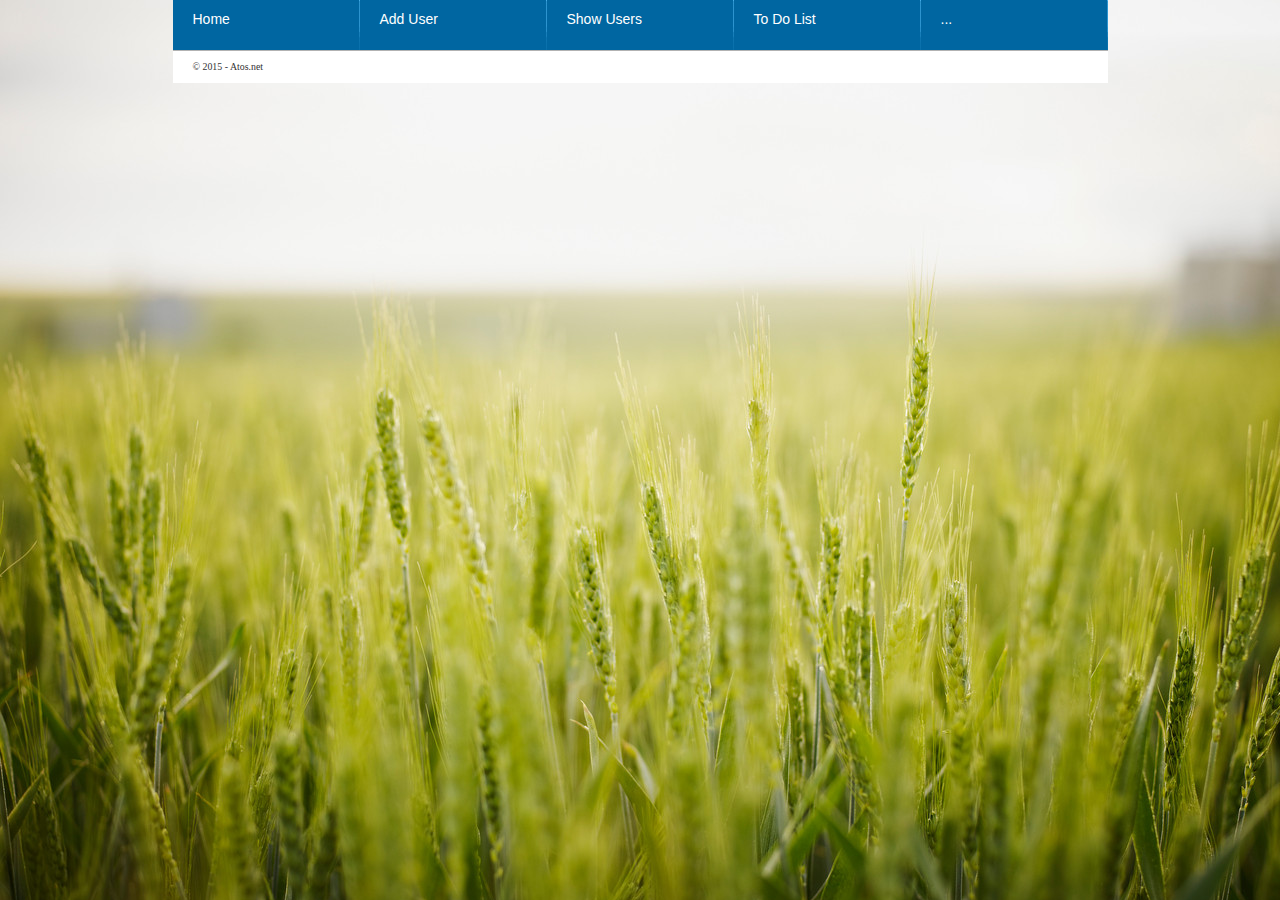
==== AtosKnowledgebase/WebContent/index.html @ ce6799cc "andere jquery css en js ingeladen in de edit en add page de confirm dialog gegooid, maar de html che" ====
<!DOCTYPE html>

<html xmlns="http://www.w3.org/1999/xhtml"
    xmlns:ui="http://java.sun.com/jsf/facelets"
    xmlns:h="http://java.sun.com/jsf/html"
    xmlns:f="http://java.sun.com/jsf/core"
	ng-app="myApp">

	<f:loadBundle basename="webapp.application" var="msg"/>

	<head>
	    <title>Knowledgebase</title>
	    <meta http-equiv="Content-Type" content="text/html" charset="utf-8" />
	    
	    <!--  Load CSS -->
	    <link rel="stylesheet" type="text/css" href="css/main.css"/>
	    <link rel="stylesheet" type="text/css" href="css/print.css"/>
		<link rel="stylesheet" type="text/css" href="css/reset-min.css"/>
		<link rel="stylesheet" type="text/css" href="css/chosen.css"/>
		<link rel="stylesheet" type="text/css" href="css/jquery-ui.css"/>
		
	    <!--  Load jQuery libraries -->
	    <script src="jscript/libs/jquery.js" type="text/javascript"></script> 
		<script src="jscript/libs/chosen.jquery.js" type="text/javascript"></script> 
		<script src="jscript/libs/jquery-ui.js" type="text/javascript"></script> 
		
		<!-- Load xml to json library -->
		<script src="jscript/libs/xml2json.js"></script>
		
	    <!-- Load AngularJS libraries -->
	    <script src="jscript/libs/angular.js"></script>
		<script src="jscript/libs/angular-route.min.js"></script>
		<script src="jscript/libs/angular-resource.js"></script>
		
	    <!-- Load Javascript files -->
	    <script src="jscript/app.js"></script>
	    <script src="jscript/services.js"></script>
	    <script src="jscript/controllers1.js"></script>
	    <script src="jscript/controllers2.js"></script>
	    <script src="jscript/controllers3.js"></script>
	    <script src="jscript/controllers4.js"></script>
	    <script src="jscript/controllers5.js"></script>
	</head>

	<body id="contentpage">
		<div id="bgimgwrapper">
			<img style="width: 100%; display: block;" id="bg1" src="images/grain-landscape.jpg" class="active">
		</div>
		<div id="wrapper">
			<div id="headerrow" >	
					<div id="header">
						<ul class="navigation-list">
							<li class="header-carousel-tab firstslide"><a href="#/home">Home</a></li>
							<li class="header-carousel-tab firstslide"><a href="#/addUser">Add User</a></li>
							<li class="header-carousel-tab firstslide"><a href="#/userList">Show Users</a></li>
							<li class="header-carousel-tab firstslide"><a href="#/toDoList">To Do List</a></li>
							<li class="header-carousel-tab firstslide"><a href="#/">...</a></li>
						</ul>
					</div>
			</div>
			<div id="contentrow">
				<div id="content" ng-view>
								
				</div>
			</div>
			<div id="footerrow">
					<div id="footer">
						<div id="footercontent">
								<span id="copyright-legal">© 2015 - Atos.net</span>
						</div>
					</div>
			</div>
		</div>
	</body>
</html>
---- AtosKnowledgebase/WebContent/css/main.css ----
@charset "utf-8";   

/*  
=================================================================================================   
Body, colors and text elements  
=================================================================================================   
*/  
    
body {  
    font-family: Verdana, Helvetica, sans-serif;
    font-size: 0.7em;
    line-height: 16px;
	height:500px;
}   
/* scrollbar always visible */  
html { 
    overflow-y: scroll;
}
div p {
    width: auto;
    position: block;
}

#bg img {
            position: fixed;
            top:0;
            left:0;
            z-index: 1;
        }

.bgwidth {
    width: 100%;
}
.bgheight {
    height: 100%;
}
.banner-img 
{
    width: 935px;
    height: 150px;
}
.banner-def-image {
    background-image: url("/etc/designs/neoweb/images/mood-images/moodimage_white_h150px.png");
}
#portfolio_cycler {position:relative;}
#portfolio_cycler img{position:absolute;z-index:1}
#portfolio_cycler img.active{z-index:3}
/* link colors */   
a { 
    text-decoration:none;
}   
#content a, #content a:link, #content a:active, #content a:visited { 
   color: #A626AA;
}   
#content a:hover,
.runtime-hover { 
    color: #FFFFFF !important;
    background-color: #A626AA;
}

p#wait-warning {
    color: #0066A1;
} 
a.internal:hover {
    color: #FFFFFF;
}
ul.toplist div.red-mdd-border ul a:link, ul.toplist div.red-mdd-border ul a:visited, ul.toplist div.red-mdd-border ul a:active {    
    /* unvisited link */
    color: #0066A1;
}

a:hover img {   
    text-decoration: none;
}
.AO-colors-Dark-grey {  
    color: #666666;
}   
.AO-colors-Darker-grey {    
    color: #333333;
}   
.AO-colors-Red, a, .redhead {   
    color: #0066A1;
}   
.AO-colors-Blue {   
    color: #00B2A9;
}   
.AO-colors-Green {  
    color: #AEA400;
}   
.AO-colors-Grey {   
    color: #999999;
}   
.AO-colors-Orange { 
    color: #FF6319;
}   

.AO-colors-AllWhite{
    color:#FFFFFF;
}

.AO-colors-Purple { 
    color: #6639B7;
}   
.AO-colors-Grey {   
    color: #999999;
}   
.AO-colors-header-Light-red {   
    color: #66A3C7;
}   
.AO-colors-header-Lighter-grey {    
    color: #F2F2F2;
}   
.AO-colors-light-grey { 
    color: #cfcfcf;
}   
.AO-colors-Black {  
    color: #000000;
}  
/*  
=================================================================================================   
headers and such    
=================================================================================================   
*/  
    
h1, h2, h3, h4, h5 {    
    font-weight: normal;
}   
h3, h4, h5, #content h2.smallheader, #content h1.smallheader {  
    font-size: 1em;
}   
h3, h4, h5 {    
    margin-top: 15px;
}   
.subnav h3, .subnav h4, .subnav h5, .subtitle { 
    margin-top: 0;
    margin-bottom: 1px;
}
#content h1, #content h2, #package-popup h2, #package-popup-download h2, #sendtocolleague-popup h2, #content div.important-post h3 {    
    font-size: 12px;
    padding-bottom: 1px;
    border-bottom: 4px solid #000000;
    margin-bottom: 5px;
    margin-top: 10px;
}   

div.secondlineofcontent {   
    border-top: 4px solid #D5D5D5;
}   
#content h1.noline, #content h2.noline {    
    border-bottom: 0 none #D5D5D5;
}   
#content h2.noline {    
    float: left;
    margin-bottom: 3px;
    margin-top: 3px;

}
#content .secondlineofcontent h2 {  
    font-size: 12px;
    margin-bottom: 1px;
}   
#content h1, #content h2, #content h3, #content h4, #content h5 {   
    padding-left: 10px;
}   

#content h1.red, #content h2.red, #package-popup h2, #package-popup-download h2, #sendtocolleague-popup h2 {    
    border-bottom-color: #000000;
    padding-bottom:1px;
    padding-left:5px;

}   
#content p {  
    color: #333;
    padding-left: 5px !important;
    padding-right: 5px !important;
    line-height: 1.4em;
}   
#content .related p {   
    margin-bottom: 20px;
}   

#content .subnav h3 {   
    border-bottom-style:none;
    border-width: 0;
}   
#content p.timestamp {  
    font-weight: bold;
    margin-top: 5px;
    margin-bottom: 10px;
}   
#content span.timestamp {   
    color: #999;
}   
#content q, #content blockquote, #content blockquote p {    
    color: #00B2A9;
    color: #1A86C8;
    font-weight: bold;
    font-style:italic;
    margin-bottom: 12px;
    padding-top: 2px;
}   
#content blockquote p { 
    margin-left: 12px;
}   
#content q, #content blockquote {   
    display: block;
    width: auto;
    padding-left: 62px;
    overflow:hidden;
    background:url(../images/quote.png) no-repeat;
}   
#content q span.author, #content blockquote span.author, #content blockquote p span.author {    
    font-weight: normal;
    color: #93BEE5;
}   
#content h1, #content h2, #content h3, #content h4, #content h5 {   
    padding-right: 1px;
    font-family: "Stag-Medium", Helvetica, Verdana, sans-serif;  
    font-size: 1.6em;
    line-height: 1.1em;
}   
p#wait-warning {    
    font-size: 12px;
    font-weight: bold;
    text-transform:uppercase;
}   
strong {
    font-weight: bold;
}
a.outside-link {
    padding-right: 12px;
    background-image: url(../images/list-icons/list-items-external-link.gif);
    background-repeat: no-repeat;
    background-position: right top;
}
@font-face {
     font-family: 'Stag-Medium';
     src: url('../assets/StagLC-Medium.eot');
     src: local('?'), url('../assets/StagLC-Medium.woff') format('woff'),
     url('../assets/StagLC-Medium.ttf') format('truetype'),
     url('../assets/StagLC-Medium.svg#webfont0aPpTG5b') format('svg');
     font-weight: normal;
     font-style: normal;
}

.helvetica {    
    /* you know, you should really find a *good* alternative for this shite. Something with @font-face or such */   
    font-family: "Stag-Medium", Helvetica, Verdana, sans-serif;
}
div.clickable { 
    cursor: pointer;
}   

/*  
=================================================================================================   
structure: body & #wrapper styling  
general structure   
=================================================================================================   
*/  
.clearfix:after {
    content: ".";
    display: block;
    clear: both;
    visibility: hidden;
    line-height: 0;
    height: 0;
}
.clearfix {
    display: inline-block;
}
html[xmlns] .clearfix {
    display: block;
}
* html .clearfix {
    height: 1%;
}
#wrapper {  
    position: relative;
    margin: 0 auto;
    width: 935px;
    background-color: transparent;
    z-index: 50;
}
#wrapper #headerrow, #wrapper #contentrow, #wrapper #footerrow {   
    width: 100%;
    display: block;
    float: none;
   
}   
#navigation-searchbox-moodimage, #pagetitle-div, #content, #footer, #pagebanner_div {  
    margin: 0 auto;
    width: 935px;
} 
#breadcrumbrow {
    margin: 0 auto;
    width: 935px;
    background: #FFF;
}  

/*  
=================================================================================================   
structure: textelements in #content styling 
=================================================================================================   
*/  
    
#content p, #content blockquote, #content form legend, #content dl, #content h1, #content h2, #content h3, #content h4, #content h5, #content ul, #content ol, .press_release_article_image {   
    padding-left: 5px;
}   
#content p, #content blockquote, #content form legend, #content dl, #content h1, #content h2, #content h3, #content h4, #content h5, #content ul, #content ol { 
    padding-right: 5px;
}   
#content ul ul {    
    padding-left: 0px;
    padding-right: 0px;
}   
#content table {    
    margin-top: 10px;
}   
/*  
=================================================================================================   
structure: #navigation-searchbox-moodimage styling  
=================================================================================================   
*/  
    
#header{    
    overflow:hidden;
    width: 935px;
    display: block;
    float: none;
    clear: both;
	background-image: url(../images/bg_title-bar.jpg);
    background-repeat: repeat-y;
    background-position: bottom;
    background-color: transparent;
}   
body #headerrow #moodimage {   
    height: 150px;
}   
#moodimage {    
    z-index: 50 !important;
}   
#headerrow, #contentrow, #breadcrumbrow, #footerrow {   
    margin-bottom: 0;
}  

#headerrow #logosearch {    
    display: block;
    float: none;
    height: 92px;
    background-repeat: no-repeat;
    background-position: left top;
    padding-left: 20px;
    padding-right: 20px;
}   
#headerrow #logolink {  
    display: inline;
    float: left;
}   
#navigation-searchbox-moodimage {   
    color: #333;
}   
#navigation-searchbox-moodimage #logosearch {   
    height: 92px;
    background: #FFFFFF;
}   
/*  
=================================================================================================   
structure: #breadcrumb & #footer styling    
=================================================================================================   
*/  
#footerrow {    
    height: 35px;
}
#footerlinks .rss-link a:hover span {
    text-decoration:underline;
}
#copyright-legal {
    margin-left: 20px;
}
#footercontent a, #footercontent a:link, 
#footercontent a:active, #footercontent a:visited {    
    color: #000000;
}
#footercontent a:hover {    
    color: #FFFFFF;
    background-color: #000000;
}
#footercontent {    
    padding-top: 8px;
    padding-bottom: 8px;
    font-size: 0.9em;
    border-top: 1px solid #B2B2B2
}
#footercontent, #footerrow, #footer {   
    color: #333;
    overflow: hidden;
    display: block;
}   
#breadcrumbcontent {   
    height: 32px;
}
#main_navigation {  
    width: 915px;
}   
#breadcrumbcontent, #footercontent, #headercontent {   
    width: 935px;
}   
#breadcrumbcontent {    
    padding-left: 20px;
    padding-right: 20px;
    width: 895px;
}   
#footercontent {    
    width: 100%;
}   
#breadcrumbcontent {    
    padding-top: 8px;   
    height: 24px;
}   
div#top-navigation {    
    display: block;
    float: none;
    height: 30px;
    background-color:#404040;
}   
#footercontent ul { 
    width: auto;
    float: right;
    display: block;
}   
#footercontent ul li {  
    white-space:nowrap;
}   
/*  
=================================================================================================   
structure: #content structure   
=================================================================================================   
*/  
    
#content {  
    background-color: #FFF;
    overflow: hidden;
    padding: 10px 20px 10px 20px;
    width: 895px !important;

}   
#contentrow {   
    background-color: #FFF;
    background-image: url(../images/bg_content_bottom.jpg);
    background-repeat: no-repeat;
    background-position: bottom;
}   
.content_1col_wide, .content_2col_wide, content_3col_wide, content_col4wide_wide, .content_5col_wide {  
    float: left;
    color: #000000;
}   
.nested, .nested .nested {  
    overflow: hidden;
}   
div.secondlineofcontent {   
    border-top: 2px solid #DADADA;
}   
.containercolumn, .contains_1col, .contains_2col, .contains_3col, .contains_4col, .contains_5col {  
    display: block;
    float: left;
    overflow: hidden;
 
}   
.content_1col_wide, .content_2col_wide, .content_3col_wide, .content_4col_wide, .content_5col_wide {    
    overflow: hidden;
    display: inline;
    float: left;
}

/*  
=================================================================================================   
structure: #content structure - width of columns    
=================================================================================================   
*/  
    
.content_1col_wide, .contains_1col {    
    width: 163px;
    min-height: 358px;
}   
.content_2col_wide, .contains_2col {    
    width: 346px; /* (163px x 2) + 20 */
}   
.content_3col_wide, .contains_3col {    
    width: 529px; /* (163px x 3) + (20 x 2) */
}   
.content_4col_wide, .contains_4col {    
    width: 712px; /* (163px x 4) + (20 x 3) */
    min-height: 358px;
}   
.content_5col_wide, .containercolumn5 { 
    width: 895px; /* (163px x 5) + (20 x 4) */
    min-height: 358px;
}   
/*  
=================================================================================================   
structure: #content structure - margins & paddings  
=================================================================================================   
*/  
    
.content_1col_wide, .content_2col_wide, content_3col_wide, content_4col_wide, .content_5col_wide {  
    margin: 0 0 0 0;
}   
.contains_1col, .contains_2col, .contains_3col, .contains_4col, .contains51col {    
    margin-left: 0px;

}   
.lastcolumn {   
    /* no margin-right for the last column, otherwise it breaks out of the 935 width for the content */
    margin-right: 0 !important;
}   
.content_1col_wide, .content_2col_wide, .content_3col_wide, .content_4col_wide, .content_5col_wide, .paddingtop10px {   
    padding-top: 0px;
}   
.content_1col_wide, .content_2col_wide, .content_3col_wide, .content_4col_wide, .content_5col_wide {    
    padding-bottom: 10px;
}   
.nested .contains_1col, .nested .contains_2col, .nested .contains_3col, .nested .contains_4col, .nested .contains_5col {    
    margin-right: 0;
}   
.nopaddingtop, .contains_2col .content_1col_wide, .contains_4col .content_3col_wide, .contains_4col .content_2col_wide, .contains_4col .content_1col_wide { 
    padding-top: 0;
}
#content .nopaddingbottom {
    padding-bottom: 0 !important;
}   
#content .nomarginbottom, #pacakage-popup .nomarginbottom {
    margin-bottom: 0 !important;
}   
#content .nomargintop {
    margin-top: 0;
}
#content div.make-border-red h2 {   
    margin-bottom: 0;
}   
.nested .contentcontainer { 
    margin-left: 20px;
}
div.contact ul.vcard ul.more-contact-options {
    display: none;
    visibility: hidden;
}
div.contact ul.vcard li.open ul.more-contact-options {
    display: block;
    visibility: visible;
}
div.contact, div.related {
    padding-bottom: 4px; /* safe margin */
    color: #000;
    overflow: hidden;
    width:163px;
}
div.contact + div.contact {
    margin-top: 24px; /* */
}
#content div.contact + div.related, #content div.related + div.related {
    margin-top: 24px; 
}

/*  
=================================================================================================   
structure: #content - specific blocks   
=================================================================================================   
*/  
    
#content div.subnav {   
    width: 163px; /* 2 columns */
    display: inline;
    float: right;
    background-color: #FFF;
    padding-left: 20px;
    background-image: url(../images/bg_Schadow_Interal-nav.png);
    background-repeat: no-repeat;
    background-position: left top;
}   
.contains_3col #navigationgallery div.incontentcolum_left, .contains_3col #navigationgallery div.incontentcolum_right { 
    width: 203px; /* 163px + (2* 20px) */
    float: left;
    display: inline;
    background-image:none;
    margin-bottom:25px;
}   
.contains_3col #navigationgallery div.incontentcolum_right {    
    margin-left: 81px; /* 41px + (2* 20px) */
}   
.content_4col_wide #navigationgallery div.incontentcolum_left, .content_4col_wide #navigationgallery div.incontentcolum_right { 
    width: 285px; /* (5*41px) + (4*20px) */
    float: left;
    display: inline;
}   
.content_4col_wide #navigationgallery div.incontentcolum_right {    
    margin-left: 81px; /* 41px + (2* 20) */
}   
#content dt {   
    display: block;
    float: left;
    width: 163px;
    margin-right: 20px;
}   
#content dl.table-display { 
    float: left;
    width: 350px;
    padding: 0;
}   
#content .table-display dt {    
    clear: left;
    float: left;
    width: 163px;
    margin: 0;
    margin-right: 20px;
    padding-left: 5px;
}   
#content .table-display dd {    
    float: left;
    width: 140px;
    margin: 0;
}   
#content dl dd a, #content dl dd span { 
    padding-left: 12px;
}   
#content .nowrap {  
    padding-right: 0;
}   
/*  
=================================================================================================   
END OF structure items  
=================================================================================================   
*/  
    
/*  
=================================================================================================   
List items (yay) :-/    
=================================================================================================   
*/  
    
#nav ol li, #nav ul li {    
    padding-left: 24px;
    background-image: url(../images/sprite-transparent.png);
    background-repeat: no-repeat;
    background-position: -32px -624px;
}   
#nav ol li:hover {  
    background-position: -47px -624px;
}   
#content ol {   
    margin-left: 14px;
    color: #999;
}   
#content ol.offices span {  
    color: #000;
}   

#content ol li, 
#package-popup form ol li,
#package-popup-download form ol li, 
#sendtocolleague-popup form ol li{   
    margin-bottom: 7px;
}   
#content form ol, 
#content form ol li, 
#package-popup form ol,
#package-popup form ol li, 
#package-popup-download form ol, 
#package-popup-download form ol li,
#sendtocolleague-popup form ol , 
#sendtocolleague-popup form ol li {  
    color: #000;
    list-style:none;
    list-style-position:inside;
}   
#content form ol li, 
#package-popup form ol li,
#package-popup-download form ol li,
#sendtocolleague-popup form ol li { 
    display: block;
    float: none;
    overflow:hidden;
}
#content ul, #content ol {
    padding-top: 10px !important;
    margin-top: 0px !important;
    padding-bottom: 10px !important;
}
#content ul .leftnavul{
    padding-top: 0px !important;
    padding-bottom: 0px !important;
    margin-bottom: -2px !important;
}
#content ul li {  
    /* the default list item image */
    background-color: #fff;
    background-image: url(../images/sprite-transparent.png);
    background-repeat: no-repeat;
    background-position: -9px -1695px;
}
.backarrow{
    background-position: -663px -1020px !important;
} 
#content ul li:hover, #content ul li.hovered, #content dl dd a:hover {
    background-position: -999px -1695px; 
}   
.navig-linkblock ul li, .lang-navig-linkblock ul li, #content dl dd a,.backarrow {  
    /* the default list item image */
    background-color: #fff;
    background-image: url(../images/sprite-transparent.png);
    background-repeat: no-repeat;
    background-position: -9px -1693px;
}
#content ol li {    
    margin-left: 10px !important; 
    margin-bottom: 0px !important;
}
#content ul li
{    
    list-style: none;
    padding-left: 11px;
    line-height: 1.4em;
}
.navig-linkblock ul li ,.lang-navig-linkblock ul li, .leftNavLineheight{    
    list-style: none;
    padding-left: 11px;
    line-height: 18px;
    width:187px;
}
.leftNavLineheight {
    line-height: 16px !important;
}
#country-language-switch .navig-linkblock ul li, .lang-navig-linkblock ul li {    
    white-space: normal;
    display: block;
    float: none;
    clear: both;
    background-position: -9px -1696px;  
    line-height: 16px;
}
#services_navig_linkblock_partnerships ul li {  
    background: none;
    padding-left: 0;
}   
.navig-linkblock ul li:hover, .navig-linkblock ul li.hovered, .lang-navig-linkblock ul li:hover, .lang-navig-linkblock ul li.hovered  {  
    background-position: -999px -16937px; 
}   
#country-language-switch ul li:hover,
#country-language-switch ul li.hovered,
#country-language-switch ul li:hover,
#country-language-switch ul li.hovered {
    background-position: -9px -1696px;
}

.navig-linkblock .mdd-navig-list li:hover {
background-position: -40px -1003px;
}

/*
    section links 
    these consist of:
    - title (bold, red, underlined when hovered). For the title a <strong> tag may be used
    - story (not bold, not underlined when hovered).

*/
#content ul.sectionlink li {    
    line-height: 16px;
    margin-bottom: 10px;
    background-position: -10px -1693px;  
}
#content ul.sectionlink li:hover, #content ul.sectionlink li.hovered {  
    background-position: -1000px -1693px; 
}
#content .sectionlink span.story {  
    color: #000;
}
#content p.sectionlink span.story > img {   
    margin-top: 5px;
}


#content .sectionlink a:hover  {    
    text-decoration: none;
}
#content .sectionlink a:hover strong, #content .sectionlink a:hover .title {    
    text-decoration: underline;
}

#content ul.current-section li {    
    background-image: url(../images/sprite-transparent.png);
    padding-left: 9px;
    background-repeat: no-repeat;
    background-position: -82px -954px; 
}   
#content ul.current-section li.open {   
    background-position: -664px -990px; 
}   
#content ul.current-section ul li.open {    
    background-position: -664px -1020px; 
}   
#content ul.current-section li.current, #content ul.current-section li.currentsection { 
    padding-top: 12px;
    border-top: 1px solid #F2F2F2;
    margin-bottom: 10px;
    padding-bottom: 4px;
    border-bottom: 1px solid #CFCFCF;
}
.subnavigation {
    margin-top:30px;
    width: 163px;
}
.subnavigation hr {
    border: 0px;
    height: 4px;
    background-color: black;
}
#content div.subject-form-container div.subject-topic-list ul.subnavigation-list li {   
    line-height: 14px;
}
#content div.subject-form-container div.subject-topic-list ul.subnavigation-list li.current  {  
    border-bottom: 1px solid #CFCFCF;
    margin-bottom: 5px;
}

#content div.subject-form-container div.subject-topic-list ul.subnavigation-list li.header {    
    border-bottom: 1px solid #0066A1;
    margin-bottom: 5px;
    padding-bottom: 4px;
}
#content div.subject-form-container div.subject-topic-list ul.subnavigation-list li.current a { 
    color: #000;
    font-weight: bold
}
#content div.subject-form-container div.subject-topic-list ul.subnavigation-list li.current ul li a {   
    color: #0066A1;
    font-weight: normal;
}
#content div.subject-form-container div.subject-topic-list ul.subnavigation-list {   
    margin-bottom: 0px;
    padding-bottom: 0px
}
#content ul.current-section li.currentsection li.current {  
    border-top: 0 none #F2F2F2;
    border-bottom: 0 none #F2F2F2;
    margin-bottom: 0;
    padding-bottom: 0;
    padding-top: 0;
}   
#content ul.current-section li.currentsection { 
    background-position: -664px -1009px; 
    margin-top: 5px;
}   
#content ul.current-section li.current {    
    background-position: -42px -993px; 
}   
#content ul.current-section ul li.current { 
    background-position: -42px -1005px; 
}   
#content h3.document, #content h3.presentation, #content h3.video, #content h3.podcast {    
    margin-left: 4px;
    padding-left: 25px;
    line-height: 14px;
    background-color: #fff;
    background-image: url(../images/sprite-transparent.png);
    background-repeat: no-repeat;
    background-position: -323px -175px; 
    margin-bottom: 5px;
}   
#content h3.document:hover {    
    background-position: -880px -175px; 
}   
#content h3.presentation {  
    background-position: -283px -215px; 
}   
#content h3.presentation:hover {    
    background-position: -840px -215px; 
}   
#content h3.video { 
    background-position: -202px -296px; 
}   
#content h3.video:hover {   
    background-position: -759px -296px; 
}   
#content h3.podcast {   
    background-position: -243px -255px; 
}   
#content h3.podcast:hover { 
    background-position: -800px -255px; 
}   
#content ul.landingitems li {   
    margin-bottom: 10px;
}   
#content ul.landingitems li a:hover, #content ul.landingitems li a:active { 
    text-decoration: none !important;
}   
#content ul li .itemtitle { 
    font-weight: bold;
}   
#content ul.landingitems li a:hover .itemtitle, #content ul.landingitems li a:active .itemtitle {   
    text-decoration: underline;
}   
#content ul.download li {   
    padding-left: 24px;
    background-image: url(../images/sprite-transparent.png);
    background-position: -322px -176px; 
}   
#content ul.download li.paper { 
    background-image: url(../images/sprite-transparent.png);
    background-position: -322px -176px; 
}   
#content ul.download li.podcast {   
    background-image: url(../images/sprite-transparent.png);
    background-position: -244px -256px; 
}   
#content ul.download li.video { 
    background-image: url(../images/sprite-transparent.png);
    background-position: -203px -296px; 
}   
span.download-as-pdf a {    
    padding-left: 16px;
    background-image: url(../images/sprite-transparent.png);
    background-repeat:repeat;
    background-position: -162px -337px; 
    margin-bottom: 6px;
}   
span.download-as-pdf a:hover {  
    background-position: -719px -337px; 
}   
#content ul.agenda a .itemtitle, #content ul.agenda a:visited .itemtitle, #content ul.agenda a:hover .itemtitle {   
    color: #000 !important;
}   
#content ul.agenda a:hover {    
    text-decoration: underline;
}   
#content li.completeagenda {    
    background:none;
    background-image:none;
    padding-top: 10px;
}   
#content ul.related li, #content li.document, #content li.presentation, #content li.video, #content li.podcast {    
    padding-left: 16px;
    background-image: url(../images/sprite-transparent.png);
    background-repeat:repeat;
    background-position: -162px -335px; 
    margin-bottom: 6px;
}   
#content ul.related li:hover, #content li.document:hover {  
    background-position: -719px -335px; 
}   
#content ul.related li.presentation, #content li.presentation { 
    background-position: -122px -359px; 
}   
#content ul.related li.presentation:hover, #content li.presentation:hover { 
    background-position: -679px -359px; 
}   
#content ul.related li.podcast, #content li.podcast {   
    background-position: -82px -383px; 
}   
#content ul.related li.podcast:hover, #content li.podcast:hover {   
    background-position: -639px -383px; 
}   
#content ul.related li.video, #content li.video {   
    background-position: -42px -408px; 
}   
#content ul.related li.video:hover, #content li.video:hover {   
    background-position: -599px -408px; 
}   
#content ul.current-section li a {  
    color: #656565;
}   
#content ul.current-section li ul li a {    
    font-weight: normal;
}   
#content ul.current-section li a, #content ul.current-section li.current a {    
    font-weight: bold;
}   
#content ul.current-section li.current a {  
    color: #000;
}   
#content div.contact ul li {    
    list-style: none;
    background-image: none;
    line-height: 18px;
    width:159px;
    margin-bottom:1px;
}   
#content div.contact ul li.contact-email a {    
    font-weight: bold;
}
#content div.contact ul li.contact-email a:hover {  
    text-decoration: none;
}

#content ul.contact-further-options + div.vcard {
    margin-top: 20px;
}
    
#content div.contact ul.contact-further-options li.contact-email, #content div.contact ul.contact-further-options li.contact-email a {  
    margin-top: -2px;
    margin-bottom: 0;
    line-height: 12px;
    background-image:none;
}
li.contact-email a {
}
#content div.contact ul.contact-further-options li.contact-email {  
    padding-left: 0px;
    padding-top: 0;
    padding-bottom: 0;
    background-image: url(../images/contect_arrow.gif);
    background-position:  0px -2px; 
    padding-left: 25px;
    padding-top: 4px;
    padding-bottom: 4px;
    overflow: hidden;
    margin-top: 9px;
    margin-bottom: 1px;
}   
#content div.contact ul.contact-further-options li.contact-email a {    
    line-height: 12px; 
    font-size: 12px;
    display: block;
    padding-left: 0px;
    padding-right: 20px;
    word-wrap:break-word;
}   
#content div.contact ul.contact-further-options li.contact-email:hover {    
    background-position: -179px -2px; 
}
#content div.contact ul.contact-further-options li.contact-email a:hover {  
    color: #FFFFFF;
}   
.godirect a:hover { 
    text-decoration:none;
}   
a span.subdescription, a:hover span.subdescription {    
    color: #000 !important;
}   
.godirect li, .twocolums li {   
    margin-bottom: 10px;
}
div.connect-with-us {
    width: 100%;
}
ul.connect-with-us li {    
    display: inline;
    float: left;
    margin-left: 0;
    padding-left: 0 !important;
    width: auto;
}   
ul.connect-with-us li.flickr a, #content ul.connect-with-us li a { 
    display: block;
    margin-right: 3px;
    background-repeat: no-repeat;
}   
ul.connect-with-us li a span { 
    display: none;
    visibility: hidden;
}   
ul.connect-with-us li.flickr a:hover, #content ul.connect-with-us li a:hover { 
    background-repeat: no-repeat;
    background-color: transparent;
}
ul.connect-with-us li.youtube a {  
                                                                                                                                                                                                                      
}   
ul.connect-with-us li.youtube a:hover {    
    background-color: transparent;
}   
ul.connect-with-us li.twitter a {  
}   
ul.connect-with-us li.twitter a:hover {    
    background-color: transparent;
}   
ul.connect-with-us li.facebook a { 
}   
ul.connect-with-us li.facebook a:hover {   
    background-color: transparent;
}   
#content ul.moreinfolinks li {  
    margin-bottom: 5px;
}   
ul#breadcrumblist li {  
    margin-right: 7px;
    margin-left: 0;
    padding-left: 17px;
    background-image: url(../images/sprite-transparent.png);
    background-repeat:repeat;
    background-position: -123px -925px; 
}   
ul#breadcrumblist li.home { 
    padding-left: 0;
    background: none;
}   
ul#footerlinks li#footerlink-to-top {   
    margin-right: 10px;
}
li#footerlink-to-top a {    
    padding-right: 12px;
    
    background-color: transparent;
    background-image: url(../images/rood-naar-boven-pijltje-voor-de-gezelligheid.gif);
    background-repeat: no-repeat;
    background-position: right top;
}   
a.jump-to-top-of-tabs span {    
    display: inline-block;
    float: right;
    width: 6px;
    margin-left: 3px;
    background-image: url(../images/sprite-transparent.png);
    background-repeat: no-repeat;
    background-position: -297px -812px; 
}   
/*  
=================================================================================================   
END OF list items   
=================================================================================================   
*/  
    
    
/*  
=================================================================================================   
miscellaneous stuff, dreams, exceptions, expectations, you know...  
=================================================================================================   
*/  
.comment {  
    padding-left: 10px;
    padding-right: 10px;
    background:#FF6;
    color:#903;
}   
.navigatorLabel {   
    display: block;
    width: auto;
}   
ul#investorlinks-careers, ul#investorlinks-careers li, ul#main-navigation-ul, ul#main-navigation-ul li, ul#country-language-switch, ul#country-language-switch li, ul#register-login, ul#register-login li, #footerrow span, #footerrow ul, #footerrow ul li, form#sitesearch, form#sitesearch fieldset { 
    display: inline;
    float: left;
}   
ul#country-language-switch li, ul#register-login li, ul#investorlinks-careers li, ul#main-navigation-ul li {    
    margin: 0;
}   
#wrapper #logolink #logoimage { 
    border: 0 solid #fff;
}   
#navigation-searchbox-moodimage #logosearch form#sitesearch, #navigation-searchbox-moodimage #logosearch ul#register-login {    
    margin-top: 20px;
} 
#wrapper #tagline a#call-to-action-link:hover{
    background-position: -38px 0;
}  
#navigation-searchbox-moodimage #logosearch ul#country-language-switch {    
    margin-top: 19px;
    z-index: 8006px !important;
    float: right;
}   
#wrapper #logolink #logoimage { 
    margin-top: 19px;
}   
#navigation-searchbox-moodimage #tagline{   
    float: right;
    margin-top:18px;
}

#wrapper #tagline a#taglinelink{
    background-image:url(../images/new-images/call-to-action-arrow.gif);
    background-repeat: no-repeat;
    display: inline-block;
    height: 18px;
    width: 435px;
    overflow:hidden;
}

#wrapper #tagline a#taglinelink:hover{
    background-position: 0 -18px;
}
/*  
=================================================================================================   
styling for elements in header  
=================================================================================================   
*/  
#greytopimage { 
    background-image: url(../images/new-images/bg_greytopimage.png);
    background-color: transparent;
    background-position: left top;
    background-repeat: repeat-x;
    display: block;
    height: 30px;
    position: absolute;
    top: 100px;
    width: 100%;
    display:none;
}   
body #greytopimage {   
    top: 100px;
}   
/* styling for main navigation ====================== */
ul#country-language-switch {
}
/* start changes GZ:C2533582 WebFont */
ul#investorlinks-careers, ul#main-navigation-ul, ul#register-login {    
    margin-left:0; margin-top:2px;
    font-size: 1.38em;
}   
ul#main-navigation-ul { 
    margin-left: 14px;
}
ul#investorlinks-careers li a.clicktoopen,
ul#investorlinks-careers li a.clicktoopennew ,
ul#investorlinks-careers li a.donotopenmdd ,
ul#investorlinks-careers li a.donotopenmddchild ,
ul#main-navigation-ul li a.clicktoopen,
ul#main-navigation-ul li a.clicktoopennew,
ul#main-navigation-ul li a.donotopenmdd,
ul#main-navigation-ul li a.donotopenmddchild
 { 
    color:#FFF;   
    line-height:1.659em;
    margin: 0px;
    padding: 6px 6px 7px;
    white-space:nowrap;
}   
li.separator 
{
    color:#FFF;   
    font-size: 1.1em;
    line-height: 1.659em;
    width: 16px;
    text-align: center;
    padding: 0px;
    vertical-align: middle; 
}
/* end changes GZ:C2533582 WebFont */
.mddsubtitle {
    position: relative;
    top:-4px;
}
.mddsubtitlecolor{
    font-family: "Stag-Medium";
    font-size:  3em;
    line-height: 1.2em;
    color: #000000;
}
ul#investorlinks-careers li,
ul#main-navigation-ul li, ul#main-navigation-ul
{
    font-family: "Stag-Medium";
    }

ul#country-language-switch li a.clicktoopen,
ul#register-login li a.clicktoopen
{
    color:#FFF;   
    font-size: 11px;
    line-height: 25px;
    margin-right: 0;
    padding-bottom: 6px;
    padding-left: 10px;
    padding-right: 0;
    padding-top: 5px;
    white-space:nowrap;
}

#country-language-switch div.navig-linkblock {
    margin-bottom: 0;
    overflow: hidden;
    width: 296px;
}
#country-language-switch div.lang-navig-linkblock {
    margin-bottom: 0;
    width: 148px;
    overflow:hidden;
}
#country-language-switch {
    font-family: Verdana;
    font-size: 11px;
    font-weight: normal;
}
#country-language-switch li a.clicktoopen span{
    width: 16px;
    padding-right: 0;
    margin-right: 0;
    margin-left: 0;
    display:inline-block;
    background: url(../images/sprite-transparent.png);
    background-repeat:no-repeat;
}
#headerrow #logosearch #country-language-switch li a.clicktoopen span, #headerrow #logosearch #register-login a.clicktoopen span, li.contact-more-ways a span { 
    background-position: -133px -1591px; 
}   
ul#investorlinks-careers li a.clicktoopen:hover,ul#investorlinks-careers li a.clicktoopennew:hover,ul#investorlinks-careers li a.donotopenmdd:hover,ul#investorlinks-careers li a.donotopenmddchild:hover,
ul#main-navigation-ul li a.clicktoopen:hover,ul#main-navigation-ul li a.clicktoopennew:hover,ul#main-navigation-ul li a.donotopenmdd:hover,ul#main-navigation-ul li a.donotopenmddchild:hover,
#headerrow #logosearch #country-language-switch li a.clicktoopen:hover,
#headerrow #logosearch #register-login li a.clicktoopen:hover,
ul#investorlinks-careers li a.clicktoopen:hover span,ul#investorlinks-careers li a.clicktoopennew:hover span, ul#investorlinks-careers li a.donotopenmdd:hover span,ul#investorlinks-careers li a.donotopenmddchild:hover span,
ul#main-navigation-ul li a.clicktoopen:hover span,ul#main-navigation-ul li a.clicktoopennew:hover span, ul#main-navigation-ul li a.donotopenmdd:hover span,ul#main-navigation-ul li a.donotopenmddchild:hover span,
#headerrow #logosearch #country-language-switch li a.clicktoopen:hover span,
#headerrow #logosearch #register-login li a.clicktoopen:hover span,
ul#investorlinks-careers li a.activelink span,
ul#main-navigation-ul li a.activelink span,
#headerrow #logosearch #country-language-switch li a.activelink span,
#headerrow #logosearch #register-login a.activelink span,
#top-navigation .dropdownmenu li.currentpage a.activelink span {    
    background-position: -307px -1591px; 
}   
#top-navigation .dropdownmenu li.currentpage a span {   
    background-position: -226px -1591px; 
}   
ul#investorlinks-careers li a.clicktoopen:visited,
ul#main-navigation-ul li a.clicktoopen:visited ,
ul#investorlinks-careers li a.clicktoopennew:visited,
ul#main-navigation-ul li a.clicktoopennew:visited ,
ul#investorlinks-careers li a.donotopenmdd:visited,
ul#main-navigation-ul li a.donotopenmdd:visited,
ul#investorlinks-careers li a.donotopenmddchild:visited,
ul#main-navigation-ul li a.donotopenmddchild:visited
{    
    color: #FFFFFF;
}
.clicktoopennew {    
    color: #66a3c7 !important;
}
.clicktoopennew:hover {    
    color: #FFFFFF !important;
}
.donotopenmddchild
{
     color: #66a3c7 !important;
}
ul#investorlinks-careers li a.clicktoopen:hover,
ul#investorlinks-careers li a.clicktoopennew:hover,
ul#investorlinks-careers li a.donotopenmdd:hover ,
ul#investorlinks-careers li a.donotopenmddchild:hover ,
ul#main-navigation-ul li a.clicktoopen:hover,
ul#main-navigation-ul li a.clicktoopennew:hover,
ul#main-navigation-ul li a.donotopenmdd:hover ,
ul#main-navigation-ul li a.donotopenmddchild:hover ,
#headerrow #logosearch #country-language-switch li a.clicktoopen:hover,
#headerrow #logosearch #register-login li a.clicktoopen:hover  { 
    color: #FFF;
    background-color: #0066A1;
    text-decoration:none;
}
#top-navigation .dropdownmenu li.currentpage a.clicktoopen,
#top-navigation .dropdownmenu li.currentpage a.clicktoopen:visited,
#top-navigation .dropdownmenu li.currentpage a#link-to-home-a,
#top-navigation .dropdownmenu li.currentpage a#link-to-home-a:visited { 
    color: #0066A1;
}   
#top-navigation .dropdownmenu li.currentpage a#link-to-home-a:hover, #top-navigation .dropdownmenu li.currentpage a.clicktoopen:hover { 
    color: #fff;
}   
ul#investorlinks-careers li ul li a, ul#main-navigation-ul li ul li a, ul#country-language-switch li ul li a, ul#register-login li ul li a {    
    background-image: none;
}   
ul#investorlinks-careers li div, ul#main-navigation-ul li div, ul#investorlinks-careers li div li, ul#main-navigation-ul li div li {    
    line-height: 16px;
}   
ul#main-navigation-ul li a#link-to-home-a { 
    background-image: none;
    margin-left: 15px;
    padding-right: 10px;
}   
ul#main-navigation-ul li a#link-to-home-a span {    
    visibility: hidden;
    width: 1px;
}   

ul#investorlinks-careers {  
    float: right;
    margin-right: 14px;
}   
ul#main-navigation-ul a {   
}   
ul#main-navigation-ul div.navig-linkblock a, ul#investorlinks-careers div.navig-linkblock a {   
    background:none;
}
div.navig-linkblock .navig-title, div#share-this-content-options-container div#share-this-content-options ul {  
    background-image: url(../images/new-images/bg_greytopimage.png);
    background-color: #FFFFFF;
    background-position: left 20px;
    background-repeat: repeat-x;
}   
div#share-this-content-options-container div#share-this-content-options li#share-this-content-send_to_colleague, div#share-this-content-options-container div#share-this-content-options li#share-this-content-create_pdf { 
    margin-bottom: 10px;
}   
div.navig-linkblock .navig-title {  
    padding-bottom: 5px;
    margin-bottom: 4px;
    display: block;
    float: none;
    line-height: 18px;
}
div.lang-navig-linkblock #lang-nav-title {
    line-height: 15px;
}
div.lang-navig-linkblock .navig-title {  
    padding-top: 5px;
    padding-bottom: 5px;
    margin-bottom: 4px;
    display: block;
    float: none;
    line-height: 22px;
    font-weight: bold;
    background-image: url(../images/new-images/bg_greytopimage.png);
    background-color: #FFFFFF;
    background-position: bottom;
    background-repeat: repeat-x;
    white-space:normal;
} 
div.nobar .navig-title {    
    padding-bottom: 0;
    margin-bottom: 0;
    background: none;
}   
ul li div.navig-linkblock .navig-title, ul li div.navig-linkblock .navig-title a, ul#main-navigation-ul ul li div.navig-linkblock .navig-title, ul#main-navigation-ul ul li div.navig-linkblock .navig-title a, ul#investorlinks-careers ul li div.navig-linkblock .navig-title, ul#investorlinks-careers ul li div.navig-linkblock .navig-title a {    
     
}   
#headerrow #logosearch #country-language-switch, #headerrow #logosearch #register-login {   
    display: block;
    margin-right: 2px;
    margin-left: 0;
    padding-left: 0;
}   
#headerrow #logosearch #register-login, #headerrow #logosearch #country-language-switch {   
    white-space:nowrap;
}   
#headerrow #logosearch #register-login {    
    background:#CCD;
}   
#headerrow #logosearch #country-language-switch {   
    width: 200px;
    height: 24px;
    z-index: 8006px !important; 
}   
#headerrow #logosearch #country-language-switch a.clicktoopen,
#headerrow #logosearch #country-language-switch a.clicktoopen:visited,
#headerrow #logosearch #register-login a, 
#headerrow #logosearch #register-login a:visited {  
    color: #505050;
}   
/*  
================================================================================================= */    
/* Dropdown position and styling ================*/ 
.dropdownmenu, .dropdownmenu * {    
    margin: 0;
    padding: 0;
    list-style: none;
}   
.dropdownmenu, ul#register-login {  
}   
.dropdownmenu ul.toplist {  
    position: absolute;
    display:none;
    left: 0;
    top: 0;
    width: 935px;
}   
.dropdownmenu ul li div.greyline-div * {    
    visibility:visible;
}   
.dropdownmenu ul li div.greyline-div {  
    width: 925px;
    overflow:hidden;
}   
#country-language-switch div.greyline-div { 
    width: 317px;
    overflow: hidden;
}
#country-language-switch div.lang-greyline-div { 
    width: 167px;
    overflow: hidden;
}   
.dropdownmenu ul li div.red-mdd-border {    
    overflow: hidden;
}   
.dropdownmenu ul li div.red-mdd-border ul { 
    visibility:visible;
    display:block;
}
.dropdownmenu ul li div.lang-navig-linkblock {   
    display: block;
    overflow:hidden;
    float: left;
    margin-bottom: 17px;
}  
.dropdownmenu ul li div.navig-linkblock {   
    display: block;
    overflow:hidden;
    margin-bottom: 17px;
}   
.dropdownmenu ul li div.col4wide, .dropdownmenu ul li div.col4wide .navig-title {   
   width: 895px;
}   
.dropdownmenu ul li div.width3col { 
    width: 661px;
}   
.dropdownmenu ul li div.width2col { 
    width: 427px;
}   
.dropdownmenu ul li div.width1col, .dropdownmenu ul li div.width1col .navig-title { 
    width: 193px;
}   
.dropdownmenu ul li div.width3col, .dropdownmenu ul li div.width2col, .dropdownmenu ul li div.width1col {   
    border-right: 41px solid transparent;
}   
.dropdownmenu ul li div.nomarginright { 
    border-right: 0 solid #fff;
}   
.dropdownmenu ul li div ul {    
    display: block;
    float: left;
    position: relative;
    top: 0;
    width: 192px;
    margin-left: 0;
    margin-right: 41px;
}   
#language_select-div ul, #country-select-div ul {   
    width: 121px;
    margin-right: 41px;
}   
#language_select-div ul.nomarginright, #country-select-div ul.nomarginright, .dropdownmenu ul li div ul.nomarginright, .dropdownmenu ul li div.nomarginright {  
    margin-right: 0;
}   
.dropdownmenu ul li div ul, .dropdownmenu ul li div ul li { 
    list-style:outside;
}   
.dropdownmenu ul li div ul li { 
    display: block;
    float: none;
    margin-bottom: 0;
    line-height: 13px;
}   
.dropdownmenu ul li div.clear { 
    float: none;
    clear: both;
}

ul li#link-to-news-and-events-li div.red-mdd-border, ul#investorlinks-careers li#link-to-investors-and-analysts-li div.red-mdd-border {
    background: url(../images/mmd-vertical-line/Middellijn.png) repeat-y 454px top #fff;
}
div.red-mdd-border span.floatright {
    color: #0066A1;
    font-weight: normal;
}
/*
 =============
MMD subtitle styling 
 
 =============
*/

#mmd-subtitle {
    margin-bottom: 0px;
}

#mmd-subtitle-eng{
    margin-bottom: 0px;
    min-height:67px;
    width:430px;
    float:left;
}

#mmd-subtitle-fr{
    margin-bottom: 0px;
    min-height:67px;
    margin-left: 37px;
    float: left;
}

a.close-this-window{
    margin-right: 10px;
}

.dropdownmenu ul li #mmd-subtitle-first-wording {
    color:#000;
    font-size: 60px;
    line-height:50px;
    float:left;
    margin-right: 12px;
}

.dropdownmenu ul li #mmd-subtitle-service #mmd-subtitle-second-wording {
    color:#0066A1;
    font-size: 50px;
    line-height:50px;
    float:left;
    margin-bottom: 17px;
}

.dropdownmenu ul li #mmd-subtitle-about-us #mmd-subtitle-second-wording {
    color:#0066A1;
    font-size: 60px;
    line-height:50px;
    float:left;
    margin-bottom: 17px;
}

.dropdownmenu ul li #mmd-subtitle-insights #mmd-subtitle-second-wording {
    color:#0066A1;
    font-size: 60px;
    line-height:50px;
    float:left;
    margin-bottom: 17px;
}

.dropdownmenu ul li #mmd-subtitle-insights #mmd-subtitle-second-wording {
    color:#0066A1;
    font-size: 60px;
    line-height:50px;
    float:left;
    margin-bottom: 17px;
}

.dropdownmenu ul li #mmd-subtitle-news-events-eng #mmd-subtitle-second-wording, .dropdownmenu ul li #mmd-subtitle-news-events-fr #mmd-subtitle-second-wording {
    color:#0066A1;
    font-size: 60px;
    line-height:50px;
    margin-bottom: 17px;
}

.dropdownmenu ul li #mmd-subtitle-contact #mmd-subtitle-second-wording {
    color:#0066A1;
    font-size: 60px;
    line-height:50px;
    float:left;
    margin-bottom: 17px;
}
/*  
=================================================================================================
footer and breadcrumb items 
=================================================================================================
*/  
/*  
================================================================================================= */    
    
ul#breadcrumblist, ul#footerlinks { 
    margin-right: 0;
    margin-left: 0;
    overflow: hidden;
}   
ul#breadcrumblist { 
    width: 735px;
}   
ul#footerlinks {    
    float: right;
    margin-right:10px;
}

body ul#footerlinks {  
    float: right;
    margin-right:10px;
}

ul#footerlinks {    
    float: right;
    margin-right:5px;
}   
#breadcrumbrow { 
    height: 40px;
    color: #000000;
    font-weight: bold;
    border-top: 1px solid #E5E5E5;
    overflow-y: visisble;
    padding-bottom: 5px;
}   
#breadcrumbrow div.youarehere {
    float: left;
    width: auto;
    margin: 12px 4px 0px 20px;
}   
#breadcrumbrow div.breadcrumb {
    float: left;
    width: 80%;
    margin-top: 12px;
}
div.breadcrumb a, div.breadcrumb a:link, div.breadcrumb a:visited, div.breadcrumb a:active, span.breaddelim {
    color: #808080;
    font-weight: normal;
} 
div.breadcrumb a:hover {
    background-color: #808080;
    color: #FFFFFF
}


/* page title ======================= */    
#moodimage #pagetitle-div { 
    border-left: 1px solid #dc4d75;
    border-right: 1px solid #dc4d75;
    height: 50px;
    position: relative;
    top: -3px;
    overflow: hidden;
}   
#pagetitle h1#pagetitle-h1 {    
    color: #FFF;
    text-transform:uppercase;
    padding-top: 12px;
    padding-bottom: 12px;
    padding-left: 20px;
    padding-right: 20px;
    text-align:left;
    font-size: 21px;
    line-height: 20px;
    display: block;
    font-weight:normal;
}   
#moodimage h1#pagetitle-h1 span.vertical-align {    
    vertical-align:middle;
}   
.share-this-content, .download-as-pdf-toplink, .rss-link, span.more-info {  
    float: right;
}   
#h2-with-tabs .rss-link {   
    display: inline-block;
    float: none;
    margin-left: 12px;
    margin-right: 5px;
    position: relative;
    top: 2px;
}   
.rss-link a, a.rss-link {   
    display: block;
    height: 16px;
    margin-left: 10px; 
    width: 16px;
}
    
#content .header-with-tabs a.rss-link ,.filtercontent{ 
    margin-left: 10px;
}   
.rss-link a, #content ul li.rss, a.rss-link {   
    background-image: url(../images/sprite-transparent.png);
    background-repeat: no-repeat;
    background-position: -401px -433px; 
}   
.rss-link a:hover, #content ul li.rss:hover, a.rss-link:hover { 
    background-position: -958px -433px; 
}   
#content ul li.rss {    
    line-height: 16px;
    padding-left: 18px;
    background-image: url(../images/sprite-transparent.png);
    background-repeat: no-repeat;
    background-position: -401px -433px; 
}   
.rss-link a span, a.rss-link span { 
    display: none;
    visibility: hidden;
    padding-right: 4px;
    margin-right: 3px;
}   
#footerlinks li {
    background-image: url(../images/grey-footer-links-right-border.gif);
    background-repeat: no-repeat;
    background-position: right top;
    padding-right: 4px;
    margin-right: 3px;
}   

#footerlinks li#footerlink-email-this-link {
    padding-right: 0;
    background: none;
}   

#footerlinks li#footerlink-email-this-link a {   
    border-right: 0 none #fff;
}   
#footerlinks .rss-link a {  
    width: 40px;
    text-align: right;
}
#footerlinks a {
    margin-left: 3px;
    margin-right: 3px;
}
#footerlinks .rss-link a span { 
    display: inline;
    visibility: visible;
    padding-left: 20px;
}   
.more-info a {  
    display: block;
    float: left;
    width: 12px;
    height: 12px;
    margin-top: 5px;
    margin-left: 3px;
    margin-right: 2px;
}
.more-info a span { 
    display: none;
    visibility:hidden;
}   
li.contact-more-ways a span {   
    width: 16px;
    margin-left: 1px;
    display: inline-block;
    float: none;
    background-image: url(../images/sprite-transparent.png);
    background-repeat: no-repeat;
    background-position: -130px -1597px; 
}   
li.contact-more-ways a:hover span { 
    background-position: -130px -1597px; 
}   
li.contact-more-ways a span.open {  
    background-position: -424px -1597px; 
}   

/* Start of 'share this' block =================================== */   
.share-this-content {   
    display: inline;
    text-align: left;
    width:140px;
}   
.share-this-content-link {  
    width: 307px;
    }   
.share-this-content p, #share-this-content-options {    
    display: block;
}   
.download-as-pdf-toplink a, .share-this-content a#share-this-content-a {    
    font-size: 9.5px;
    color: #999;
    padding-right: 5px;
    padding-left: 8px;
    padding-top: 5px;
    padding-bottom: 5px;
    white-space:nowrap;
}   
.share-this-content a#share-this-content-a span, .download-as-pdf-toplink a span {  
    display: inline-block;
    width: 16px;
    padding-left: 5px;
    background-image: url(../images/sprite-transparent.png);
    background-repeat: no-repeat;
    background-position: -354px -456px; 
}   
.share-this-content a#share-this-content-a:hover span, a#share-this-content-a.activelink span { 
    background-position: -915px -456px; 
}   
.download-as-pdf-toplink a span {   
    background-position: -162px -336px; 
}   
.download-as-pdf-toplink a:hover span { 
    background-position: -719px -336px; 
}   

.share-this-content a#share-this-content-a:hover, .download-as-pdf-toplink a:hover, a#share-this-content-a.activelink { 
    color: #fff;
    background-color: #0066A1;
    text-decoration:none;
}

#share-this-content-options-container { 
    display: none;
    position:relative;
    top: 0;
    margin:0px;
    padding-left: 16px;
    left: -200px;
}   
#share-this-content-options-container #share-this-content-options, #share-this-content-options-container div#share-this-content-options p { 
    width: 307px !important;
}   
#share-this-content-options-container #share-this-content-options { 
    float: left;
    clear: both;
    position: absolute;
    overflow: visible;
    z-index: 8006;
}   
#share-this-content-options-container #share-this-content-options-red-line {    
    background:#fff;
    border: 1px solid #0066A1;
    padding-top: 10px;
    padding-left: 9px;
    padding-right: 9px;
    padding-bottom: 0 !important;
    overflow: hidden;
}   
#share-this-content-options-container #share-this-content-options-red-line ul { 
    width: 50%;
    padding: 0 !important;
    margin: 0 !important;
    display: block;
    float: left;
}   
#share-this-content-options-container #share-this-content-options-red-line ul.rightlist {   
    width: 50%;
}

#share-this-content-options-container #share-this-content-options-red-line ul li {  
    margin-left: 0;
    margin-bottom: 0px !important;
    padding-left: 16px;
    background-image: url(../images/sprite-transparent.png);
    background-position: -162px -335px; 
}   

#share-this-content-options a.close-this-window {
    margin-right: 1px;
    margin-top: 0px;
}
#share-this-content-options ul li#share-this-content-send_to_colleague {    
    background-position: -40px -862px; 
}   

#share-this-content-options ul li#share-this-content-twitter {  
    background-position: -136px -1369px; 
}   

#share-this-content-options ul li#share-this-content-facebook { 
    background-position: -96px -1409px; 
}   

#share-this-content-options ul li#share-this-content-linkedin { 
    background-position: -56px -1449px; 
}   
#share-this-content-options ul li#share-this-content-wordpress {    
    background-position: -16px -1489px; 
}   
#share-this-content-options ul li#share-this-content-netvibed { 
    background-position: -301px -1369px; 
}   
#share-this-content-options ul li#share-this-content-delicious {    
    background-position: -261px -1408px; 
}   
#share-this-content-options ul li#share-this-content-digg { 
    background-position: -221px -1449px; 
}   
#share-this-content-options ul li#share-this-content-reddit {   
    background-position: -181px -1489px; 
}
div#share-this-content-options-container #share-this-content-options-red-line {
    height: auto !important;
}
/* close this item ==========================================*/ 
a.close-this-window {   
    display: block;
    float: right;
    height: 12px;
    width: 12px;
    padding-right: 0 !important;
    background-color: #fff;
    background-image: url(../images/sprite-transparent.png) !important;
    background-position: -42px -530px !important; 
}   
.red-mdd-border a.close-this-window {   
    position: relative;
    margin: 4px 4px 0px 0px;
}   
a.close-this-window:hover { 
    background-position: -599px -530px; 
}   
a.close-this-window span {  
    display: none;
    visibility: hidden
}   

div.close-this-window {  
    display: none;
    visibility: hidden
}
/*  
=================================================================================================   
images! 
=================================================================================================   
*/  
img.press-release-image {   
    margin-bottom: 10px;
}   
.introduction-image-span {  
    display: inline;
    float: left;
    margin-right: 10px;
    margin-bottom: 10px;
    margin-left: 5px;
}   
span.column-image-with-caption, span.column-image-without-caption { 
    display: inline;
}   
span.column-image-with-caption img, span.column-image-without-caption img { 
    margin-left: 5px;
    margin-right: 5px;
}   
span.floatleft, div.floatleft, img.floatleft {  
    float: left;
}   
img.floatright, span.floatright, div.floatright {   
    float: right;
}   
div.floatright img, div.floatright span {   
    display: block;
    float: none;
}   

span.bottom-border {    
    border-bottom: 1px solid #d5d5d5;
}
span.column-image-with-caption {    
    margin-left: 20px;
    margin-bottom: 10px;
    padding-bottom: 10px;
}   
span.column-image-with-caption img {    
    margin-bottom: 10px;
    display: block;
}   
span.column-image-with-caption .image-caption-title {   
    display: block;
    font-weight: bold;
}   
/* contact elements ======================================*/    
.vcard {    
    overflow: hidden;
    display: block;
    border-bottom: 1px solid #D5D5D5;
    padding-bottom: 0px;
    float: left;
    margin-top:-2px;
}   

div.vcard div {
    display: inline;
    /*float: left;*/
}
div.vcard .name, div.vcard .role {  
    width: 112px;
    float: left;
}
.vcard .person-image {  
    overflow: hidden;
    float: right;
    width: 42px;
}   

.vcard span {   
    line-height: 13px;
    float:left;
}   
div.vcard .name {
    font-weight: bold;
    margin-top: 8px;
}   
.vcard .person-image img {  
    display: inline;
    float: right;
    vertical-align: bottom;
}

#content ul.vcard li {  
    padding-left: 1px;
}


p.introduction {    
    font-weight: bold;
    margin-bottom: 20px;
}   
/*  
=================================================================================================   
form styling    
=================================================================================================   
*/  

form em {   
    /* marking the required fields */
    color: #0066A1;
}   
    
form input, form select, form option, form textarea, form button {  
    font-family: Verdana, Helvetica, sans-serif;
}
form button + button {
    margin-left: 40px;
}
    
form select {   
    border: 1px solid #DADADA;
}   
#content form fieldset ul li {  
    display: block;
    clear:both;
    float: none;
    padding-bottom: 10px;
    padding-top: 10px;
}
#package-popup #popup-total-number-of-items-selected,
#package-popup #popup-total-number-of-items-selected-visitor {
    float: right;     
}
#content form.general-page-form, 
#package-popup form.general-page-form,
#sendtocolleague-popup form.general-page-form{  
    margin-top: 20px;
    border: 1px solid #D5D5D5;
    padding: 10px;
    margin-left: 5px;
}
#content form.general-page-form > p, 
#package-popup form.general-page-form > p, 
#sendtocolleague-popup form.general-page-form > p{  
    margin-bottom: 10px;
}                    
#content form fieldset, 
#package-popup form fieldset,  
##package-popup-download form fieldset,
#sendtocolleague-popup form fieldset {   
    margin-left: 5px;
    margin-right: 10px;
    margin-bottom: 10px;
}   

#content form#how-can-we-help fieldset {    
    margin-left: 5px;
    margin-right: 0px;
}   
#content form.general-page-form fieldset  { 
    border-bottom: 1px solid #D5D5D5;
}
#content form.general-page-form fieldset fieldset { 
    border-bottom: 0 none #D5D5D5;
}

#content form#select-location { 
    border: 0 solid #D5D5D5;
    padding: 0;
    padding-top: 29px;
    margin-top: 0;
    background-image: url(../images/bg_Worldmap.png);
    background-repeat: no-repeat;
    background-position: left top;
}   
#content form#select-location fieldset {    
    border: 0 solid #D5D5D5;
}   
#content form#how-can-we-help select, #content .contains_1col form select, #content form#select-location select {   
    width: 150px;
}   
#content form#select-location select {  
    margin-bottom: 11px; 
}   
#content form#how-can-we-help select {  
    margin-top: 6px;
    margin-bottom: 5px;
}
#content form#how-can-we-help button#how-can-we-help-submit {   
    margin-top: 6px;
}
    
p.previouspage-button { 
    margin-top: 16px;
    margin-bottom: 13px;
}   
#content form fieldset ol fieldset, 
#package-popup form fieldset ol fieldset, 
#package-popup-download form fieldset ol fieldset, 
#sendtocolleague-popup form fieldset ol fieldset{ 
    margin-left: 0;
    margin-right: 0;
    margin-bottom: 10px;
    border: 0 solid #D5D5D5;
}   
#content form fieldset ol, #content form fieldset ul, #content form fieldset li, 
#package-popup form fieldset ol, #package-popup form fieldset ul, #package-popup form fieldset li,
#package-popup-download form fieldset ol, #package-popup-download form fieldset ul, #package-popup-download form fieldset li,
#sendtocolleague-popup form fieldset ol, #sendtocolleague-popup form fieldset ul, #sendtocolleague-popup form fieldset li { 
    padding-left: 0px;
}   
#content form fieldset ul li label, #package-popup form fieldset ul li label, #sendtocolleague-popup form fieldset ul li label {    
    display: block;
    float: left;
    clear:both;
    width: 178px;
    margin-bottom: 10px;
}   
form.general-page-form label, form.general-page-form ol li p {  
    color: #666;
}   
form.general-page-form label {  
    width: 178px;
    display: block;
    float: left;
    clear: left;
    overflow:hidden;
    line-height: 18px;
    vertical-align: top;
    padding-right: 10px;
    margin-right: 5px;
}   

#content input[type='text'], #content textarea, #content select, #content form .input-type-text, #content form .textarea {  
   /* outline: #CFCFCF solid 1px;*/
    outline-offset: -1px;
    color: #333;
    line-height: 16px;
}
#content input[type='radio'], #content input.radiobutton {
    position: relative;
    top: 2px;   
}

form select {   
    width: 162px;
}

/* Styles for styled selectboxes. Working with - jquery.selectbox-0.5-modified.js*/
/* Drop down styles*/
#content div.selectbox-wrapper 
{
  border:1px solid #ccc;
  xmargin:0px;
  xmargin-top:-10px;
  wwidth:132px;
  position:absolute;
  background-color:white;
  z-index: 4;
  padding:0px;
}

/*Drop down list styles*/
#content div.selectbox-wrapper ul 
{
  list-style-type:none;
  margin:0px;
  padding:0px;
  padding-left:3px;
  
}
/* Selected item in dropdown list*/
#content div.selectbox-wrapper ul li.selected { 
  /* don't use. behaves strange when there are more select boxes on the page */
}

/* Hover state for dropdown list */
#content div.selectbox-wrapper ul li.current  
{
  background-color: #0066A1;
  color: white;
}

/* Drop down list items style*/
#content div.selectbox-wrapper ul li {
  list-style-type:none;
  display:block;
  margin:0;
  padding:0;

  cursor:pointer;
  background-image: none;
}

/* Look and feel of select box */
#content input[type=text].selectbox
{
  padding-left:3px;
  display : block;
  text-align:left; 
  background: url('../images/selectbox_arrow.png') right;
  background-repeat: no-repeat;
  background-color: white;
  cursor: pointer;
  border:1px solid #E4E4E4;
}

/* only for call to action selectboxes (homepage / landing pages)*/
#calltoaction input[type=text].selectbox 
{
    margin: 5px 5px 10px 0px;
    width : 142px; 
}

#calltoaction div.selectbox-wrapper 
    
{
  margin-top:-10px;
  width : 242px; 
}
.selectbox-default
{
    font-weight: bold; 
}
/**/

#content form .formselectbox
{
   width: 245px; /* 12px more than other form elements below  */
   font-size: 11px;
   outline: #CFCFCF solid 1px;
   border: #CFCFCF solid 1px;
   color: #333;
   padding:1px 0px 1px 4px;
}

#content input[type='text'], 
#content textarea, 
#content form .input-type-text, 
#content form .textarea,
#package-popup input[type='text'],
#package-popup-download input[type='text'],
#package-popup textarea, 
#package-popup form .input-type-text, 
#package-popup form .textarea, 
#sendtocolleague-popup input[type='text'], 
#sendtocolleague-popup textarea, 
#sendtocolleague-popup form .input-type-text, 
#sendtocolleague-popup form .textarea
{   
    width: 334px;
    font-size: 11px;
    padding: 2px;
    margin-right: 5px;
    margin-bottom: 4px;
}
#content form .textarea, #package-popup form .textarea, #sendtocolleague-popup form .textarea  {    
    height: 60px;
}  
#content form li, #package-popup form li, #package-popup-download form li, #sendtocolleague-popup form li{
    padding-top: 2px;
    padding-bottom: 2px;
}
#content form li.active, #package-popup form li.active,#package-popup-download form li.active, #sendtocolleague-popup form li.active { 
    background: #efefef;
}   
#content form.general-page-form li.form-label-width,
#package-popup form li.form-label-width,
#sendtocolleague-popup form li.form-label-width  {  
    padding-left: 193px;
}
button.popup-close-link {
    float: left;
    margin-left: 270px;
}
#package-popup-download button.popup-close-link {
    margin-left: 70px;
}
button.popup-continue-link {
    float: right;
    margin-right: 270px;
}
#content form.general-page-form li.buttonblock {
    margin-top: 15px;
}
#content form fieldset + p.form-remarks {
    font-size: 10px;
    color: #CCC;
}

#content form.general-page-form li.form-label-width label, #package-popup li.form-label-width label, #sendtocolleague-popup li.form-label-width label   {
    width: auto !important;
}

#content button:focus { 
    outline: #DADADA solid 1px;
    outline-offset: -1px;
}   
form.general-page-form fieldset {   
    margin-bottom: 10px;
}   
#content form.general-page-form fieldset ol, 
#content form.general-page-form fieldset p, 
#package-popup form.general-page-form fieldset ol, 
#package-popup form.general-page-form fieldset p,
#package-popup-download form.general-page-form fieldset ol, 
#package-popup-download form.general-page-form fieldset p {  
    margin: 0;
    padding: 0;
}

form.general-page-form fieldset li {    
    list-style: none;
    padding: 0;
    margin: 0;
}   
form.general-page-form fieldset fieldset {  
    border: none;
    margin: 3px 0 0;
}   
form.general-page-form fieldset fieldset label {    
    display: block;
    width: auto;
}   
form.general-page-form em { 
    font-weight: bold;
    font-style: normal;
}   
form.general-page-form label.floatleft {
    display: inline;
    float: left;
    clear:none;
    width: 95px;
}
form.general-page-form fieldset ol ol li {  
    margin-left: 193px; 
}   
form.general-page-form fieldset fieldset label input{   
    margin-right: 5px; 
}   

#content form.general-page-form fieldset fieldset, 
#content form.general-page-form fieldset fieldset legend, 
#package-popup form.general-page-form fieldset fieldset, 
#package-popup form.general-page-form fieldset fieldset legend {
    margin-left: 0px;
}   
form li fieldset ul li label {  
    display: block;
    float: left;
    width: 120px;
    margin-right: 20px;
    margin-left: 0;
}   
form li fieldset ul li {    
    margin-bottom: 12px;
}   
form li fieldset ul li button { 
    margin-left: 137px;
}   
#wrapper form#sitesearch input:active { 
    outline: #FFF solid 1px;
    outline-offset: -1px;
}   
form div.element-check-area {
    /* is used to give feedback on the input element */
    padding-right: 5px;
    display: block;
    float: left;
    overflow: hidden;
    width: 379px;   
}
form div.element-check-area label {
    line-height: 15px;
}
form div.correct-field {

}
form span.possible-hint {
    display: block;
    float: left;
    width: 85px;
    color: #333;
    font-style: italic;
    line-height: 14px;
    padding-top: 4px;
}
button {
    border: 0;
    padding: 0;
    cursor: pointer;
    overflow: visible; /* removes extra side padding in IE */
}
button::-moz-focus-inner {
    /* overrides extra padding in Firefox */
    border: none;  
}
button span {
    position: relative;
    display: block;
    white-space: nowrap;

}

button.submitbutton {
    /* for buttons with the class submitbutton (the bigger red ones) don't use the button arrow. Instead, set the background for the text and arrow spans */
    background: none;
}
button.cancel {
    margin-left: 20px;
}

a.button {
    display: block;
    float: left;
    margin-top: 20px;
    margin-bottom: 20px;
    width: auto;
}

a.submitbutton {
    display: block;
    float: left;
    height: 21px;
    padding-top: 0;
    padding-bottom: 0;
}
#content button.submitbutton, #content button.subjectform, a.submitbutton {
    margin-right:5px;
    color:#fff;
    font-weight: bold;
    background-color: transparent;
    text-align: left;
    text-decoration:none;
}
a.submitbutton {
    padding: 0 0 0 21px;
}
#content button.submitbutton, #content button.subjectform {
    padding: 0 0 0 0;
    line-height: 21px;
    height: 22px;
    font-size: 1em;
    margin-left: 25px;
    width: auto;
}

/* style the span.text area */
button.submitbutton span.text, a.submitbutton, #content button.subjectform span.text {
    background-image:url(../images/sprite-transparent.png);
    background-repeat: no-repeat;
    background-position: -32px -45px; 
}

button.submitbutton:hover span.text, #content button.subjectform:hover span.text {
    background-position: -512px -45px; 
    text-decoration: underline;
}

/* inactive state */
button.inactive span.text, #content button.inactive span.text, button.inactive:hover span.text, #content button.inactive:hover span.text {
    background-position: -992px -45px; 
    color: #666666;
}

a.submitbutton span.text {
    padding: 0 0 0 0;
    line-height: 20px;
    white-space:nowrap !important;
    margin-right: 10px !important;
}
#content button.subjectform span.text, button.submitbutton span.text {
    line-height: 21px;
    padding: 0 10px 0 10px;
    text-decoration:none;
    white-space:nowrap !important;
}
button.submitbutton:hover span.text, button:hover span.text, a.submitbutton:hover span.text {
    text-decoration: underline;
    text-color:#000000;

}
#content button.subjectform span.text {
    display: inline;
    float: left;
}

/* style the span.arrow area */
#content button.submitform span.arrow, button.submitbutton span.arrow, a.submitbutton span.arrow {
    display:inline-block;
    float: right;
    width: 18px;
    height: 21px;
    background-color: transparent;
    background-image:url(../images/sprite-transparent.png);
    background-repeat: no-repeat;
    background-position: -35px -13px; 
}
button.submitbutton:hover span.arrow, #content button.subjectform:hover span.arrow {
    background-position: -519px -77px; 
}
button.inactive span.arrow, #content button.inactive span.arrow, button.inactive:hover span.arrow, #content button.inactive:hover span.arrow {
    background-position: -1000px -77px; 
}


form.search {   
    background: #ffffff;
    height:20px;
    position:relative;
    width:246px;
    border: 1px solid #CFCFCF;
    margin-right: 0 !important;
}   
form.search fieldset {  
    border:0 none;
    height:20px;
    margin:0 10px 0 0;
    padding:0;
}   
form.search input.searchinput { 
    background-color:#fff;
    border:0 none #fff;
    font-size: 11px;
    height:17px;
    padding:2px 8px 0 8px;
    width: 205px;
    color:#B4B4B4;
}   
form.search input.active {  
    color:#000;
}   
form.search button {    
    display:inline-block;
    height:16px;
    position:absolute;
    right:4px;
    top:2px;
    width:25px;
    background: url(../images/sprite-transparent.png);
    background-position: -160px -568px; 
    background-repeat:no-repeat;
    padding-top: 0;
    padding-bottom: 0;
    padding-left: 0;
    white-space:nowrap;
    font-size: 14px;
}   
form.search button:hover {  
    background-position: -717px -568px; 
}   
form.search button span {   
    display:block;
    text-indent:-9999px;
}   
div.make-border-red div.redrightline, #content div.redrightline {   
    border-right: 1px solid #0066A1 !important;
} 

.rightline {
    margin-bottom: 0px !important;
}
  
#content div.secondlineofcontent h1, #content div.secondlineofcontent h2 {  
    margin-bottom: 0;
}   
/*  
=================================================================================================   
mood images and rotating carousels  
=================================================================================================   
*/
div#banner, div#banner div.item, div#banner div.txt {   
    overflow: hidden !important;
    height: 110px !important;
}   
body div#banner, body div#banner div.item, body div#banner div.txt { 
    height: 150px !important;
}   
div#banner div.txt {    
    position: relative;
    top: -114px;
    display: block;
    height: 110px;
} 

body div#banner div#txthover:hover{
    cursor : pointer;
    cursor: hand;
}
  
.showhand {
    cursor : pointer;
    cursor: hand;
}
    
body div#banner div.txt {  
    top: -154px;
    height: 150px;
    padding-left: 20px;
    padding-right: 20px;
}   
div#banner div.AO-colors-Green h2, div#banner div.AO-colors-Green h2 a {    
    color: #AEA400;
}   
div#banner div.AO-colors-Green p {  
    color: #fff;
}   
div#banner div#banner-inner {   
    display: block;
    height: 110px;
}
body div#banner div#banner-inner { 
    height: 150px;
}   
div#banner {    
    position: relative;
    overflow: hidden;
}   
ul.navigation-list {   
    width: 935px;
}   

ul.navigation-list li {    
    display: inline;
    float: left;
    height: 50px;
    width: 187px;
    background-image: url(../images/ul-banner-navigation-li-inactive-item.jpg);
    background-repeat: no-repeat;
    background-position: right top; 
    padding-left: 0px;
    margin-left: 0px;
	background-color:#0066A1;
}

ul.navigation-list li.currentslide {   
    background-image: url(../images/ul-banner-navigation-li-current-item.jpg);
    background-position: right top; 
}   
/* GZ:C2662843 change font color.
*/
ul.navigation-list li.currentslide a {
color: #BFBFBF;
}

ul.navigation-list li.no-border-right {    
    background: none; 
}   
ul.navigation-list li.no-border-right.currentslide {   
    background-image: url(../images/ul-banner-navigation-li-current-item.jpg);
    background-position: left top; 
}   
ul.navigation-list li:hover, ul.navigation-list li.no-border-right.currentslide:hover {   
    background: #004F7C;
}
ul.navigation-list li a {    
    display: block;
    padding-left: 25px;
    color: #fff !important;
    font-size:1.25em;
    line-height:16px;
    padding-top:11px;
    text-decoration: none;
    padding-right: 20px;
    padding-left: 20px;
    width: 135px;
    height: 39px;
}   
ul.navigation-list li a:hover {    
}   
li.header-carousel-tab a:hover {
    color: #000;
}

ul.navigation-list li a .raquo {   
    margin-left: 5px;
}   
div#banner .txt {   
    padding-left: 25px;
}   
div#banner .item p {    
    color: #000;
}   
div#banner .item p.bodytext {   
    width: 885px;
    line-height: 22px;
    font-weight: bold;
}    
body div#banner .item p.bodytext { 
    line-height: 22px;
    font-weight:bold;
}   
div#banner .item a, div#banner .item a:hover, div#banner .item a:visited, div#banner .item a:active {   
    text-decoration:none;
}   
div#banner .item .button p {    
    line-height: 16px;
    width: 885px;
    padding-bottom: 2px;
}   
div#banner .item .button p span {  
    padding-left: 20px;
    background-image: url(../images/sprite-transparent.png);
    background-repeat: no-repeat;
    background-position: -240px -654px; 
}   
div#banner .item .button p span:hover {    
    background-position: -797px -654px; 
}

}   
/* red text combinations */ 
div#banner .item div.AO-colors-Red p.moodimageheader,
div#banner .item div.AO-colors-Red p a,
div#banner .item div.AO-colors-Red p a:active,
div#banner .item div.AO-colors-Red p a:visited,
div#banner .item div.AO-colors-Red p a:hover {  
    color: #0066A1;
}   
div#banner .item div.AO-colors-Red p {  
    color: #fff;
}   
div#banner .item div.AO-colors-Green p.moodimageheader,
div#banner .item div.AO-colors-Green p a,
div#banner .item div.AO-colors-Green p a:active,
div#banner .item div.AO-colors-Green p a:visited,
div#banner .item div.AO-colors-Green p a:hover {    
    color: #AEA400;
}   
div#banner .item div.AO-colors-Green p {    
    color: #fff;
}   
div#banner .item div.AO-colors-Green .button p a {  
    background-position: -120px -727px; 
}   
div#banner .item div.AO-colors-Green .button p a:hover {    
    background-position: -677px -727px; 
}   
div#banner .item div.AO-colors-Blue p.moodimageheader,
div#banner .item div.AO-colors-Blue p a,
div#banner .item div.AO-colors-Blue p a:active,
div#banner .item div.AO-colors-Blue p a:visited,
div#banner .item div.AO-colors-Blue p a:hover { 
    color: #00B2A9;
}   
div#banner .item div.AO-colors-Blue p { 
    color: #000;
}   
div#banner .item div.AO-colors-Blue .button p a {   
    background-position: -200px -679px; 
}   
div#banner .item div.AO-colors-Blue .button p a:hover { 
    background-position: -757px -679px; 
}   
div#banner .item div.AO-colors-Orange p.moodimageheader,
div#banner .item div.AO-colors-Orange p a,
div#banner .item div.AO-colors-Orange p a:active,
div#banner .item div.AO-colors-Orange p a:visited,
div#banner .item div.AO-colors-Orange p a:hover {   
    color: #FF6319;
}   
div#banner .item div.AO-colors-Orange p {   
    color: #fff;
}   
div#banner .item div.AO-colors-Orange .button p a { 
    background-position: -160px -703px; 
}   
div#banner .item div.AO-colors-Orange .button p a:hover {   
    background-position: -717px -703px; 
}   

div#banner .item div.AO-colors-AllWhite p.moodimageheader,
div#banner .item div.AO-colors-AllWhite p a,
div#banner .item div.AO-colors-AllWhite p a:active,
div#banner .item div.AO-colors-AllWhite p a:visited,
div#banner .item div.AO-colors-AllWhite p a:hover { 
    color: #FFFFFF;
}   
div#banner .item div.AO-colors-AllWhite p { 
    color: #fff;
}   
div#banner .item div.AO-colors-Orange .button p a { 
    background-position: -160px -703px; 
}   
div#banner .item div.AO-colors-Orange .button p a:hover {   
    background-position: -717px -703px; 
}


div#banner .item div.AO-colors-Purple p.moodimageheader,
div#banner .item div.AO-colors-Purple p a,
div#banner .item div.AO-colors-Purple p a:active,
div#banner .item div.AO-colors-Purple p a:visited,
div#banner .item div.AO-colors-Purple p a:hover {   
    color: #6639B7;
}   
div#banner .item div.AO-colors-Purple p {   
    color: #000;
}   
div#banner .item div.AO-colors-Purple .button p a { 
    background-position: -80px -751px; 
}   
div#banner .item div.AO-colors-Purple .button p a:hover {   
    background-position: -637px -751px; 
}   
div#banner .item .moodimageheader { 
    font-size: 36px;
    line-height: 38px;
    margin-top: 10px;
    margin-bottom: 10px;
}  
body div#banner .item .moodimageheader {   
    margin-top: 10px;
    margin-bottom: 10px;
}   
div#banner .item .bodytext {    
    margin-bottom: 5px;
}   
div#banner .item .bodytext, div#banner .item .button {  
    font-size: 16px;
}   
div#banner .item .txt p {   
    vertical-align:bottom;
}   
li.header-carousel-tab {    
    position: relative;
}   
li.header-carousel-tab span.loader {    
    display: block;
    float: none;
    padding-top:0;
    position: absolute;
    top: 40px;
    width: 140px;
    margin-left: 20px;
    border-bottom: 1px solid #4D92BA;
    visibility: hidden;
}   
li.currentslide.header-carousel-tab span.loader {   
    visibility: visible;
}   
li.header-carousel-tab span.loader span {   
    border-bottom: 1px solid #B3D1E1;
    position: relative;
    height: 1px;
    top: 1px;
}   
/*  
=================================================================================================   
#content tabs styling   
=================================================================================================   
*/  
#tabbed_box_1 { 
    margin: 0px auto 0px auto;
    width:300px;
}   
#content p + div.tabbed_area {  
    margin-top: 20px;
}   
#content div.tabbed_area ul.tabs {  
    margin:0px;
    padding:0px;
    margin-top:5px;
    margin-bottom:6px;
}
#content div.tabbed_area ul.tabs li.tab_1{
    padding-left: 100px;
} 
#content div.tabbed_area ul.tabs li {   
    list-style:none;
    display: inline;
    background: #ffffff;
    padding-left: 0 !important;
    padding-right: 0 !important;
}   
#content div.tabbed_area ul.tabs {  
    border-bottom: 4px solid #D5D5D5;
}   
#content div.tabbed_area ul.tabs li a { 
    padding: 3px 6px 3px 6px;
    text-decoration:none;
    background: #ffffff;
}   
#content div.tabbed_area ul.tabs li a { 
    text-transform:uppercase;
}
#content div.tabbed_area ul.tabs li a:hover {   
    border-color:#2f343a;
    padding-bottom: 5px;
}   
#content div.tabbed_area ul.tabs li a.active {  
    padding: 3px 5px 5px 5px;
    border:1px solid #D5D5D5;
    border-bottom: 1px solid #fff;
    font-weight: bold;
    background-color:#ffffff;
    margin-right: 0;
}

/*==============================*/
#content .header-with-tabs div.tabbed_area ul.tabs {    
    margin-top: 2px;
    border-bottom: 4px solid #D5D5D5;
}   
#content .header-with-tabs div.tabbed_area ul.tabs li a {       
    text-transform: none;
    padding-top: 4px;
}
#content div div.tabbed_area ul.tabs li a.active {  
    color: #000;
    font-weight: normal;
}   
#content div div.tabbed_area ul.tabs li a:hover {   
    background-color: #0066A1;
    padding-top: 4px;
    padding-bottom: 4px;
    border-top: 1px solid #0066A1;
    border-bottom: 2px solid #0066A1;
    color: #fff;
}   

/*==============================*/

/* content in the tabbed areau */
#content div.tabbed_area .content { 
    background: #ffffff;
}   
#content div.tabbed_area .content h3 {  
    border-bottom: 1px solid #d5d5d5;
    font-size: 1em;
    font-weight: normal;
    text-transform:uppercase;
    padding-bottom: 4px;
    margin-top: 4px;
}   
#content div.tabbed_area .content .news-carousel-item h3 {  
    border-bottom:none;
}   

/*  
=================================================================================================   
#content tabs styling
exceptions for template 04a landing page content elements with carousel 
=================================================================================================   
*/  

#content .header-with-tabs h2 { 
    display: inline;
    float: left;
    margin-bottom: 0;
}   
#content .header-with-tabs div.tabbed_area div.news-carousel-item h3 a {    
    text-decoration: none;
}
div.news-carousel-item h3 a, div.news-carousel-item h3 a:link, div.news-carousel-item h3 a:active, div.news-carousel-item h3 a:visited { 
   color: #000000 !important;
}   
div.news-carousel-item h3 a:hover { 
    color: #FFFFFF !important;
    background-color: #000000 !important;
}
#content .header-with-tabs div.tabbed_area div.news-carousel-item h3 {  
    border-bottom: 0 none #fff;
}   
#content a .description {   
    text-decoration: none;
}   
#content a .description, #content div.tabbed_area .content p a, #content div.tabbed_area .content p a:visited { 
    color: #000;
}   
#content div.tabbed_area .content p a:hover, #content a:hover .description {    
    color: #000;
    text-decoration: none;
}   
#content div.tabbed_area .content p.header a:visited, #content div.tabbed_area .content .taglist a:visited {    
    color:#66A3C7;
}   
#content div.tabbed_area .content p.header a, #content div.tabbed_area .content .taglist a {    
    color: #0066A1;
}   
#content div.tabbed_area .content p.header a:hover  {   
    text-decoration: underline;
}   
#content div.tabbed_area .content p.header a:hover, #content div.tabbed_area .content .taglist a:hover {    
    color: #000 !important
}   
#content div.tabbed_area .content p {   
    margin-bottom: 20px;
}   
#content div.tabbed_area .content p.header, #content .header {  
    font-weight: bold;
    margin-bottom: 0;
}   
#content div.tabbed_area .content p a, #content div.tabbed_area .content p a:visited {  
    color: #000;
}   
#content div.tabbed_area .content a span.read-more {    
    color: #D5D5D5;
    font-size: 0.9em;
    text-transform: uppercase;
    padding-left: 22px;
    padding-right: 5px;
}   
div.red-mdd-border {    
    border: 1px solid #0066A1;
    padding: 2px 9px 9px 9px;
    background:#FFF;
}   
div.greyline-div, div.lang-greyline-div {  
    background-image: url(../images/bg_transparent-border.png);
    padding: 5px 5px 5px 5px;
    margin: 3px 0px 0px 0px;
    overflow:hidden;
}   
ul.navigationgallery-list li, ul.key-list li {  
    margin-bottom: 10px;
}   
#content .sidebar h2.back, #content .back { 
    padding-left: 0;
    padding-top: 1px;
}   
#content h2.back a, #content .back a {  
    padding-left: 15px;
    background-image: url(../images/sprite-transparent.png);
    background-repeat:no-repeat;
    background-position: -33px -888px; 
    font-weight: normal;
}
#content h2.back a, #content h2.nexte a {
    font-size: 0.7em;
    font-weight: bold;
    font-family: Verdana;
}   
#content h2.nexte {

}
#content .sidebar h2.back a:hover, #content .back a:hover { 
    background-position: -589px -887px; 
    color: #000;
}
#content h2.nexte a, #content .nexte a {
    background-image: url(../images/sprite-transparent.png);
    background-repeat:no-repeat;
    background-position: -100px -505px; 
    display: block;
}

#content h2.backd a, #content .backd a {  
    padding-left: 15px;
    font-size: 12px;
    background-image: url("../images/previous-page-icon.png");
    background-repeat:no-repeat;
    background-position: left 4px; 
    font-weight: normal;
    color: #CFCFCF;
}

#content .sidebar h2.nexte a:hover, #content .nexte a:hover { 
    background-position: -655px -505px; 
}    
 
#content div.more-on-this { 
    width: 100%;
    padding-top: 30px;
    display: inline;
    float: left; margin-left: 5px;
}

/*.pressrelease H2 {padding-left: 0px !important}*/
#content div.more-on-this p {   
    border-bottom: 2px solid #D5D5D5;
    padding-bottom: 4px;
    margin-bottom: 10px;
    font-weight: bold;
}   
#content div.more-on-this ul li {   
    background-position: -1077px -475px; 
}   
#content div.more-on-this ul li a, #content div.more-on-this ul li a:visited {  
    color: #333;
}   
/*  
=================================================================================================   
News Carousel (home page)   
=================================================================================================   
*/  
    
#content div.news-carousel h3 { 
    margin-top: 0 !important;
    font-size: 2em !important;
    margin-bottom: 1px !important;
    min-height: 50px;
    font-weight: normal !important;
}   
#content div.news-carousel div.news-carousel-next,
#content div.news-carousel div.news-carousel-previous,
#content div.news-carousel div.news-carousel-next a,
#content div.news-carousel div.news-carousel-previous a,
#content div.news-carousel div.news-carousel-inner {    
    overflow: hidden; 
    display: block;
    float: left;
}   
#content div.news-carousel div.news-carousel-next {
    float: right;
}

#content #landing-page-carousel {
    height: 250px;
    margin-top: 7px;

}

#content div.news-carousel div.news-carousel-next,
#content div.news-carousel div.news-carousel-previous,
#content div.news-carousel div.news-carousel-next a,
#content div.news-carousel div.news-carousel-previous a {   
    width: 22px;
    background: #ffffff;
    height: 137px;
}   
#content div.news-carousel div.news-carousel-inner {    
}

body #content div.sidebar div + div {  
    overflow: hidden;
    padding-top: 4px;
    padding-bottom: 4px;
    margin-top: 4px;
    margin-bottom: 4px;
}

#content div.news-carousel { 
    width: auto; /* p.38 style guide: (346-(2*22px))-12 */
    margin-right: 0px;
    margin-bottom: 12px;
    display: block;
    overflow: hidden;
    clear: right !important;
}
#content div.news-carousel-item { 
    width: 527px;
    margin-right: 12px;
    margin-bottom: 12px;
    display: block;
    overflow: hidden;
    clear: right !important;
}
div.news-carousel-item a, div.news-carousel-item a:link, div.news-carousel-item a:active, div.news-carousel-item a:visited { 
   color: #000000;
}
div.news-carousel-item a:hover { 
   color: #FFFFFF;
   background-color: #000000
}    
#content .tabbed_area div.news-carousel div.news-carousel-item {    
    width : 468px;
    height: auto;
}
#content .tabbed_area div.news-carousel div.news-carousel-top { 
    display: block;
    float: none;
    clear: both;
}
#content div.news-carousel div.news-carousel-item span.introduction-image-span {
    margin-right: 4px;
    margin-bottom: 0;
}
#content div.news-carousel div.news-carousel-top {  
    height: 136px;
}   
#content div.news-carousel div.news-carousel-previous a, #content div.news-carousel div.news-carousel-next a {  
    background-image: url(../images/sprite-transparent.png);
    background-repeat:no-repeat;
}   
#content div.news-carousel div.news-carousel-previous a {   
    background-position: -1417px -895px;
}   
#content div.news-carousel div.news-carousel-previous a:hover { 
    background-position: -1387px -895px;
}   
#content div.news-carousel div.news-carousel-previous a:active, #content div.news-carousel div.news-carousel-previous a.active {    
    background-position: -1357px -895px;
}   
#content div.news-carousel div.news-carousel-next a {   
    background-position: -1527px -895px;
}   
#content div.news-carousel div.news-carousel-next a:hover { 
    background-position: -1497px -895px;
}   
#content div.news-carousel div.news-carousel-next a:active, #content div.news-carousel div.news-carousel-next a.active {    
    background-position: -1467px -895px;
}   
#content div.news-carousel-paging  { 
    height: 25px;
    padding: 0px 0px 0px 0px; 
    clear: left;
    background-color: #B2B2B2;
    background-image: url(../images/sprite-trans-line-horizontal.png);
    background-position: 1px -20px;
    background-repeat: repeat-x;
}
#content div.news-carousel-paging ul.news-carousel-paging-ul li {   
    display: inline;
    float: left;
    background-image: none;
    background: #ffffff;
    padding-left: 0;
    margin-left: 0;
}   
#content div.news-carousel-paging ul.news-carousel-paging-ul li a,
#content div.news-carousel-paging a.news-carousel-paging-toggle-pause span.square,
#content div.news-carousel-paging a.news-carousel-paging-toggle-play span.square {  
    display: block;
    width: 17px !important;
    height: 17px !important;
    margin-right: 3px;
    background-color: #FFF; background-image: url(../images/news-carousel-normal.png); background-repeat: no-repeat;
}   
.news-carousel-desc {font-size: 1.2em; line-height: 2em}
#content div.news-carousel-paging a.news-carousel-paging-toggle-play
{
    visibility: hidden;
}
.news-carousel-pgleft {float: left; padding-left: 5px; background-color: #FFFFFF; border: 0px solid red}
.news-carousel-pgright {float: right; padding-right: 5px; background-color: #FFFFFF; padding-left: 10px; border: 0px solid yellow}
.news-carousel-pgright a, .news-carousel-pgright a:link, .news-carousel-pgright a:active, .news-carousel-pgright a:visited {color: #0066A1 !important} 
.news-carousel-pgright a:hover {color: #FFFFFF !important; background-color: #0066A1 !important}  
#content div.news-carousel-paging a.news-carousel-paging-toggle-pause span.square, #content div.news-carousel-paging a.news-carousel-paging-toggle-play span.square {   
    background-image: url(../images/sprite-transparent.png);
    background-repeat:no-repeat;
    background-position: -607px -609px;
}   
#content div.news-carousel-paging a.news-carousel-paging-toggle-pause:hover span.square {   
    background-position: -587px -609px;
}   
#content div.news-carousel-paging a.news-carousel-paging-toggle-play span.square {  
    background-position: -607px -629px;
}   
#content div.news-carousel-paging a.news-carousel-paging-toggle-play:hover span.square {    
    background-position: -587px -629px;
}   
#content div.news-carousel-paging ul.news-carousel-paging-ul li a:hover, #content div.news-carousel-paging a.news-carousel-paging-toggle-pause:hover, #content div.news-carousel-paging a.news-carousel-paging-toggle-play:hover {  
    text-decoration: none;
}   
#content div.news-carousel-paging ul.news-carousel-paging-ul li a:hover, #content div.news-carousel-paging ul.news-carousel-paging-ul li.currentslide a:hover, #content div.news-carousel-paging a.news-carousel-paging-toggle-pause:hover span.square, #content div.news-carousel-paging a.news-carousel-paging-toggle-play:hover span.square {    
    background-image: url(../images/news-carousel-hover.png); background-repeat: no-repeat;
}   
#content div.news-carousel-paging ul.news-carousel-paging-ul li.currentslide a {    
    background-color: #FFFFFF;background-image: url(../images/news-carousel-hover.png); background-repeat: no-repeat;
}   
#content div.news-carousel-paging a.news-carousel-paging-toggle-pause span, #content div.news-carousel-paging a.news-carousel-paging-toggle-play span { 
    float: left;
    color: #CDCDCD;
}   
#content div.news-carousel-paging a.news-carousel-paging-toggle-pause span:hover, #content div.news-carousel-paging a.news-carousel-paging-toggle-play:hover span { 
    color: #0066A1;
}   
#content div.news-carousel-paging .news-carousel-paging-ul {    
    display: block;
    float: left;
    overflow: hidden;
    padding-left: 0;
    margin-left: 0;
    margin-right: 0px;
    height: 20px; 
}   
#content div.news-carousel-paging .news-carousel-paging-ul li { 
    height: 12px;
    width: 14px;
}   
#content div.news-carousel-paging a.news-carousel-more-news, a.more-news {  
    display: inline;
    float: right;
    clear: right;
}   
#content div.news-carousel div.news-carousel-next a span, #content div.news-carousel div.news-carousel-previous a span, #content div.news-carousel-paging ul.news-carousel-paging-ul li a span {    
    display: none;
    visibility: hidden;
}
#content div.news-carousel-paging a.news-carousel-paging-toggle-pause span,
#content div.news-carousel-paging a.news-carousel-paging-toggle-play span,
#content div.news-carousel-paging ul.news-carousel-paging-ul li {   
}
#content div.news-carousel-paging a.news-carousel-paging-toggle-pause span.square,
#content div.news-carousel-paging a.news-carousel-paging-toggle-play span.square,
#content div.news-carousel-paging ul.news-carousel-paging-ul li {   
    margin-top: 5px !important; 
}

body #content div.news-carousel div.news-carousel-inner {  
    width: auto !important; 
}   
    
/*  
=================================================================================================   
Stock info  
=================================================================================================   
*/  
#content div.stockinfo p.share-price {  
    font-size: 12px;
    font-weight: bold;
    vertical-align: baseline !important;
    overflow:hidden;
}   
#content div.stockinfo .share-price span.up, .currentstockprice span.indicator {
    background-position: right -1px;
    background-image: url(../images/stock-price-up.gif);
    background-repeat: no-repeat;
    padding-right: 14px;
}

/*Shalaka - stock price component*/

#content div.stockinfo .share-price span.leftup, .currentstockprice span.indicator {
background-position: right -1px;
background-image: url(../images/stock-price-up.gif);
background-repeat: no-repeat;
padding-right: 14px;
}

.share-price span.down{
background-position: right 2px !important;  
}

/*Shalaka - stock price component*/

.share-price span.leftdown{
background-position: right 2px !important;
}

p.currentstockprice {   
    line-height: 27px;
    padding-top: 10px;
}   
p.currentstockprice span {  
    float: left;
}   
#content div.stockinfo p.currentstockprice span.down, #content div.stockinfo p.currentstockprice span.up {  
    font-size: 11px;
    line-height: 10px;
    padding-left: 10px;
}   

/*Shalaka - stock price component*/

#content div.stockinfo p.currentstockprice span.leftdown, #content div.stockinfo p.currentstockprice span.leftup {
font-size: 11px;
line-height: 10px;
padding-left: 10px;
} 

#content .currentstockprice span span.indicator {   
    display: block;
    float: none;
    height: 14px;
    width: 4px;
}   
#content div.stockinfo .share-price span.up, .currentstockprice span.up {   
    color: #9CBF3C;
}  

/*Shalaka - stock price component*/

#content div.stockinfo .share-price span.leftup, .currentstockprice span.leftup {
color: #9CBF3C;
} 
 
#content div.stockinfo .share-price span.down, .currentstockprice span.down {   
    color: #CD003A;
}

/*Shalaka - stock price component*/

#content div.stockinfo .share-price span.leftdown, .currentstockprice span.leftdown {
color: #CD003A;
}

#content div.stockinfo .share-price span {
    display: block;
    float: left;    
    clear: none;
}
#content div.stockinfo .share-price span.up, .currentstockprice span.up, #content div.stockinfo .share-price span.down, .currentstockprice span.down {  
    float: right;
    height: 20px;   
}   

/*Shalaka - stock price component*/

#content div.stockinfo .share-price span.leftup, .currentstockprice span.leftup, #content div.stockinfo .share-price span.leftdown, .currentstockprice span.leftdown {
float: left;
height: 20px;
}
#content div.stockinfo span.pctchg {
float: right;
height: 20px;
font-weight: normal;
line-height: 1.4em;
}
#content div.stockinfo span.leftpctchg {
float: left;
height: 20px;
font-weight: normal;
line-height: 1.4em;
}
#content .currentstockprice .down span.indicator,#content div.stockinfo .share-price span.down{
background-image: url(../images/stock-price-down.gif);
background-position: 0 2px;
background-repeat: no-repeat;
padding-right: 14px;
}
#content .currentstockprice .leftdown span.indicator,#content div.stockinfo .share-price span.leftdown {
background-image: url(../images/stock-price-down.gif);
background-position: 0 2px;
background-repeat: no-repeat;
padding-right: 14px;
} 

   
#content .currentstockprice .up span.indicator {    
    background-position: 0 -4px;
}   

/*Shalaka - stock price component*/
#content .currentstockprice .leftup span.indicator {
background-position: 0 -4px;
} 

#content div.stockinfo span.down span { 
    background-position: -80px -815px;
}  

/*Shalaka - stock price component*/
#content div.stockinfo span.leftdown span {
background-position: -80px -815px;
}
 
#content div.stockinfo p.currentstocktime, #content div.stockinfo p.currentstockprice { 
    font-weight: bold;
}   
#content div.stockinfo p.currentstockprice {    
    font-size: 22px;
    float: none;
    margin-top: 4px;
    margin-bottom: 4px;
    display: block;
    overflow: hidden;
}   
#content div.stockinfo p.currentstockprice span.share-price {   
    font-size: 12px;
    display: block;
    float: right;
}   
#content div.stockinfo p.currentstockprice span.share-price span {  
    float: none;
}   


#headerrow #logosearch #country-language-switch ul.toplist {    
    width: 330px;
}   
/*  
=================================================================================================   
z-indexes   
=================================================================================================   
*/  
    
/* z index issue in IE, all z-indexes moved  here */    
#greytopimage { 
    z-index: 3;
}   
div#top-navigation {    
    position: relative;
    z-index:15000 !important;
}   
#headerrow #logosearch #country-language-switch {   
    position: relative;
    z-index: 18006 !important;
}    
#logosearch #country-language-switch .red-mdd-border ul {   
    float: left;
}   
.force-overlay div#share-this-content-options-container {   
    position: absolute;
    z-index: 9999;
}   

/*  
=================================================================================================   
styling for the language and country MDDs   
=================================================================================================   
*/  
#country-language-switch ul.countrylist li {    
    background-image: none;
    background-repeat: no-repeat;
    background-position: -0px -0px;
    line-height: 18px;
    padding-left: 0px;
} 
#country-language-switch ul.countrylist li a span {    
    background-image: url(../images/country-images.gif);
    background-repeat: no-repeat;
    background-position: -0px -0px; 
    margin-bottom: 4px;
    padding-left: 18px;
}
ul.countrylist li#andorra a span { 
    background-position: -800px 5px; 
}   
ul.countrylist li#argentina a span {   
    background-position: -760px -35px; 
}   
ul.countrylist li#asia-pacific a span {    
    background-position: -720px -75px; 
}   
ul.countrylist li#australia a span {  
    background-position: -734px -116px;
}
ul.countrylist li#austria a span { 
    background-position: -680px -115px; 
}   
ul.countrylist li#belgium a span { 
    background-position: -640px -155px; 
}
ul.countrylist li#bulgaria a span { 
    background-position: -80px -755px;
} 
ul.countrylist li#brazil a span {  
    background-position: -600px -195px; 
}   
ul.countrylist li#canada a span {  
    background-position: -482px -355px; 
}   
ul.countrylist li#china a span {   
    background-position: -520px -275px; 
}
ul.countrylist li#colombia a span {  
    background-position: -611px -236px;
}
ul.countrylist li#croatia a span {   
    background-position: -120px -715px;
}
ul.countrylist li#czechrepublic a span {   
    background-position: -160px -674px;
}
ul.countrylist li#denmark a span {   
    background-position: -200px -634px;
}
ul.countrylist li#finland a span {   
    background-position: -240px -595px;
}
ul.countrylist li#france a span {  
    background-position: -480px -315px; 
}   
ul.countrylist li#germany a span { 
    background-position: -440px -355px; 
}   
ul.countrylist li#hong-kong a span {  
    background-position: -759px -76px;
}
ul.countrylist li#india a span {   
    background-position: -400px -395px;
}
ul.countrylist li#italy a span {   
    background-position: -280px -555px;
}
ul.countrylist li#japan a span {   
    background-position: -360px -435px;
}
ul.countrylist li#luxembourg a span {  
    background-position: -320px -475px; 
}   
ul.countrylist li#malaysia a span {  
    background-position: -789px -36px;
}
ul.countrylist li#mexico a span {  
    background-position: -569px -276px;
}
ul.countrylist li#middle-east-and-africa a span {   
    background-position: -320px -514px;
}  
ul.countrylist li#netherlands a span { 
    background-position: -280px -515px;
}   
ul.countrylist li#new-zealand a span {  
    background-position: -127px -758px;
}
ul.countrylist li#north-america a span {   
    background-position: -240px -555px;
}   
ul.countrylist li#philippines a span {  
    background-position: -163px -716px;
}
ul.countrylist li#poland a span {  
    background-position: -200px -595px;
}
ul.countrylist li#portugal a span {    
    background-position: -160px -635px; 
}   
ul.countrylist li#romania a span {  
    background-position: -360px -474px;
}
ul.countrylist li#russia a span { 
    background-position: -528px -315px;
}
ul.countrylist li#serbia a span {  
    background-position: -400px -434px;
}
ul.countrylist li#slovakia a span {  
    background-position: -440px -396px;
}
ul.countrylist li#singapore a span {  
    background-position: -200px -676px;
}
ul.countrylist li#south-africa a span {    
    background-position: -120px -675px;
}   
ul.countrylist li#spain a span {   
    background-position: -80px -715px;
}   
ul.countrylist li#sweden a span {  
    background-position: -684px -156px;
}
ul.countrylist li#switzerland a span { 
    background-position: -40px -755px;
}   
ul.countrylist li#taiwan a span {  
    background-position: -239px -636px;
}
ul.countrylist li#thailand a span {  
    background-position: -273px -596px;
}   
ul.countrylist li#turkey a span {  
    background-position: -644px -196px;
}
ul.countrylist li#united-kingdom a span {  
    background-position: 0px -795px; 
}
ul.countrylist li#chile a span {  
    background-position: -360px -514px;
}
ul.countrylist li#indonesia a span {  
    background-position: -324px -554px;
}
ul.countrylist a:hover, ul.language-list a:hover {
    text-decoration: underline;
}
/*  
=================================================================================================   
END styling for the language and country MDDs   
=================================================================================================   
*/

   
#content a.more-news, ul.countrylist li#countrylist-more a, #content li.completeagenda a, #content li.completeagenda a:visited {    
    font-size: 1.3em;
    line-height: 12px !important;
    padding-top: 0 !important;
    padding-bottom: 0 !important;
    margin-top: 0 !important;
    margin-bottom: 0 !important;
    font-weight: bold;
    padding-right: 15px;
    background-image: url(../images/read-more-arrow_s01.gif);
    background-repeat: no-repeat;
    background-position: right 2px; 
}
#content span.read-more {

}
div.download-block {
    margin-bottom: 4px;
    margin-top: 19px;
}
#content div.news-carousel-paging *, #content div.download-block * {
    font-size: 12px !important;
    line-height: 18px !important;
}
#content div.download-block span.download-as-pdf {
    font-size: 11px !important;
}
#content div.download-block a.more-news {
    background-position: right 1px;
}
#content a.more-news:hover, ul.countrylist li#countrylist-more a:hover, #content li.completeagenda a:hover {    
    background-image: url(../images/read-more-arrow_s02.gif);
    text-decoration: underline;
    color: #000; 
}
#country-language-switch div.navig-linkblock {  
    margin-bottom: 0;
}   
#logosearch #country-language-switch .red-mdd-border ul li {    
    white-space: normal;
}   

/* overrides */ 
.nested .contains_1col, .nested .contains_2col, .nested .contains_3col, .nested .contains_4col, .nested .contains_5col {    
    margin-right: 0;
}   
#content .add20pxmarginright, #content .nested div.add20pxmarginright { 
    margin-right: 20px !important;
}   
.dropdownmenu li a.activelink { 
    color: #FFF !important;
}   
.dropdownmenu li a.activelink { 
    background-color: #0066A1 !important;
}   
#footer {   
    font-size: 11px !important;
    background: #FFFFFF;
}   
#content .make-border-red { 
    border-color: #0066A1 !important;
}   
/*  
=================================================================================================   
styling for subject page    
=================================================================================================   
*/  
    

#content div.subject-header-bar  {  
    float: none;
    overflow: hidden;
    border-right: 1px solid #818285;
    height: 65px;
    display: block;
    background: #FFFFFF;
}   
#content div.ook-iets-grijs {   
    background: #e5e5e5;
    height: 39px;
}
#content .subject-header-bar ul {
    font-weight: bold;
    color: #fff;
    overflow: hidden;
    padding-left: 0;
    padding-right: 0;
    margin-right: 0;
    margin-left: 0;
    width: 100%;
    word-wrap: break-word;
}

#content ol.filterlist {
    margin-left: 14px;
    list-style: decimal outside none;
    padding-top: 0px !important;
    padding-bottom: 0px !important;
    margin-bottom: 0px !important;
    margin-top: 0px !important;
}

#content ol.filterlist li {
    list-style: decimal outside none;
    margin-bottom: 0;
}

#content .subject-header-bar ul li {
    float: left;
    background: none;
    list-style-position:outside;
    margin-left: 0;
    margin-right: 0;
    padding-left: 0;
    background-position: left top;
    background-color: #ffffff;
    margin-top:2px;
    padding-top: 2px;
    padding-bottom: 2px;
}   
#content .subject-header-bar ul li.subject-step-1, div.subject-topic-list { 
    width: 165px;
    margin-right: 20px;
}
#content .subject-header-bar ul li p span {
    display: inline-block;
    vertical-align: middle;
}
#content .subject-header-bar ul li.subject-step-1 p span {
    padding-left: 25px;
    width: 100px;
}
#content .subject-header-bar ul li.subject-step-2 p span {
    padding-left: 40px;
    width: 200px;
}
#content .subject-header-bar ul li.subject-step-3 p span {

}
#content ol.show-always, #content ol.show-toggle {
    padding-top: 0px !important;
}
#content .subject-header-bar ul li p {  
    width: 35px;
    height: 55px;
    font-size: 12px;
    margin-left: 5px;
    color: #000;
    padding-left: 15px;
    background-image: url(../images/subject-select-form-step-1.jpg);
    background-repeat: no-repeat;
    padding-top: 3px;
    display: table-cell;
    vertical-align: middle;
}   
#content .subject-header-bar ul li.subject-step-2 p {   
    background-image: url(../images/subject-select-form-step-2.jpg);
    text-align:right;
    padding-right: 0;
}
#content .subject-header-bar ul li.subject-step-2 {
    width: 200px;
    margin-right: 25px;
}
#content .subject-header-bar ul li.subject-step-3 { 
    float: right;
    margin-right: 0;
    width: 200px;
    text-align: right;
}
#content .subject-header-bar ul li.subject-step-3 p {   
    padding-left: 0px;
    background-image: url(../images/subject-select-form-step-3.jpg);
    background-position: 5px center;
    width: 185px;
}   
#content .subject-header-bar ul li.subject-step-3 button.submitbutton, 
#content .subject-header-bar ul li.subject-step-3 button.subjectform {
    margin-left: 25px;
}
div.subject-select-form  {  
    width: 712px;
    border-top: 2px solid #818285;
}   
div.subject-topic-list, div.subject-form,div.subject-form-link  {   
    padding-top: 10px;
}   

div.subject-topic-list {    
    float: left;
    display: block;
    margin-right: 9px;
}   
div.subject-form {  
    float: right;
    display: block;
    width: 530px;
    border-bottom: 2px solid #818285;
    border-right: 1px solid #818285;
    margin-top: 0;
    position: relative;
}   

div.subject-form input {    
    float: left;
}   
#content div.subject-form fieldset ol { 
    margin: 0;
    padding: 0;
    padding-right: 0 !important;
}
#content div.subject-form fieldset ol li {  
    margin: 0;
    padding: 0;
    background: none;
    overflow: hidden;
    padding-left: 0px;
    margin-bottom: 3px; 
    margin-right: 9px; 
    width: 514px;
    float: left;
}   
#content div.ook-iets-grijs fieldset ol li p {  
    padding-left: 25px;
    padding-right: 10px !important;
    margin-left: 5px;
    font-size: 12px;
}   
#content div.subject-form fieldset ol li.morelines {    
    line-height: 12px;
}
#content div.subject-form fieldset ol li.morelines a {  
    font-weight: normal;
}

#content div.subject-form fieldset ol li.subject-topic-header { 
    border-bottom: 1px solid #0066A1;
}

#package-popup ul#packagetobefilled li{ 
    padding-left: 25px;
    background-repeat: no-repeat;
}

#content div.subject-form fieldset ol li label,
#content div.subject-form fieldset ol li div#label {
    display: block;
    float: left;
    margin: 0;
    padding: 0;
    padding-left: 3px; 
    margin-top: 1px;
    margin-bottom: 1px;
    margin-left: 0;
    margin-right: 0;
    width: 462px;  
    position: relative;
    left: 2px;
    top: 0;
    height: auto;
    overflow: hidden;
}
#content div.subject-form fieldset ol li label span.description,
#content div.subject-form fieldset ol li div#label span.description {
    color: #7A7B7E;
}
#content div.subject-form fieldset ol li label span.itemnumbers,
#content div.subject-form fieldset ol li div#label span.itemnumbers {
    font-size: 11px;
}

#content div.subject-form fieldset ol li.morelines label,
#content div.subject-form fieldset ol li.morelines div#label {
    padding-top: 1px;
    background-position: -322px -176px; 
}

#content div.subject-form fieldset {    
    margin: 0;
    padding: 0;
    margin-bottom: 10px;
    margin-right: 0;
    overflow: hidden;
}
#content div.subject-form fieldset ol li span.itemnumbers { 
    float: right;
    display: inline;
}   
#content div.subject-form fieldset ol li span.itemnumbers { 
    float: right;
    display: inline;
}   
div.subject-form label span.itemnumbers {
    display: inline;
    float: right;
}
#content div.subject-form fieldset ol li input.checkbox {   
    margin-top: 0px; 
    height: 25px;
}
#content div.subject-form fieldset ol li.morelines input.checkbox { 
    margin-top: 8px; 
}

#content div.subject-form fieldset ol.show-toggle ,.downloaddisplaynone{
    display: none;
}

li#total-number-of-items-selected span, li.subject-step-2 span {
    display: block;
    width: 200px;
    white-space: nowrap;
    text-align: left;
}

#package-popup ul#packagetobefilled, #package-popup ul#packagetobefilled li  {
    display: block;
    float: none;
    clear: both;
    overflow: hidden;
}
#content div.subject-form fieldset ol li label, 
#content div.subject-form fieldset ol li div#label,
#package-popup ul#packagetobefilled li div.package-item-text {
    background: #fff;
    display: inline;
    float: left;
}
#package-popup ul#packagetobefilled li div.package-item-text {
    width: 80%;
}
#package-popup ul#packagetobefilled li span.remove {
    float: right;
}   
#package-popup ul#packagetobefilled li span.remove a {
    background-image: url(../images/Dustbin/DustbinNormal.png);
    background-position: left top; 
    background-repeat: no-repeat;
    padding-left: 17px;
}   
#package-popup ul#packagetobefilled li span.remove a:hover {
    background-image: url(../images/Dustbin/DustbinMouseOver.png);
}   
#content div.subject-form fieldset ol li label,
#content div.subject-form fieldset ol li div#label {
    float: left;
    margin-left: 5px;
}
#content div.ook-iets-grijs fieldset li#select-deselect-all label ,.downloadfloatleft {
    float: left;
}

#content div.subject-form fieldset ol li label span.sbicon,
#content div.subject-form fieldset ol li div#label span.sbicon,
#package-popup ul#packagetobefilled li  {
    background-image: url(../images/subject-filter/Download_normal.jpg);
    background-repeat: no-repeat;
}
#content div.subject-form fieldset ol li label span.sbicon:hover,
#content div.subject-form fieldset ol li div#label span.sbicon:hover, 
span.sbicon.document-hover-runtime {
    background-image: url(../images/subject-filter/download_hover.jpg) !important;
    background-repeat: no-repeat;
}
#content div.subject-form fieldset ol li.subject-topic-header label {
    background-image: none;
    padding-left: 5px; 
    width: 470px;
}
#content div.subject-form fieldset ol li.presentation label span.sbicon, #package-popup ul#packagetobefilled li.presentation  { 
    background-image: url(../images/subject-filter/PDF_normal.jpg);
    background-repeat: no-repeat;
}   
#content div.subject-form fieldset ol li.presentation label span.sbicon:hover, span.sbicon.presentation-hover-runtime { 
   background-image: url(../images/subject-filter/PDF_hover.jpg) !important;
   background-repeat: no-repeat;
}   
#content div.subject-form fieldset ol li.podcast label span.sbicon, #package-popup ul#packagetobefilled li.podcast {    
    background-image: url(../images/subject-filter/PDF_normal.jpg);
    background-repeat: no-repeat;
}   
#content div.subject-form fieldset ol li.podcast label span.sbicon:hover, span.sbicon.podcast-hover-runtime {
   background-image: url(../images/subject-filter/PDF_hover.jpg) !important;
   background-repeat: no-repeat;
}   

#content div.subject-form fieldset ol li.video label span.sbicon, #package-popup ul#packagetobefilled li.video  {
    background-image: url(../images/subject-filter/video_normal.jpg);
    background-repeat: no-repeat;
}   
#content div.subject-form fieldset ol li.video label span.sbicon:hover, span.sbicon.video-hover-runtime {
   background-image: url(../images/subject-filter/video_hover.jpg) !important;
   background-repeat: no-repeat;
}   

#content div.subject-form div.ook-iets-grijs ol li {
    display: block;
    float: left;
    margin-right: 0;
    padding-left: 0;
    padding-right: 0;
}
#content div.ook-iets-grijs ol li#select-deselect-all {
    width: 120px;
    margin-left: 11px;
    padding-left: 0;
}
#content div.ook-iets-grijs ol li#select-deselect-all * {
    margin-top: 0;
    margin-bottom: 0;
    padding-top: 0;
}
#content div.ook-iets-grijs ol li#select-deselect-all input {
    margin-top: -2px;
}
#content div.ook-iets-grijs ol li#total-number-of-items-selected {
    width: 200px;
}

#content div.ook-iets-grijs ol li#send-to-form {
    width: 200px;
    float: right;
    position: absolute;
    right: 0;
    text-align: right;
}

#content div.ook-iets-grijs ol li#select-deselect-all label {
    background: none;
    padding-left: 6px;
    width: auto;
}

li div br {
    clear:both;
}


/*  
=================================================================================================   
styling for light box items 
=================================================================================================   
*/  


div.blockUI {
    /* the container for all lightbox items */
    height: auto;
    width: 100%;
    overflow: hidden;
    top: 0;
    left: 0;
    z-index:99999 !important;
}
#package-popup .content-div,
#package-popup-download .content-div,
#please-wait, 
#sendtocolleague-popup .content-div{
    background: #fff;
    padding: 10px;
    text-align: left;
    margin: 30px auto auto auto;
    position: relative;
    border: 1px solid #cfcfcf;
}
#package-popup .content-div,
#sendtocolleague-popup .content-div {
    width: 744px;
}
#package-popup-download .content-div {
    width: 200px;
}
#please-wait {
    width: 200px;
}
.insert-reused-content {
    overflow: hidden;
    margin-bottom: 10px;
}
#package-popup #contains-details-form, 
#package-popup #package-popup-download, 
#package-popup #package-popup-download-fail,
#sendtocolleague-popup, 
#thankyou-popup, 
#package-popup #package-popup-email,
#package-popup #package-popup-email-fail,
#package-popup #visitors-details-form,
#package-popup-download
 {
    display: none; 
    cursor: default;    
}
#package-popup #reuse-me-please ul#packagetobefilled li {
    line-height: 22px;
} 
#package-popup #reuse-me-please ul#packagetobefilled {
    max-height: 60px;
    padding-right: 10px;
    overflow-y: auto;
}


#please-wait p  {
    line-height: 30px;
}
#please-wait p#lightbox-please-wait {
    display: block;
    background-image: url(../images/lightbox-zandloper-KITT.gif);
    height: 21px;
    width: 148px;
    background-position: -157px -335px; 
}
#please-wait p#wait-warning {
    font-size: 14px;
}
#please-wait p#wait-action {
    color: #808080;
}
#package-popup #reuse-me-please {
    margin-bottom: 10px;
}
#package-popup a.popup-close-link, #sendtocolleague-popup a.popup-close-link{
    display: block;
    background-image: url(../images/pop-over-close-buttons.gif);
    position:relative;
    top:-31px;
    left:11px;
    float: right;
    height: 20px;
    width: 20px;
}
#package-popup a.popup-close-link:hover, #sendtocolleague-popup a.popup-close-link:hover {
    background-color: #ff0;
    background-image: url(../images/pop-over-close-buttons-hover.gif);
}
.popup-close-image {
    border: 1px solid #000;
    visibility: hidden;
}
#package-popup-email button #sendtocolleague-popup-send button {
    margin-bottom: 10px;
    margin-top: 10px;
}


/* styling for template 05 start page general */

#content div.profile-selector p.branding {  
    height: 122px;
    overflow: hidden;
    width: 346px;
    overflow: hidden;
    border-bottom: 4px solid #0066A1;
    background: url(../images/career-switch-image-standaard.jpg) no-repeat 72px 0 #fff;
}   
#content div.profile-selector p.interns {   
    background-image: url(../images/career-switch-image-vrouwke-rood.jpg);
}   
#content div.profile-selector p.professional {  
    background-image: url(../images/career-switch-image-menneke-rood.jpg);
}   

#content div.profile-selector p.branding a {    
    position: absolute; 
    display: block;
    float: left;
    height: 92px;
    overflow: visible;
    padding-top: 30px;
    width: 173px;
    color: #333;
    text-decoration: none;
}
#content div.profile-selector p.branding a.hoverstate, #content div.profile-selector p.branding a.hoverstate span { 
    text-decoration: none;
    color: #0066A1;
}

#content div.profile-selector p.branding a .subline {   
    color: #666;
}

#content div.profile-selector p.branding a.professional {
    float: right;
    text-align: right;
    margin-left: 158px;
}



#content ul.twocolums { 
    margin-top: 10px;
    padding-left: 0;
    width: 100%;
}
#content ul.hasgreybottombar li {   
    padding-bottom: 10px;
    border-bottom: 1px solid #D5D5D5;
    margin-bottom: 10px;
}
#content .twocolums li {
    padding: 0;
    margin: 0;  
    float: left;
}
#content ul.twocolums li:first-child  {
    margin-left: 5px;
    padding-left: 12px; 
    width: 170px;
}
#content ul.twocolums li:last-child  {
    padding-left: 12px; 
    width: 135px;
}

#content p.open-form a.form-open-indicator {
    font-weight: bold;
    padding-left: 12px;
    background-image: url(../images/sprite-transparent.png);
    background-repeat: no-repeat;
    background-position: -1387px -649px; 
}
#content p.open-form a.form-is-open {
    background-position: -1387px -496px; 
}
#content form#apply-now fieldset p {
    margin-bottom: 4px;
}

#content #search-and-apply form p {
    padding-left: 0;
}
#content #search-and-apply form, #content #search-and-apply form select {
    margin-bottom: 10px;
}

#content #search-and-apply   {
    height: 240px;
}
#content .contact .contact-further-options .contact-more-ways ul.more-contact-options {
    background: url(../images/contactheader-sublist-glow.png);
    background-repeat: no-repeat;
    background-position: center top;
    padding-top: 10px;
}
#content .contact .contact-further-options .contact-more-ways ul.more-contact-options li {
    background-color: transparent;
    padding-left: 20px;
    background-image: url(../images/social-media-icons-small/Linkedin_normal.gif);
    background-repeat: no-repeat;
    background-position: left top;
    margin-bottom: 0px;
    list-style-position:outside;
}
#content .contact .contact-further-options .contact-more-ways ul.more-contact-options li:hover {
    background-image: url(../images/social-media-icons-small/Linkedin_mouse_over.gif);
    list-style-position:outside;
}
#content .contact .contact-further-options .contact-more-ways ul.more-contact-options li.contact-my-weblog {
    background-image: url(../images/social-media-icons-small/blognormal.gif);
    list-style-position:outside;
}
#content .contact .contact-further-options .contact-more-ways ul.more-contact-options li.contact-my-weblog:hover {
    background-image: url(../images/social-media-icons-small/blogmouseover.gif);
    list-style-position:outside;
}
span.raquo div {
    display: inline-block;  
    height: 14px; 
    position: relative;
}
span.raquo {
    background: url(../images/Chefrons/NormalVersion.png) no-repeat 0 4px transparent;
    position: absolute;
    width: 10px;
}

/*  
=================================================================================================   
styling for template 7: blog page
=================================================================================================   
*/  

div.blog-post {
    border-bottom: 2px solid #D5D5D5;
    margin-bottom: 24px;
}
div.last-article {
    border-bottom: 0 none #D5D5D5;
    margin-bottom: 10px;
}

div.important-post, #content div.important-post h3 {
    border-bottom-color: #0066A1;
}

div.blog-post ul.blog-permalinks-tags {
    display: block;
    float: none;
    overflow: hidden;
    margin-top: 18px;
    margin-bottom: 3px;
}

div.blog-post ul.blog-permalinks-tags li {
    display: inline;
    float: left;
}
#content div.blog-post ul.blog-permalinks-tags li.blog-more {
    background: none;
    padding-left: 0;
    margin-right: 3px;
}
div.blog-post ul.blog-permalinks-tags li.blog-post-tag {
    margin-right: 23px;
}
div.blog-post ul.blog-permalinks-tags li.permalink {
    display: block;
    float: none;
}

p.comments-and-author {
    margin-top: 12px;
    margin-bottom: 18px;
}
p.comments-and-author a.comments {
    float: right;
    padding-right: 15px;
    margin-right: 5px;
    background-image: url(../images/icon-comments.jpg);
    background-repeat: no-repeat;
    background-position: right 5px;
}
#content div.important-post h3 {    
    margin-top: 0;
}
#content ul.blog-subscriptions  {
    margin-bottom: 14px;
}
#content ul.blog-subscriptions li  {
    background-position: -241px -507px; 
    padding-left: 12px;
    font-size: 12px;
    font-weight: bold;
    margin-top: 5px;
    margin-bottom: 4px;
}
div.blog-bottom {
    border-top: 2px solid #D5D5D5;
}

li.nolistitembullet {
    padding-left: 0 !important;
    background: none !important;
}

div.content_4col_wide div.clearfix div.content_1col_wide span.press_release_article_image > img {
    margin-top: 7px;
}

div.secondlineofcontent ul.landingitems li {    
    min-height: 71px; /* fixed height, blimey! */
}

.introduction { 
    font-weight: bold;
    margin-bottom: 20px;
}

.detail_anchor_link  {  
     
    background-color: #fff;
    background-image: url(../images/sprite-transparent.png);
    background-repeat: no-repeat;
    background-position: -10px -1695px;
    padding-left: 10px;  
}  

.image_align{
    margin-top: 5px;
    margin-left: 5px;
    margin-bottom: 5px;
    margin-right: 5px;
    height : 100px;
    width : 100px;
}
/*  
=================================================================================================   
styling for preview pane: blog page
=================================================================================================   
*/  
#previewWin {
     background-color: #FF9;
     width: 400px;
     height: 100px;
     font: .8em arial, helvetica, sans-serif;
     padding: 5px;
     position: absolute;
     visibility: hidden;
     top: 10px;
     left: 10px;
     border: 1px #CC0 solid;
     clip: auto;
     overflow: hidden;
}

#previewWin h1, #previewWin h2 {
     font-size: 1.0em;
}
div.sitemap div.linkcontainer {
    padding:0 0 5px 0px;
}
div.link1, div.link2, div.link3, 
    div.link4, div.link5, div.link6, 
    div.linkfirstchild, div.link2nonfirstchild, 
    div.link3nonfirstchild, div.link4nonfirstchild, 
    div.link5nonfirstchild {
    color: #cd003a;
    width: 178px;
    display: block;
    line-height: 14px;
    padding-bottom: 2px;
    padding-top: 2px; 
    padding-left: 11px;
    background-color: #FFFFFF;
    background-image: url("../images/sprite-transparent.png");
    background-position: -10px -1695px;
    background-repeat: no-repeat;
    margin-left: 0px;
    margin-right: 0px;
    word-wrap: break-wrod;
    white-space: -moz-pre-wrap;
    font-family: arial;
}
div.level1Font {
    font-size: 14px !important;
    font-weight: bold;
    margin-top: 30px !important;
}
div.level2Font {
    font-size: 12px !important;
    font-weight: bold;
}
div.level3Font, div.level4Font, div.level5Font, div.level6Font {
    font-size: 11px !important;
    font-weight: normal;
}
div.link2, div.link2abovegreyborder {
    font-size: 12px !important;
    font-weight: bold;
}
div.link3, div.link3nonfirstchild, div.link3abovegreyborder {
    margin-left: 178px;
}
div.link4, div.link4nonfirstchild, div.link4abovegreyborder {
    margin-left: 356px;
}
div.link5, div.link5nonfirstchild, div.link5abovegreyborder {
    margin-left: 534px;
}
div.link6 {
    margin-left: 712px;
}
div.linkfirstchild, div.link2nonfirstchild, div.link3nonfirstchild, div.link4nonfirstchild, div.link5nonfirstchild {
    display: inline;
    float: left;
    width: 167px;
}
div.link2abovegreyborder,  div.link3abovegreyborder, div.link4abovegreyborder, div.link5abovegreyborder{
    border-top: 2px solid #d5d5d5;
    width: 350px;
    margin-top: 12px;
}
div.middle{
   width: 100%; 
}
.introduction { 
    font-weight: bold;
    margin-bottom: 20px;
}

.detail_anchor_link  {  
     
    background-color: #fff;
    background-image: url(../images/sprite-transparent.png);
    background-repeat: no-repeat;
    background-position: -10px -1695px;
    padding-left: 10px;  
}  

.image_align{
    margin-top: 5px;
    margin-left: 5px;
    margin-bottom: 5px;
    margin-right: 5px;
    height : 100px;
    width : 100px;
}
/*  
=================================================================================================   
styling for preview pane: blog page
=================================================================================================   
*/  
#previewWin {
     background-color: #FF9;
     width: 400px;
     height: 100px;
     font: .8em arial, helvetica, sans-serif;
     padding: 5px;
     position: absolute;
     visibility: hidden;
     top: 10px;
     left: 10px;
     border: 1px #CC0 solid;
     clip: auto;
     overflow: hidden;
}

#previewWin h1, #previewWin h2 {
     font-size: 1.0em;
}
h2.nobottomborder { 
    border-bottom: 0px !important;
}
div.middle{
   width: 100%; 
}
div.subject-select-form-link  { 
    width: 30%;
    border-top: 1px solid #818285;
}   

div.subject-form-link { 
    float: right;
    display: block;
    width: 210px;
    border-bottom: 2px solid #818285;
    border-right: 1px solid #818285;
    border-left: 1px solid #818285;
    margin-top: 0;
}   
#content div.subject-form-link fieldset ol {    
    margin: 0;
    padding: 0;
    padding-right: 0 !important;
}

.stock-height {
    height: 90px;
}

.location-height {
    height: 12em;
}

.help-height {
    height: 24em;
   margin-top:10px; 
}

div.parsys_column {
    height: 100%;
    width: 100%;
    float: left;
    border: 0;
    vertical-align:top;
    padding: 0;
    margin: 0;
}

div.section {
    /* Property added to avoid IE hasLayout issue on paragraphs
       see #20817 - IE6: div around Drag Components image not big enough
    */
    zoom: 1;
}

div.parsys_column .section {
    overflow:hidden;
    width: 100%;
}

/* column control layouts */
div.cq-colctrl-cols {width: 100%; float: left; }

div.cq-colctrl-default { width: 100%;}

div.cq-colctrl-lt0 { }
div.cq-colctrl-lt0-c0 { width: 49%; margin-right:1%}
div.cq-colctrl-lt0-c1 { width: 49%; margin-right:1%}

div.cq-colctrl-lt1 { }
div.cq-colctrl-lt1-c0 { width: 59%; margin-right:1%}
div.cq-colctrl-lt1-c1 { width: 39%; margin-right:1%}

div.cq-colctrl-lt2 { }
div.cq-colctrl-lt2-c0 { width: 39%; margin-right:1%}
div.cq-colctrl-lt2-c1 { width: 59%; margin-right:1%}

div.cq-colctrl-lt3 { }
div.cq-colctrl-lt3-c0 { width: 24%; margin-right:1%}
div.cq-colctrl-lt3-c1 { width: 74%; margin-right:1%}

div.cq-colctrl-lt4 { }
div.cq-colctrl-lt4-c0 { width: 74%; margin-right:1%}
div.cq-colctrl-lt4-c1 { width: 24%; margin-right:1%}

div.cq-colctrl-lt5 { }
div.cq-colctrl-lt5-c0 { width: 19%; margin-right:1%}
div.cq-colctrl-lt5-c1 { width: 79%; margin-right:1%}

div.cq-colctrl-lt6 { }
div.cq-colctrl-lt6-c0 { width: 79%; margin-right:1%}
div.cq-colctrl-lt6-c1 { width: 19%; margin-right:1%}

div.cq-colctrl-lt7 { }
div.cq-colctrl-lt7-c0 { width: 65%; margin-right:1%}
div.cq-colctrl-lt7-c1 { width: 32%; margin-right:1%}

div.cq-colctrl-lt8 { }
div.cq-colctrl-lt8-c0 { width: 32%; margin-right:1%}
div.cq-colctrl-lt8-c1 { width: 65%; margin-right:1%}


/* layout 1 : 33% 33% 33%( grid4 + grid4 + grid4 ) */
div.cq-colctrl-lt9 { }
div.cq-colctrl-lt9-c0 { width: 32%; margin-right:1%}
div.cq-colctrl-lt9-c1 { width: 32%; margin-right: 1%}
div.cq-colctrl-lt9-c2 { width: 32%; margin-right:1% }

/* layout 2: 20% 60% 20%( grid4 + grid4 + grid4 ) */
div.cq-colctrl-lt10 { }
div.cq-colctrl-lt10-c0 { width: 19%; margin-right:1%}
div.cq-colctrl-lt10-c1 { width: 59%; margin-right:1%}
div.cq-colctrl-lt10-c2 { width: 19%; margin-right:1%}

div.middle{
   width: 100%; 
}

.content_3col_wide_richtext, .contains_3col_richtext {    
    width: 515px; /* (163px x 3) + (20 x 2) */
} 

.featuredrss {
    float :right;
    margin-right:2em;
}

.rssoverwidth {
}
div.rssoverwidth div.floatleft {
    width: 200px;
}
.rssovermargin {
    width: 300px;
    float: right;
}

.mediamarginleft {
    margin-left:6px;
}

.floatright {
float:right;
}

.mediawidth {
    width:19em;
}

.whitebackground {
float:right;
width:15em;
background-color:#FCFCFC;
}

div.subject-filter {
line-height: 14px;
padding-bottom: 2px;
padding-top: 2px; 
padding-left: 11px;
background-color: #FFFFFF;
background-image: url("../images/sprite-transparent.png");
background-position: -10px -1695px;
background-repeat: no-repeat;
margin-left: 5px;
padding-left: 13px;
}
div.subject-filter:hover {background-position: -1000px -1695px;}

div.valign{
   display: table-cell;
   vertical-align: top;   
}
IMG.displayed {
    display: block;
    margin-left: auto;
    margin-right: auto;
}

DIV.container {
    display: table-cell;
    vertical-align: text-top;
}
#event ul li{
  background-color: #FFF2F3;
}
.nochange {
    margin-left: 19px;  
    color: #9CBF3C;
}
#content div.stockinfo .share-price span.down
{
  background-image: url(../images/stock-price-down.gif) !important ;
}

.commercialbox {
    float: left;
    padding-bottom: 20px;
}

.box {
    width: 278px;
    min-height: 170px;
    float: left;
    margin-right: 25px;
}
.fr {
    float: right !important;
    margin-right: 0px !important;
}
.cf {
    clear: both;
}
.minibox {
    float: left;
    min-height: 105px;
    margin-right: 20px;
    width: 160px;
}

form .form_captcha_img {
padding-left: 200px !important;
float:left !important;
}
form select, 
form .form_field_textarea {
    border-top-style: none !important;
    border-bottom-style: none !important;
    border-left-style: none !important;
    border-right-style: none !important;
   
}

#content ul.button-link li a { 
    display: block;
    width: 25px;
    height: 25px;
    margin-right: 3px;
    background-image: url(../images/Buttons/linkbutton.png);
    background-repeat: no-repeat;
}

.moreon {
    text-align: left; 
}
.moreon  a, .moreon a:link, .moreon a:active, .moreon a:hover, .moreon a:visited {border-right: 1px solid #B2B2B2; height: 5px; padding-right:10px}
h2.nonext, h2.noback {
    display: none;
    visibility: hidden;
}

.table_type_01 a,
.table_type_02 a,
.table_type_03 a,
.table_type_04 a{
    color: #15548a;
}
/****************************************/
/*              [TABLE 01]              */
/****************************************/
.table_type_01{
    width: 100%;
    border-collapse: collapse;
    font-family: Verdana;
    color: #757577;
}
.table_type_01 caption{
    text-align: left;
    font-weight: bold;
    font-size: 16px;
    margin-bottom: 5px;
    color: #d21241;
    }
    
.table_type_01 th{
    padding: 0 10px 0 5px;
    height: 44px;
    border: 1px solid #dfdfdf;
    background-color: #e3e9ed;
    background-image: url(../images/tablebg.jpg);
    background-repeat: repeat-x;
    text-align: right;
}

.table_type_01 tr.header2 th{
    height: 20px;
    padding: 4px 10px 4px 5px;
    border: 1px solid #dfdfdf;
    background-color: #e3e9ed;
    background-image: url(../images/tablebg_small.jpg);
    background-repeat: repeat-x;
    text-align: right;
}
.table_type_01 td{
    padding: 4px 10px 4px 5px;
    text-align: right;
    }
.table_type_01 .t_head_1,
.table_type_01 tr.header2 th.t_head_1{
    text-align: left;
    padding-left: 25px;
}

.space td{
    padding:0;
    }

/****************************************/
/*              [TABLE 02]              */
/****************************************/

.table_type_02{
    width: 100%;
    border: 1px solid #dfdfdf;
    border-collapse: collapse;
    font-family: Verdana;
    color: #757577;
}

.table_type_02 caption{
    text-align: left;
    font-weight: bold;
    font-size: 16px;
    margin-bottom: 5px;
    color: #d21241;
    }
.table_type_02 th{
    padding: 0 10px 0 5px;
    height: 44px;
    border-left: 1px solid #dfdfdf !important;
    background-color: #e3e9ed !important;
    background-image: url(../images/tablebg.jpg);
    background-repeat: repeat-x;
    text-align: right;
    width: 60px;
}
.table_type_02 .t_head_1{
    text-align: left;
    width: 131px;
    padding-left: 25px;
}
.table_type_02 td{
    border-left: 1px solid #dfdfdf !important;
    padding: 4px 10px 4px 0;
    text-align: right;
}
.table_type_02 tr.alt{
    background-color: #F3F3F3 !important;
}
.table_type_02 tr.total{
    font-weight: bold;
}
/****************************************/
/*              [TABLE 03]              */
/****************************************/
.table_type_03{
    width: 100%;
    border: 1px solid #dfdfdf;
    border-collapse: collapse;
    font-family: Verdana;
    color: #757577;
}
.table_type_03 caption{
    text-align: left;
    font-weight: bold;
    font-size: 16px;
    margin-bottom: 5px;
    color: #d21241;
    }
.table_type_03 th{
    padding: 0 5px 0 5px;
    height: 44px;
    border-left: 1px solid #dfdfdf;
    background-color: #e3e9ed;
    background-image: url(/general/images/tablebg.jpg);
    background-repeat: repeat-x;
	cursor:pointer;
}

.table_type_03 #status,
.table_type_03 #userstory{
	width:65px;
	cursor:pointer;
}

.table_type_03 .Klaar{
	display:none;
}

.table_type_03 .t_head_1{
    text-align: left;
    width: 131px;
    padding-left: 25px;
}

.table_type_03 tr.alt{
    background-color: #F3F3F3;
}

.table_type_03 tr{
    border-top: 1px solid #dfdfdf;
}

.table_type_03 td{
    padding: 10px 10px 10px 0;
    text-align: left;
    }
    
    
/****************************************/
/*              [TABLE 04]              */
/****************************************/


.table_type_04{
    width: 100%;
    border: 1px solid #dfdfdf;
    border-collapse: collapse;
    font-family: Verdana;
    color: #757577;
    padding: 0;
}
.table_type_04 caption{
    text-align: left;
    font-weight: bold;
    font-size: 16px;
    margin-bottom: 5px;
    color: #d21241;
    }
.table_type_04 td{
    padding: 10px;
    text-align: center;
    width: 33%;
    }
.table_type_04 tr.alt{
    background-color: #F3F3F3;
}
.table_type_04 td.alt{
    background-color: #F3F3F3;
    border: 1px solid #dfdfdf;
    border-width: 0 1px 0 1px;
}
.table_type_04 tr.alt td.alt{
    background-color: #e3e3e3;
}
.table_type_04 .t_head_1{
    text-align: left;
    font-weight: bold;
    padding-left: 25px;
}

#content div img{
}
#content ul, #content div ul{
    padding-top: 10px;
    margin-top: 10px;
	/*margin-bottom: 10px;*/
    list-style-position: inside;
    display: block;
    padding-left: 5px !important;
}
#content ul.connect-with li {    
    display: inline;
    float: left;
    margin-left: 0;
    padding-left: 0;
}

#content ul.connect-with li a { 
    display: block;
    width: 25px;
    height: 25px;
    margin-right: 3px;
    
}   
#content ul.connect-with li a span { 
    display: none;
    visibility: hidden;
} 
.mylist {
    width: 520px;
}     
#richtextlist ul li {
    list-style: inside !important;
    background: none !important;
   
}
#richtextlist ol li {color: #000000 !important;}

.escapebtn {
   width: 132px; 
   height: 30px !important; 
   line-height: 30px; 
   text-align: center; 
   background: url(../images/Buttons/linkbutton.png) no-repeat; 
   float: left; 
   margin-right: 10px; 
}

.topmargin {
   margin-top: -20px;
} 

form div.section {
    padding-bottom: 10px;
}

form .form_row,
.form_row_title .form_leftcol .form_leftcollabel span {
    clear: both;
    color: #666666;
    line-height: inherit !important;
}

form .form_row_description {
    clear: both;
    color: #666666;
}
form .form_row_description {
    clear: both;
    color: #666666;
    font-size: 11px;
    line-height: 12px;
    padding-left: 5px;
}
form .form_field_select ,.visitordownloadbutton {
    width: 340px;
}
form .form_rightcolnobr {
    clear: none;
    float: right;
    margin-bottom: 15px;
}
form .form_leftcolnobr {
    float: left;
    margin-bottom: 15px;
}
form .form_field_text, form .form_field_textarea {
    background: none !important;
    border-color: #7C7C7C #C3C3C3 #DDDDDD;
    border-style: solid;
    border-width: 1px;
    color: #333333;
    margin: 0;
    padding: 2px;
    font-family: inherit !important;
    font-size: inherit !important;
}

form .form_field_text {
    margin-bottom: 4px;
    width: 334px;
}

.blank {
    padding-left: 0px !important;
    background:none !important; 
    margin-bottom: 9px !important;
}
.blank a span {
    width: 21px !important;
    float: left !important;
}
.bgheight {
    height:100%;
}
.bgwidth {
    width:100%;
}
form#sitesearch {
    float: right !important;
}
.linkdisable{
   pointer-events: none;
   font-weight: bold;
}
.mainnavigationdropdown{
    float:left;
    width:100px;    
}
.imagefloatleft {
    float: left;
    padding-right: 10px;
}
.imagefloatright {
    float: right;
    padding-left: 10px;
}
.imagefloatnone {
    float: none;
}
.imagenoalignment {
}

.Width196{
width:auto;
}

.userimg {
      float:right; 
      height: 173px;
      width: 163px;
}
.username{
      margin-top: 2px; 
      font-weight:bold; 
      font-family:Verdana, Arial, Helvetica, sans-serif; 
      font-size:11px; 
      line-height:16px;
}
.userdegin{
        font-family:Verdana, Arial, Helvetica, sans-serif; 
        font-size:11px; 
        line-height:16px;
        margin-left: -2px !important;
}
.marleft{
}
a.rss-link-space {
    background-image: url(../images/sprite-transparent.png); 
    background-repeat: no-repeat;
    background-position: -958px -433px; 
    visibility: hidden;
    display: block;
    height: 16px;
    margin-left: 10px; 
    width: 16px;
    float: right;
}

.downloadyour {
    width: 436px;
}
.autoheight {
    height:auto;
    min-height: 200px;
}
.posabs {
    position: absolute;
}
.clearboth {
    clear: both;
}
.invetinfobox{
 min-height:45px; 
 margin-bottom:9px;
}
.conthead{
    padding-left: 5px !important; 
    margin-bottom: 2px !important;
}
.emailbot{
    padding-bottom: 2px !important;
}
.usermargin{
    margin-left: -1px !important;
}
div.vcard .marbot{
      float:left;
      height:3px;
}
#content ul, #content ol.emailtop{
        padding-top:1px !important;
        padding-bottom:1px !important;
        list-style-position:outside;
}
#content .contact .contact-further-options .contact-more-ways ul.more-contact-options li.blogtop{
         height:3px; 
         width:100px; 
         margin-bottom:0px; 
         background-image:none;
}
#content .contact .contact-further-options .contact-more-ways ul.more-contact-options li.blogspaer{
    padding-bottom:8px;
}
#content ul, #content div ul.blogbotm{
         margin-bottom:0px;
}
.conimage{
    width:110px; 
    word-wrap:break-word;
    overflow:hidden;
    padding-left : 3px;
    float : left;
}
.conimgno{
    width:156px; 
    word-wrap:break-word;
    overflow:hidden;
    padding-left : 3px;
    float : left;
}
.contblog{
 margin-top:2px;
 margin-bottom:-1px;
 margin-left: 1px;
 }
 #content div.contact ul.contact-further-options li.contact-email.txtwidth{
    width:154px;
    min-height:12px;
}
.add10pxPaddingTop{
    padding-top: 8px;
}
.add14pxPaddingTop{
    padding-top: 14px;
}
.addRightListPadding{
    padding-left: 11px !important;
    padding-right: 9px !important;
}
.addLeftListPadding{
    padding-left: 9px !important;
}
.add3pxPaddingBottom {
    padding-bottom: 3px;
    padding-top: 1px;
}
.add12pxPaddingBottom {
    padding-bottom: 10px;
}
#content ul, #content div ul.liststyle{
list-style-position:outside;
}
div.marbot{
    float:left;
    height:3px;
}
#content h2.galpadleft{
padding-left:19px;
margin:5px 0 5px 0;
}
.height8{
      height:8px;
}
.height1{
    height:1px;
}
.helpsearchhead{
      padding-top :17px;
      padding-right :30px; 
      margin-left : 0px;
      margin-bottom : -20px; 
      font-weight: bold; 
      font-size: 15px;
      width: 880px;
}
.helpsearchbody{
      margin-left : 0px;
      margin-bottom : -20px; 
      width: 880px;
}
div#gsaSearch {
    padding-right: 25px;
    padding-top: 10px;
}
#M_Overview {
    background-color: #fff;
    background-image: url(../images/sprite-transparent.png);
    background-repeat: no-repeat;
    background-position: -11px -1695px !important;
}

#selectcolor{
 color:#000000;
}
.enablebutton {
    font-size: 14px;
    /* show the button arrow on the left */
    background-color:#fff;
    background-image: url(../images/sprite-transparent.png);
    background-repeat:no-repeat;
    background-position: -32px -13px;
    padding-top: 2px;
    padding-bottom: 6px;
    padding-left: 25px;
    height: 22px;
    white-space:nowrap;
    color: #0066A1;
    font-size: 14px;
    font-weight: bold;
    border: 0 none #000;
}
.disablebutton {
    font-size: 14px;
    /* show the button arrow on the left */
    background-color:#fff;
    background-image: url(../images/contect_arrow.gif);
    background-repeat:no-repeat;
    background-position: -379px -2px;
    padding-top: 2px;
    padding-bottom: 6px;
    padding-left: 25px;
    height: 22px;
    white-space:nowrap;
    color: #939393;
    font-size: 14px;
    font-weight: bold;
    border: 0 none #000;
}
button.disablebutton:hover {
    background-color:#fff;
    background-image: url(../images/contect_arrow.gif);
    background-repeat: no-repeat;
    background-position: -379px -2px;

}

button.disablebutton:hover span.text{
    text-decoration: none !important;
}
div#rssoverwidth a, div.rssoverwidth a{
    text-decoration: none;
}
div#rssoverwidth a:hover,
div#rssoverwidth a:visited, 
div.rssoverwidth a:hover,
div.rssoverwidth a:visited,
div.rssovermargin a:hover,
div.rssovermargin a:visited {
    background-color: transparent !important;
}
div.connectwithus {
    min-height: 60px;
}
.mddSplitLevel2ItemsLeft {
    position:relative; 
    float:left; 
    width:427px;
    left: 0px;
}

.mddSplitLevel2ItemsRight {
    position:relative;
    float:right; 
    width:427px;
    right:0px;
}

.mddClearDiv
{
    clear: both;
}

.navig-linkblock .navig-title {
    font-family: "Stag-Medium";
    font-size: 1.0em;
    font-style: normal;
}


div#country-select_options .navig-title, div#language_select_options .navig-title {
    font-family: "Verdana";
    font-size: 1.0em;
    font-weight: bold;
}

.navig-linkblock .navig-title a, .navig-linkblock .mdd-navig-list li  {
    color: #000000;
}

.navig-linkblock .mdd-navig-list li a:active, .navig-linkblock .mdd-navig-list li a:visited, .navig-linkblock .mdd-navig-list li a:link, {
    color: #000000;
}

.mdd-navig-list li a {
font-family: Verdana;
font-size: 0.7em;
line-height: 1.2em;
}
#top-navigation .dropdownmenu .red-mdd-border {
    width: 905px;
}
#_contact_us_form_,
#_contact_us_form_ .form_row,
#_neo_form_,
#_neo_form_ .form_row,
#_visitor_form_,
#_visitor_form_ .form_row,
#_download_form_,
#_download_form_ .form_row,
#_vm_registration_form_,
#_vm_registration_form_ .form_row,
.form_row_title .form_leftcol .form_leftcollabel span,
.x-form-field,
.x-combo-list-item {
    font-size: 11px !important;
}

#_contact_us_form_ .form_leftcol label,
#_neo_form_ .form_leftcol label,
#_neo_form_ .form_leftcollabel span,
#_visitor_form_ .form_leftcol label,
#_download_form_ .form_leftcol label,
#_vm_registration_form_ .form_leftcol label,
#form_row_title .form_leftcol .form_leftcollabel span {
    font-weight: normal;
}

#_contact_us_form_ .input input,
#_neo_form_ .input input,
#_visitor_form_ .input input,
#_download_form_ .input input, .ta{
    height:18px;
    padding:2px 0 0 0;
    margin:0 0 0 0;
    border:none;
    background:#8EBFD3;
    color:#373737;
}
#_contact_us_form_ .ta,
#_neo_form_ .ta,
#_visitor_form_ .ta,
#_download_form_ .ta{
    height:111px;
    overflow:auto;
    padding:5px 0 0 0;
    margin:0 0 20px 0;
}
#_contact_us_form_ .eq_height,
#_neo_form_ .eq_height,
#_visitor_form_ .eq_height,
#_download_form_ .eq_height {
    height:31px;
}

div.element {
    margin-bottom: 2px;
}
#_contact_us_form_ .form_1,
#_neo_form_ .form_1,
#_visitor_form_ .form_1,
#_download_form_ .form_1 {
    background:#F0F0F0;
    padding:17px 34px 16px 8px;
}
#_contact_us_form_ .form_1 .link_1,
#_neo_form_ .form_1 .link_1,
#_visitor_form_ .form_1 .link_1,
#_download_form_ .form_1 .link_1{
    background:url("/etc/designs/mobile/images/bullet1.gif") 0 0 no-repeat;
    padding:0 0 0 10px;
    color:#14729E;
}
#_contact_us_form_ .form_1 input,
#_neo_form_ .form_1 input,
#_visitor_form_ .form_1 input
#_download_form_ .form_1 input {
    width:180px;
    height:17px;
    margin:0 0 13px 0;
}
#_contact_us_form_ .form_row,
#_neo_form_ .form_row,
#_visitor_form_ .form_row,
#_download_form_ .form_row,
.form_row_title .form_leftcol .form_leftcollabel span {
    width: 100%;
}

#_contact_us_form_ .form_leftcol,
#_neo_form_ .form_leftcol,
#_visitor_form_ .form_leftcol,
#_download_form_ .form_leftcol {
    padding-left: 5px;
    float: left;
    width: 145px;
}

#_contact_us_form_ .form_leftcollabel,
#_neo_form_ .form_leftcollabel,
#_visitor_form_ .form_leftcollabel,
#_download_form_ .form_leftcollabel {
    float: left;
    width: 130px;
}
#_contact_us_form_ .form_leftcolmark,
#_neo_form_ .form_leftcolmark,
#_visitor_form_ .form_leftcolmark,
#_download_form_ .form_leftcolmark {
    float: left;
    width: 2px;
}
#_contact_us_form_ .form_field_checkbox,
#_neo_form_ .form_field_checkbox,
#_visitor_form_ .form_field_checkbox,
#_download_form_ .form_field_checkbox,
form .form_field_radio {
    margin-left: 5px;
    vertical-align: middle;
}
#_contact_us_form_ .form_rightcol,
#_neo_form_ .form_rightcol,
#_visitor_form_ .form_rightcol,
#_download_form_ .form_rightcol  {
    margin-left: 125px;
    clear: none !important;
    width: 100%;
   color: #FF0000;
}

#_contact_us_form_ .form_rightcol_left,
#_neo_form_ .form_rightcol_left,
#_visitor_form_ .form_rightcol_left,
#_download_form_ .form_rightcol_left {
    float: left;
    width: 105px;
}

#_contact_us_form_ .form_rightcol_middle,
#_neo_form_ .form_rightcol_middle,
#_visitor_form_ .form_rightcol_middle,
#_download_form_ .form_rightcol_middle {
    float: left;
    width: 23px;
}
#_contact_us_form_ .form_rightcol_right,
#_neo_form_ .form_rightcol_right,
#_visitor_form_ .form_rightcol_right
#_download_form_ .form_rightcol_right {
    float: left;
    width: 105px;
}
#_contact_us_form_ .form_rightcol .form-readonly,
#_neo_form_ .form_rightcol .form-readonly,
#_visitor_form_ .form_rightcol .form-readonly,
#_download_form_ .form_rightcol .form-readonly {
    line-height: 18px;
}
#_contact_us_form_ div.section,
#_neo_form_ div.section,
#_visitor_form_ div.section,
#_download_form_ div.section {
    padding-bottom: 0px;
}
#_contact_us_form_ .form_field_text, 
#_contact_us_form_ .form_field_select, 
#_contact_us_form_ .form_field_textarea,
#_neo_form_ .form_field_text, 
#_neo_form_ .form_field_select, 
#_neo_form_ .form_field_textarea,
#_visitor_form_ .form_field_text, 
#_visitor_form_ .form_field_select, 
#_visitor_form_ .form_field_textarea,
#_download_form_ .form_field_text, 
#_download_form_ .form_field_select, 
#_download_form_ .form_field_textarea {
    width: 365px !important;
}
#_contact_us_form_ .form_field_select,
#_neo_form_ .form_field_select,
#_visitor_form_ .form_field_select,
#_download_form_ .form_field_select {
    width: 371px !important;
    height: 20px;
    margin-bottom: 4px !important;
}
#_contact_us_form_ .form_field_textarea,
#_neo_form_ .form_field_textarea,
#_visitor_form_ .form_field_textarea,
#_download_form_ .form_field_textarea  {
    height: 150px;
    padding: 0px;
    width: 370px !important;
}
div.form_captchatimer {
    float: left;
    border: 1px solid #CCCCCC;
    margin-left: 0px;
}

div.form_captchatimer_bar {
    float: left;
    background-color:#CCCCCC;
    height: 8px;
}
#_contact_us_form_ .form_checkbox_error .form_leftcol,
#_neo_form_ .form_checkbox_error .form_leftcol,
#_visitor_form_ .form_checkbox_error .form_leftcol,
#_download_form_ .form_checkbox_error .form_leftcol,
#_vm_registration_form_ .form_checkbox_error .form_leftcol {
    width: 0px;
}
#_contact_us_form_ .form_checkbox_error .form_rightcol,
#_neo_form_ .form_checkbox_error .form_rightcol,
#_visitor_form_ .form_checkbox_error .form_rightcol,
#_download_form_ .form_checkbox_error .form_rightcol,
#_vm_registration_form_ .form_checkbox_error .form_rightcol {
    margin-left: 0px;
}
#_contact_us_form_ p.form_error,
#_neo_form_ p.form_error,
#_visitor_form_ p.form_error,
#_download_form_ p.form_error,
#_vm_registration_form_ p.form_error {
    margin-left: 9px;
}
#_contact_us_form_ div.form_captcha_input,
#_neo_form_ div.form_captcha_input,
#_visitor_form_ div.form_captcha_input,
#_download_form_ div.form_captcha_input,
#_vm_registration_form_ div.form_captcha_input {
    float: left;
    vertical-align: baseline;
    margin-top: -1px;
    width: 340px;
}

#_contact_us_form_ .form_captcha_img,
#_neo_form_ .form_captcha_img,
#_visitor_form_ .form_captcha_img,
#_download_form_ .form_captcha_img,
#_vm_registration_form_ .form_captcha_img {
    float: left;
    clear: both !important;
    margin-left: 25px;
    border: 1px solid #CCCCCC;
    padding-left: 2px !important;
}
#_vm_registration_form_ .form_captcha_img {
    margin-left: 0px;
    padding-left: 0px;
}
#_contact_us_form_ .form_captcha_refresh,
#_neo_form_ .form_captcha_refresh,
#_visitor_form_ .form_captcha_refresh,
#_download_form_ .form_captcha_refresh,
#_vm_registration_form_ .form_captcha_refresh {
    float: left;
    clear: both !important;
    padding-left: 25px !important;
}
#_vm_registration_form_ .form_captcha_refresh {
    padding-left: 0px !important;
}
#_vm_registration_form_ .form_field_checkbox {
    padding-left: 0px;
    margin-left: 0px;
}
.contact_us_form_submit
.visitor_form_submit {
    margin-left: 320px;
}
.add20pxrightmargin {
    margin-right: 20px;
}
.add12pxPaddingTop {
    padding-top: 12px;
}
.leftNavLineheight {
    width: auto;
}
td.overview-content {
    padding-bottom: 20px;
}
.three-col-title, div.three-col-title p {
    width: 340px;
    float: left;
}
.three-col-thumbnail, .two-col-thumbnail {
    width: 70px;
    display: inline;
    margin-left: 30px;
}
.three-col-date, .two-col-date {
    width: 100px;
    text-align: right;
}
.two-col-title, div.two-col-title p {
    width: 429px;
    float: left;
}
.overview-content-table {
    height: auto;
    overflow: hidden;
    table-layout: fixed;
    width: 529px;
}
.even, .one-col-title, div.one-col-title p { 
    width: 529px;
    float: left;
    text-align: left;
}
.overview-th-date, .overview-content-date, .two-col-date, .two-col-thumbnail, .three-col-thumbnail {
}
.overview-td-title, .overview-td-thumbnail, .overview-td-date {
    padding-top: 10px;
    padding-bottom: 10px;
    vertical-align: top;
}
.overview-head-table {
    width: 529px;
}
.overview-head-title {
    float: left;
}
.overview-head-results {
    float: right;
}
div.stock-height .content_1col_wide, div.stock-height .contains_1col {
    min-height: 55px;
}
div.pressrelease div.subtitle {
    font-family: Verdana; font-size: 1.2em;
    font-weight: bold;
    color: grey !important; margin-left: 5px; margin-bottom: 5px;
}
div.pressrelease div.placeanddate {
    font-weight: bold;
    margin-bottom: 5px; margin-left: 5px;
}
#content div.pressrelease div.subtitle p, #content div.pressrelease div.placeanddate p, #content div.pressrelease div.richtextpar p {
padding-left: 0px !important; margin-left: 0px;
}

div.richtextpar {margin-left: 5px;}
.contentcarouselnew H2 {color: #B2B2B2; border-bottom: 6px solid #000000 !important}
div.hp-social {font-size: 1.6em; color: #0066A1; margin-top: 20px;}
div.hp-social IMG {margin: 0px 10px 0px 0px; position: relative; top: -8px;}
.hp-sm-text {border-top: 2px dotted #000000; width: auto; font-size: 0.9em; height: 20px; padding-top:5px}
.hp-sm-icons {float: right; border: 0px solid red}
.hp-sm-icons IMG {width: 20px; height: 20px; margin-left: 3px}
div.nominheight {
    min-height: 0px;
}
.pos-left2 {
    margin-left: 10px;
}
.pos-left3 {
    margin-left: 15px;
}
.pos-left4 {
    margin-left: 20px;
}
.pos-left5 {
    margin-left: 25px;
}
.subject-form-container .subject-topic-list.subnavigation {
    margin-top: 0px;
}
div.autoheight .content_1col_wide.add20pxmarginright,
div.autoheight .nested.contains_4col.paddingtop10px {
    min-height: 0px;
}
.subfilterh2 h2 {
    margin-top: 0px !important;
}
.form-download-button {
  background-color: #FFFFFF;
  background-image: url("../images/sprite-transparent.png");
  background-position: -35px -12px;
  background-repeat: no-repeat;
  border: 0 none #000000;
  color: #0066A1;
  font-size: 14px;
  font-weight: bold;
  height: 22px;
  padding-bottom: 6px;
  padding-left: 25px;
  padding-top: 2px;
  white-space: nowrap;
  cursor: pointer;
  overflow: visible;
}
form.form_row {
    line-height: inherit;
}
.form-download-button:hover {
    text-decoration: underline;
}
#_visitor_form_ div.submit div.form_rightcol,
#_visitor_form_ div.submit div.form_leftcol,
#_download_form_ div.submit div.form_rightcol,
#_download_form_ div.submit div.form_leftcol {
    margin-left: 0px !important;
    width: 0px;
}
#_visitor_form_ div.submit div.form_leftcol,
#_download_form_ div.submit div.form_leftcol {
    height: 0px;
}
#_visitor_form_ div.submit.section,
#_download_form_ div.submit.section {
    display: inline-block;
    width: 250px;
}
.download-package {
    margin-left: 5px;
}
.send-by-email {
    margin-left: 5px;
}
#reuse-me-please > ul {
    height: auto;
    overflow-y: scroll;
    max-height: 100px;
}
.heightauto {
    height: auto !important;
}
div.autoheight .back {
    margin-top: 7px !important;
}
.content_3col_wide.nopaddingbottom.nomarginbottom.nominheight.subfilterh2 {
    position: relative;
    top: -6px;
}
li.download-as-pdf a span {  
    display: block;
    width: 16px;
    background-image: url(../images/sprite-transparent.png);
    background-repeat: no-repeat;
    background-position: -162px -336px; 
}   
li.download-as-pdf a:hover span { 
    background-position: -162px -336px; 
}
.subfilterh2 h1, div.subfilterh2 p, div.subfilterh2 h2, div.subfilterh2 h3 {
    margin-top: 0px !important;
}
div.form .form_error {
    display: none;
}
.sbicon, .div1 {
    display: inline-block;
    height: 20px;
    width: 20px;
    vertical-align: top;
    margin-top: 2px;
}
.div2 {
    width: 420px;
    display: inline-block;
}
/* 
        CSS Needed for rotating background images
        Author: M. Waaijer
        Inspired by diverse internet samples :)
*/

/* fix the wrapper as we want a fixed background */
#bgimgwrapper {
  position: fixed;
  top: 0;
  left: 0;
  bottom: 0;
  width: 100%;
  height: 100%;
  z-index: -1;
  overflow: hidden;
}
/* make sure the images are placed on top of eachother */
#bgimgwrapper img {
  -ms-interpolation-mode: bicubic;
        position:fixed;
        top:0px;
        left:0px;
        z-index: 4;
}
/* set the 'active' image to be the most top */
#bgimgwrapper img.active {
    z-index:3
}
.downloadpdf {
    display: none;
}
/*Author-Shivanand Date|Change-Cookie Policy*/
.cookieinfo {
    /*padding-left: 130px;*/
    background-color: #808080;
    bottom: 0;
    color: #FFFFFF;
    font-family: Verdana;
    font-size: 1em;
    min-height: 36px;
    height; auto;
    left: 0;
    opacity: 0.9;
    filter: alpha(opacity=90);
    text-align: center;
    width: 100%;
    z-index: 100;
    position: fixed ;
    display:none;
}
.cookieinfo-wrapper {
    padding: 5px;
    height: 26px;
    position: relative;
    display: inline;
}
.cookieinfo-wrapper span {
    color: #FFFFFF;
    font-size: 1em;
    width: auto;
    padding-top: 5px;
    padding-bottom: 5px;
    margin-top:6px;
    display: inline-block !important;
    margin-bottom: 6px;
    float: none !important;
}
.cookieinfo-wrapper a,
.cookieinfo-wrapper a:link,
.cookieinfo-wrapper a:visited {
    color:#FFFFFF;
    text-decoration:underline;
}
.cookieinfo-wrapper a:hover {
    text-decoration:underline;
}
.cookieinfo-wrapper span.cookie-accept {
    padding-left: 8px;
    padding-right: 8px;
    background: none repeat scroll 0 0 #00B2A9;
    color: #000000;
    margin-left: 20px;
    margin-right: 20px;
    display: inline-block;
}
.cookieinfo-wrapper span.cookie-accept a,
.cookieinfo-wrapper span.cookie-accept a:link,
.cookieinfo-wrapper span.cookie-accept a:visited {
    color:#000000;
    text-decoration:none;
}
.cookieinfo-wrapper span.cookie-accept a:hover {
    text-decoration:underline;
}
.cookieinfo-wrapper span.cookie-refuse {
    padding-left: 8px;
    padding-right: 8px;
    background: none repeat scroll 0 0 #595959;
    display: inline-block;
    
}
.cookieinfo-wrapper span.cookie-refuse a,
.cookieinfo-wrapper span.cookie-refuse a:link,
.cookieinfo-wrapper span.cookie-refuse a:visited {
    color:#FFFFFF;
    text-decoration:none;
}
.cookieinfo-wrapper span.cookie-refuse a:hover {
    text-decoration:underline;
}
/*Change-Cookie Policy Ends*/
.form-row-error-table{
    outline: 1px solid red !important;
    border-style: none !important;
    /*
    margin: 2px !important;
    padding-top: 2px;
    width: inherit !important;
    overflow-x: hidden;
    overflow-y: auto;
    */
}
#_vm_registration_form_ .form_select_industry {
    width: 460px !important;
}
.aoi_left {
   float:left;
   width:250px;
}
.aoi_right {
   float:right;
   width:200px;
}
.pmd_left{
    float:left;
    width:150px;
}
.pmd_center{
    float:left;
    width:150px;
}
.pmd_right{
    float:right;
    width:150px;
}
.form-row-inline { 
    display: inline-block !important;
    vertical-align: top;
}
#_vm_registration_form_ .form_leftcolmark,
#_vm_registration_form_ .form_leftcollabel {
    display: inline;
    width: auto;
}
form .form_error {
    color: #FF0000 !important;
    font-weight: normal !important;
}

#_neo_form_ .form_rightcol div {
    display : table-row-group;
    color : #666666;
}

#_neo_form_ .form_field.form_field_radio {
margin-left : 0px;
top : -1px;
margin-bottom : 4px;
}
---- AtosKnowledgebase/WebContent/css/print.css ----
@charset "utf-8";

/* Atos Web 2010: Print Stylesheet */
/*
=================================================================================================
    Versie          :   print.css 1
    Date            :   2010 Oct 21
    Description     :   exceptions for print output
    Author          :   Paul van Buuren (nl1145), paul.vanbuuren@atosorigin.com
=================================================================================================
*/


.noprint, #bg, .share-this-content {
    display: none !important;
    visibility: hidden;
}
#content {
    height: auto;
    overflow-y: auto;
    padding: 25px 0 10px;
	min-height:150px;
}
ul#toplist, ul.toplist {
    display: none !important; 
    visibility: hidden !important;
    left: 0px; 
    top: 25px;
}   
.footer, #copyright-legal {
    bottom: 3px;
    /*position: fixed;*/
    font-family: verdana !important;
}
#breadcrumbcontent {
    bottom: 25px;
    position: fixed;
    font-family: verdana !important;
    font-size: 11px !important;
}
#pagetitle-div ul.banner-navigation li {
   /* margin-top: -10px; */
}
form#sitesearch {
    border: 2px solid #CFCFCF;
}
.firstslide, .currentslide {
   /* margin-left: -40px !important; */
    position: fixed;
}
.table_type_03 {
    border: 2px solid #DFDFDF;
}
div#banner .item .button {
    margin-top: -15px !important;
}

.form-horizontal{
	height:350px;
	width:500px;
	margin: 0 auto;
}

div#progress_bar{
	border:1px solid #0D0D0D;
	height:18px;
}

.progress{
	width:33%;
	background-color:#0F0;
	height:100%;
	float:left;
}

#toDoListTable tr td{
	text-align:center;
}

#toDoListTable tr td:last-child{
	text-align:left;
}

#toDoListTable #Oppakken td:first-child,
#toDoListTable #oppakken td:first-child{
	background-color:#FF6319;
}

#toDoListTable #Opgepakt td:first-child,
#toDoListTable #opgepakt td:first-child{
	background-color:#0066A1;
	color:#AFAFAF;
}

#toDoListTable #Klaar td:first-child,
#toDoListTable #klaar td:first-child{
	background-color:#AEA400;
}

#toDoListTable .finished,
#toDoListTable .finished ol{
	color:#CECECE !important;
}

#advSearchBox input{
	width:180px !important;
}

.toggleAdvSearchBtn{
	float:right;
	margin-right:15px;
	cursor:pointer;
}

select{
	height:24px;
}
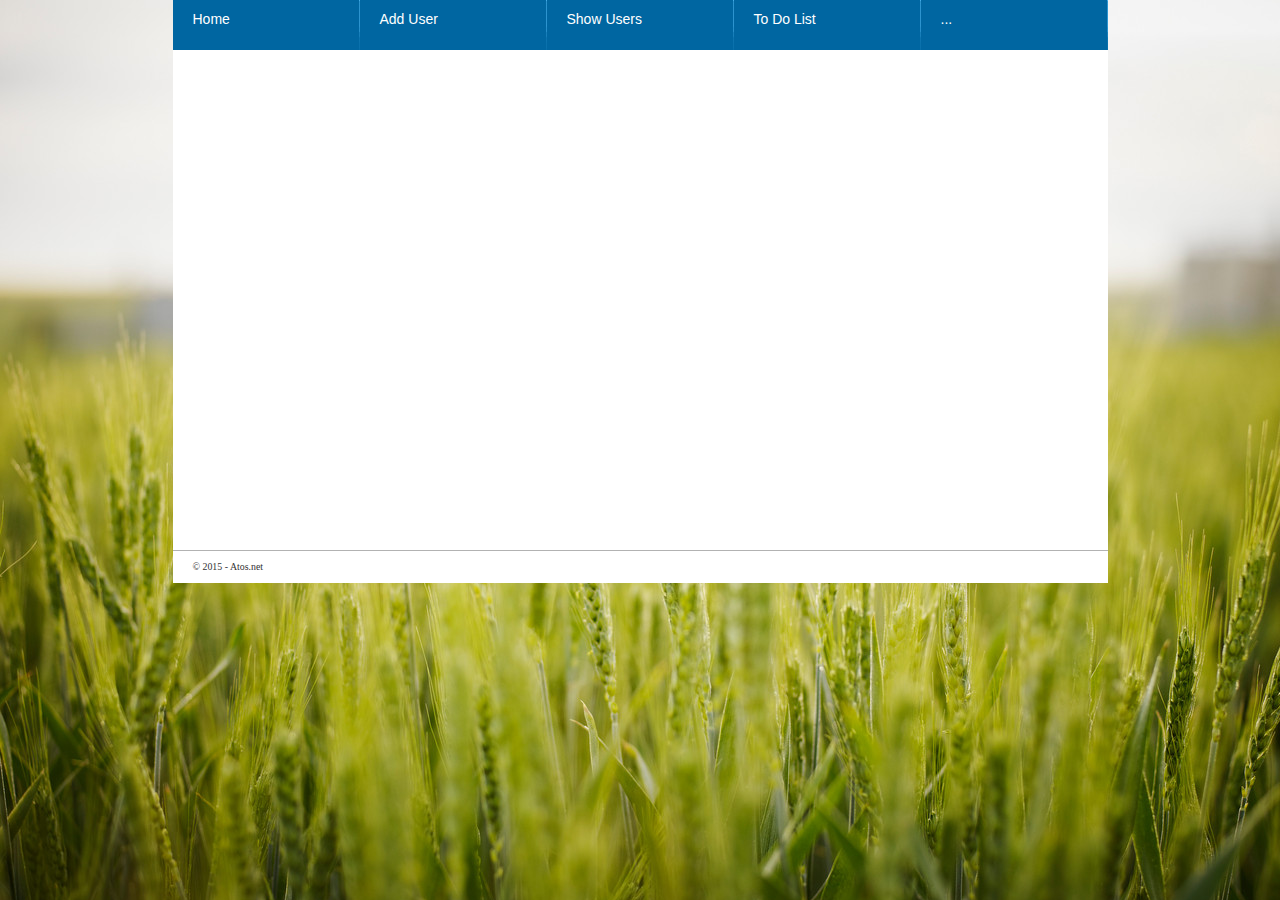
==== commit 0db17048: "Kleine wijzigingen in opmaak van de files" ====
--- a/AtosKnowledgebase/WebContent/index.html
+++ b/AtosKnowledgebase/WebContent/index.html
@@ -1,12 +1,6 @@
 <!DOCTYPE html>
 
-<html xmlns="http://www.w3.org/1999/xhtml"
-    xmlns:ui="http://java.sun.com/jsf/facelets"
-    xmlns:h="http://java.sun.com/jsf/html"
-    xmlns:f="http://java.sun.com/jsf/core"
-	ng-app="myApp">
-
-	<f:loadBundle basename="webapp.application" var="msg"/>
+<html xmlns="http://www.w3.org/1999/xhtml" ng-app="myApp">
 
 	<head>
 	    <title>Knowledgebase</title>
@@ -48,15 +42,15 @@
 		</div>
 		<div id="wrapper">
 			<div id="headerrow" >	
-					<div id="header">
-						<ul class="navigation-list">
-							<li class="header-carousel-tab firstslide"><a href="#/home">Home</a></li>
-							<li class="header-carousel-tab firstslide"><a href="#/addUser">Add User</a></li>
-							<li class="header-carousel-tab firstslide"><a href="#/userList">Show Users</a></li>
-							<li class="header-carousel-tab firstslide"><a href="#/toDoList">To Do List</a></li>
-							<li class="header-carousel-tab firstslide"><a href="#/">...</a></li>
-						</ul>
-					</div>
+				<div id="header">
+					<ul class="navigation-list">
+						<li class="header-carousel-tab firstslide"><a href="#/home">Home</a></li>
+						<li class="header-carousel-tab firstslide"><a href="#/addUser">Add User</a></li>
+						<li class="header-carousel-tab firstslide"><a href="#/userList">Show Users</a></li>
+						<li class="header-carousel-tab firstslide"><a href="#/toDoList">To Do List</a></li>
+						<li class="header-carousel-tab firstslide"><a href="#/">...</a></li>
+					</ul>
+				</div>
 			</div>
 			<div id="contentrow">
 				<div id="content" ng-view>
@@ -64,11 +58,11 @@
 				</div>
 			</div>
 			<div id="footerrow">
-					<div id="footer">
-						<div id="footercontent">
-								<span id="copyright-legal">© 2015 - Atos.net</span>
-						</div>
+				<div id="footer">
+					<div id="footercontent">
+							<span id="copyright-legal">© 2015 - Atos.net</span>
 					</div>
+				</div>
 			</div>
 		</div>
 	</body>
--- a/AtosKnowledgebase/WebContent/css/main.css
+++ b/AtosKnowledgebase/WebContent/css/main.css
@@ -449,6 +449,7 @@
     background-image: url(../images/bg_content_bottom.jpg);
     background-repeat: no-repeat;
     background-position: bottom;
+    min-height:500px;
 }   
 .content_1col_wide, .content_2col_wide, content_3col_wide, content_col4wide_wide, .content_5col_wide {  
     float: left;
--- a/AtosKnowledgebase/WebContent/css/print.css
+++ b/AtosKnowledgebase/WebContent/css/print.css
@@ -67,7 +67,7 @@
 }
 
 .progress{
-	width:33%;
+	width:65%;
 	background-color:#0F0;
 	height:100%;
 	float:left;
@@ -108,10 +108,37 @@
 
 .toggleAdvSearchBtn{
 	float:right;
+	text-align:right;
 	margin-right:15px;
 	cursor:pointer;
+	width:100%;
+}
+
+#advSearchBox{
+	width:100px !important;
+	float:right;
+}
+
+#addFilterBox{
+	min-width:200px;
+	display:block;
+}
+
+#addFilterImage{
+	height:20px;
+	width:20px;
+	float:right;
+	padding:2px 0 0 23px;
+}
+
+tr#filterAdd{
+	
 }
 
 select{
 	height:24px;
+}
+
+select#searchBy{
+	width:150px;
 }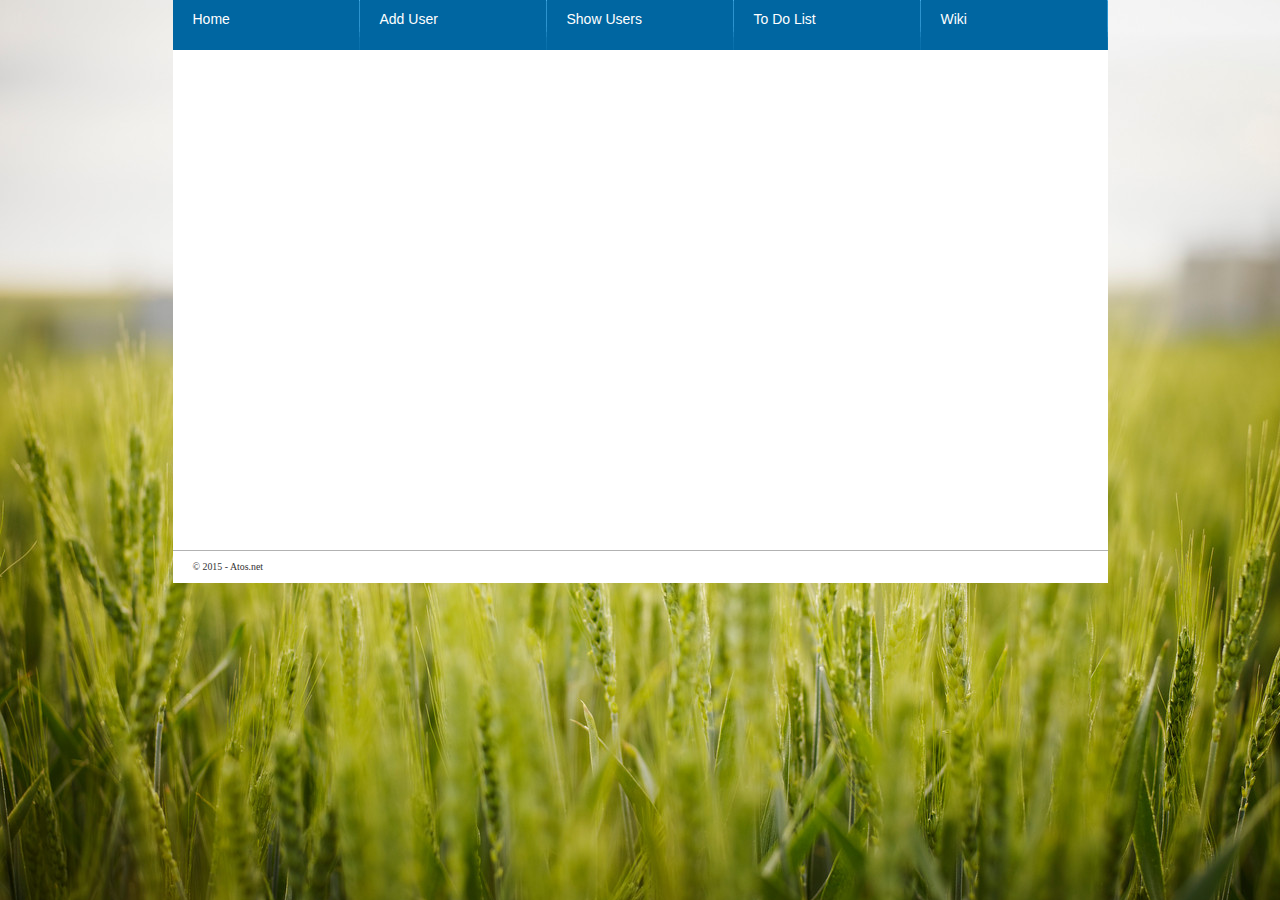
==== commit e5ad78d0: "Wiki site" ====
--- a/AtosKnowledgebase/WebContent/index.html
+++ b/AtosKnowledgebase/WebContent/index.html
@@ -1,6 +1,12 @@
 <!DOCTYPE html>
 
-<html xmlns="http://www.w3.org/1999/xhtml" ng-app="myApp">
+<html xmlns="http://www.w3.org/1999/xhtml"
+    xmlns:ui="http://java.sun.com/jsf/facelets"
+    xmlns:h="http://java.sun.com/jsf/html"
+    xmlns:f="http://java.sun.com/jsf/core"
+	ng-app="myApp">
+
+	<f:loadBundle basename="webapp.application" var="msg"/>
 
 	<head>
 	    <title>Knowledgebase</title>
@@ -42,15 +48,15 @@
 		</div>
 		<div id="wrapper">
 			<div id="headerrow" >	
-				<div id="header">
-					<ul class="navigation-list">
-						<li class="header-carousel-tab firstslide"><a href="#/home">Home</a></li>
-						<li class="header-carousel-tab firstslide"><a href="#/addUser">Add User</a></li>
-						<li class="header-carousel-tab firstslide"><a href="#/userList">Show Users</a></li>
-						<li class="header-carousel-tab firstslide"><a href="#/toDoList">To Do List</a></li>
-						<li class="header-carousel-tab firstslide"><a href="#/">...</a></li>
-					</ul>
-				</div>
+					<div id="header">
+						<ul class="navigation-list">
+							<li class="header-carousel-tab firstslide"><a href="#/home">Home</a></li>
+							<li class="header-carousel-tab firstslide"><a href="#/addUser">Add User</a></li>
+							<li class="header-carousel-tab firstslide"><a href="#/userList">Show Users</a></li>
+							<li class="header-carousel-tab firstslide"><a href="#/toDoList">To Do List</a></li>
+							<li class="header-carousel-tab firstslide"><a href="partials/wiki.html">Wiki</a></li>
+						</ul>
+					</div>
 			</div>
 			<div id="contentrow">
 				<div id="content" ng-view>
@@ -58,11 +64,11 @@
 				</div>
 			</div>
 			<div id="footerrow">
-				<div id="footer">
-					<div id="footercontent">
-							<span id="copyright-legal">© 2015 - Atos.net</span>
+					<div id="footer">
+						<div id="footercontent">
+								<span id="copyright-legal">© 2015 - Atos.net</span>
+						</div>
 					</div>
-				</div>
 			</div>
 		</div>
 	</body>
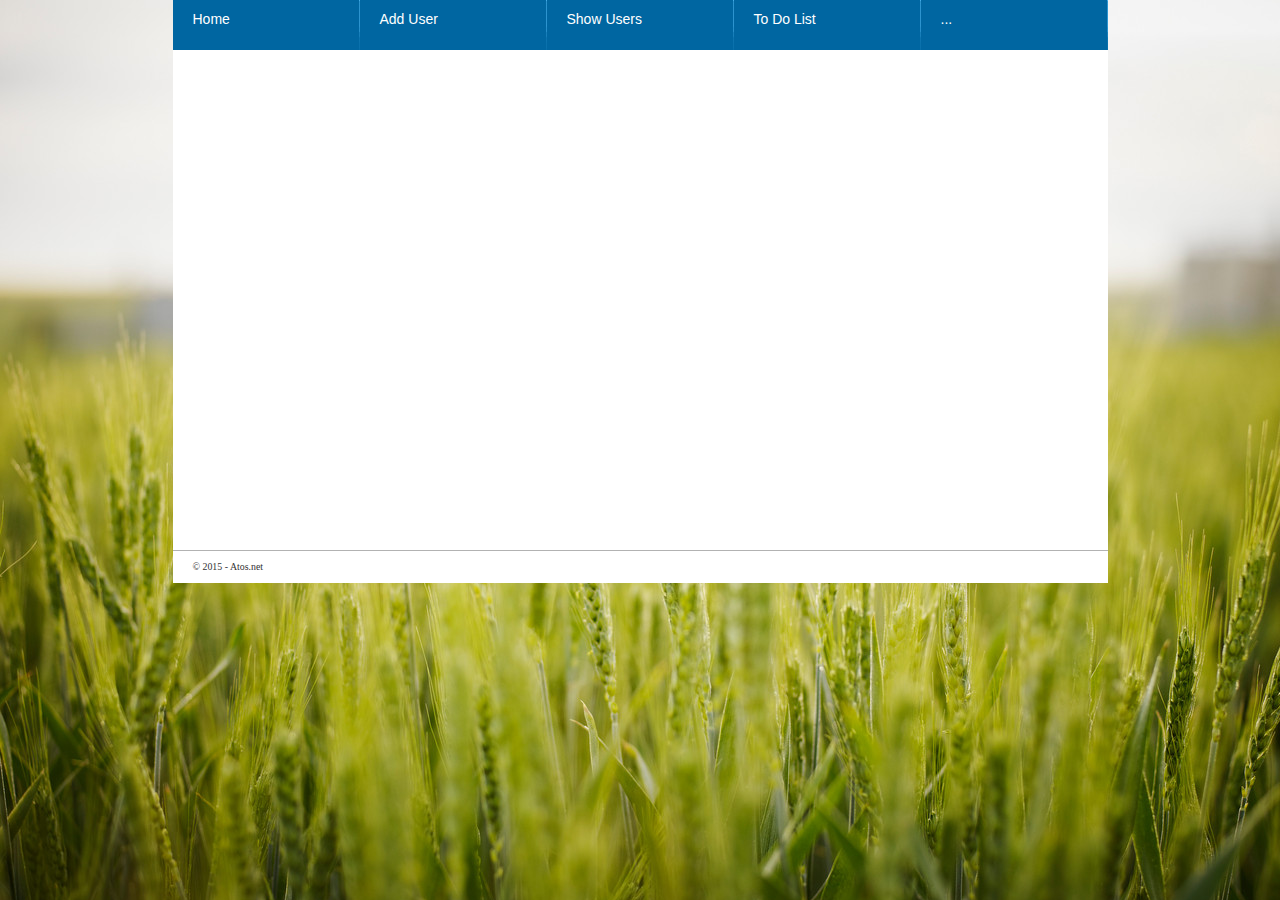
==== commit 12f9e388: "Een nieuwe versie van het competentieveld Het is nu mogelijk om eigen competenties toe te voegen." ====
--- a/AtosKnowledgebase/WebContent/index.html
+++ b/AtosKnowledgebase/WebContent/index.html
@@ -1,28 +1,25 @@
 <!DOCTYPE html>
 
-<html xmlns="http://www.w3.org/1999/xhtml"
-    xmlns:ui="http://java.sun.com/jsf/facelets"
-    xmlns:h="http://java.sun.com/jsf/html"
-    xmlns:f="http://java.sun.com/jsf/core"
-	ng-app="myApp">
-
-	<f:loadBundle basename="webapp.application" var="msg"/>
+<html xmlns="http://www.w3.org/1999/xhtml" ng-app="myApp">
 
 	<head>
 	    <title>Knowledgebase</title>
 	    <meta http-equiv="Content-Type" content="text/html" charset="utf-8" />
 	    
 	    <!--  Load CSS -->
+	    
 	    <link rel="stylesheet" type="text/css" href="css/main.css"/>
 	    <link rel="stylesheet" type="text/css" href="css/print.css"/>
 		<link rel="stylesheet" type="text/css" href="css/reset-min.css"/>
-		<link rel="stylesheet" type="text/css" href="css/chosen.css"/>
+<!-- <link rel="stylesheet" type="text/css" href="css/chosen.css"/> -->
+		<link rel="stylesheet" type="text/css" href="css/selectize.default.css">
 		<link rel="stylesheet" type="text/css" href="css/jquery-ui.css"/>
 		
 	    <!--  Load jQuery libraries -->
-	    <script src="jscript/libs/jquery.js" type="text/javascript"></script> 
-		<script src="jscript/libs/chosen.jquery.js" type="text/javascript"></script> 
-		<script src="jscript/libs/jquery-ui.js" type="text/javascript"></script> 
+	    <script type="text/javascript" src="jscript/libs/jquery.js"></script> 
+		<script type="text/javascript" src="jscript/libs/jquery-ui.js"></script> 
+	<!-- <script type="text/javascript" src="jscript/libs/chosen.jquery.js"></script> -->
+		<script type="text/javascript" src="jscript/libs/selectize.js"></script>
 		
 		<!-- Load xml to json library -->
 		<script src="jscript/libs/xml2json.js"></script>
@@ -48,15 +45,15 @@
 		</div>
 		<div id="wrapper">
 			<div id="headerrow" >	
-					<div id="header">
-						<ul class="navigation-list">
-							<li class="header-carousel-tab firstslide"><a href="#/home">Home</a></li>
-							<li class="header-carousel-tab firstslide"><a href="#/addUser">Add User</a></li>
-							<li class="header-carousel-tab firstslide"><a href="#/userList">Show Users</a></li>
-							<li class="header-carousel-tab firstslide"><a href="#/toDoList">To Do List</a></li>
-							<li class="header-carousel-tab firstslide"><a href="partials/wiki.html">Wiki</a></li>
-						</ul>
-					</div>
+				<div id="header">
+					<ul class="navigation-list">
+						<li class="header-carousel-tab firstslide"><a href="#/home">Home</a></li>
+						<li class="header-carousel-tab firstslide"><a href="#/addUser">Add User</a></li>
+						<li class="header-carousel-tab firstslide"><a href="#/userList">Show Users</a></li>
+						<li class="header-carousel-tab firstslide"><a href="#/toDoList">To Do List</a></li>
+						<li class="header-carousel-tab firstslide"><a href="#/">...</a></li>
+					</ul>
+				</div>
 			</div>
 			<div id="contentrow">
 				<div id="content" ng-view>
@@ -64,11 +61,11 @@
 				</div>
 			</div>
 			<div id="footerrow">
-					<div id="footer">
-						<div id="footercontent">
-								<span id="copyright-legal">© 2015 - Atos.net</span>
-						</div>
+				<div id="footer">
+					<div id="footercontent">
+							<span id="copyright-legal">© 2015 - Atos.net</span>
 					</div>
+				</div>
 			</div>
 		</div>
 	</body>
--- a/AtosKnowledgebase/WebContent/css/selectize.default.css
+++ b/AtosKnowledgebase/WebContent/css/selectize.default.css
@@ -0,0 +1,442 @@
+/**
+ * selectize.default.css (v0.8.0) - Default Theme
+ * Copyright (c) 2013 Brian Reavis & contributors
+ *
+ * Licensed under the Apache License, Version 2.0 (the "License"); you may not use this
+ * file except in compliance with the License. You may obtain a copy of the License at:
+ * http://www.apache.org/licenses/LICENSE-2.0
+ *
+ * Unless required by applicable law or agreed to in writing, software distributed under
+ * the License is distributed on an "AS IS" BASIS, WITHOUT WARRANTIES OR CONDITIONS OF
+ * ANY KIND, either express or implied. See the License for the specific language
+ * governing permissions and limitations under the License.
+ *
+ * @author Brian Reavis <brian@thirdroute.com>
+ */
+
+.selectize-control.plugin-drag_drop.multi > .selectize-input > div.ui-sortable-placeholder {
+  background: #f2f2f2 !important;
+  background: rgba(0, 0, 0, 0.06) !important;
+  border: 0 none !important;
+  visibility: visible !important;
+  -webkit-box-shadow: inset 0 0 12px 4px #ffffff;
+          box-shadow: inset 0 0 12px 4px #ffffff;
+}
+
+.selectize-control.plugin-drag_drop .ui-sortable-placeholder::after {
+  content: '!';
+  visibility: hidden;
+}
+
+.selectize-control.plugin-drag_drop .ui-sortable-helper {
+  -webkit-box-shadow: 0 2px 5px rgba(0, 0, 0, 0.2);
+          box-shadow: 0 2px 5px rgba(0, 0, 0, 0.2);
+}
+
+.selectize-dropdown-header {
+  position: relative;
+  padding: 5px 8px;
+  background: #f8f8f8;
+  border-bottom: 1px solid #d0d0d0;
+  -webkit-border-radius: 3px 3px 0 0;
+     -moz-border-radius: 3px 3px 0 0;
+          border-radius: 3px 3px 0 0;
+}
+
+.selectize-dropdown-header-close {
+  position: absolute;
+  top: 50%;
+  right: 8px;
+  margin-top: -12px;
+  font-size: 20px !important;
+  line-height: 20px;
+  color: #303030;
+  opacity: 0.4;
+}
+
+.selectize-dropdown-header-close:hover {
+  color: #000000;
+}
+
+.selectize-dropdown.plugin-optgroup_columns .optgroup {
+  float: left;
+  border-top: 0 none;
+  border-right: 1px solid #f2f2f2;
+  -webkit-box-sizing: border-box;
+     -moz-box-sizing: border-box;
+          box-sizing: border-box;
+}
+
+.selectize-dropdown.plugin-optgroup_columns .optgroup:last-child {
+  border-right: 0 none;
+}
+
+.selectize-dropdown.plugin-optgroup_columns .optgroup:before {
+  display: none;
+}
+
+.selectize-dropdown.plugin-optgroup_columns .optgroup-header {
+  border-top: 0 none;
+}
+
+.selectize-control.plugin-remove_button [data-value] {
+  position: relative;
+  padding-right: 24px !important;
+}
+
+.selectize-control.plugin-remove_button [data-value] .remove {
+  position: absolute;
+  top: 0;
+  right: 0;
+  bottom: 0;
+  display: inline-block;
+  width: 17px;
+  padding: 2px 0 0 0;
+  font-size: 12px;
+  font-weight: bold;
+  color: inherit;
+  text-align: center;
+  text-decoration: none;
+  vertical-align: middle;
+  border-left: 1px solid #0073bb;
+  -webkit-border-radius: 0 2px 2px 0;
+     -moz-border-radius: 0 2px 2px 0;
+          border-radius: 0 2px 2px 0;
+  -webkit-box-sizing: border-box;
+     -moz-box-sizing: border-box;
+          box-sizing: border-box;
+}
+
+.selectize-control.plugin-remove_button [data-value] .remove:hover {
+  background: rgba(0, 0, 0, 0.05);
+}
+
+.selectize-control.plugin-remove_button [data-value].active .remove {
+  border-left-color: #00578d;
+}
+
+.selectize-control.plugin-remove_button .disabled [data-value] .remove:hover {
+  background: none;
+}
+
+.selectize-control.plugin-remove_button .disabled [data-value] .remove {
+  border-left-color: #aaaaaa;
+}
+
+.selectize-control {
+  position: relative;
+}
+
+.selectize-dropdown,
+.selectize-input,
+.selectize-input input {
+  font-family: inherit;
+  font-size: 13px;
+  -webkit-font-smoothing: inherit;
+  line-height: 18px;
+  color: #303030;
+}
+
+.selectize-input,
+.selectize-control.single .selectize-input.input-active {
+  display: inline-block;
+  cursor: text;
+  background: #ffffff;
+}
+
+.selectize-input {
+  position: relative;
+  z-index: 1;
+  display: inline-block;
+  width: 100%;
+  padding: 8px 8px;
+  overflow: hidden;
+  border: 1px solid #d0d0d0;
+  -webkit-border-radius: 3px;
+     -moz-border-radius: 3px;
+          border-radius: 3px;
+  -webkit-box-shadow: inset 0 1px 1px rgba(0, 0, 0, 0.1);
+          box-shadow: inset 0 1px 1px rgba(0, 0, 0, 0.1);
+  -webkit-box-sizing: border-box;
+     -moz-box-sizing: border-box;
+          box-sizing: border-box;
+}
+
+.selectize-control.multi .selectize-input.has-items {
+  padding: 5px 8px 2px;
+}
+
+.selectize-input.full {
+  background-color: #ffffff;
+}
+
+.selectize-input.disabled,
+.selectize-input.disabled * {
+  cursor: default !important;
+}
+
+.selectize-input.focus {
+  -webkit-box-shadow: inset 0 1px 2px rgba(0, 0, 0, 0.15);
+          box-shadow: inset 0 1px 2px rgba(0, 0, 0, 0.15);
+}
+
+.selectize-input.dropdown-active {
+  -webkit-border-radius: 3px 3px 0 0;
+     -moz-border-radius: 3px 3px 0 0;
+          border-radius: 3px 3px 0 0;
+}
+
+.selectize-input > * {
+  display: -moz-inline-stack;
+  display: inline-block;
+  *display: inline;
+  vertical-align: baseline;
+  zoom: 1;
+}
+
+.selectize-control.multi .selectize-input > div {
+  padding: 2px 6px;
+  margin: 0 3px 3px 0;
+  color: #ffffff;
+  cursor: pointer;
+  background: #1da7ee;
+  border: 1px solid #0073bb;
+}
+
+.selectize-control.multi .selectize-input > div.active {
+  color: #ffffff;
+  background: #92c836;
+  border: 1px solid #00578d;
+}
+
+.selectize-control.multi .selectize-input.disabled > div,
+.selectize-control.multi .selectize-input.disabled > div.active {
+  color: #ffffff;
+  background: #d2d2d2;
+  border: 1px solid #aaaaaa;
+}
+
+.selectize-input > input {
+  max-width: 100% !important;
+  max-height: none !important;
+  min-height: 0 !important;
+  padding: 0 !important;
+  margin: 0 1px !important;
+  line-height: inherit !important;
+  text-indent: 0 !important;
+  background: none !important;
+  border: 0 none !important;
+  -webkit-box-shadow: none !important;
+          box-shadow: none !important;
+  -webkit-user-select: auto !important;
+}
+
+.selectize-input > input:focus {
+  outline: none !important;
+}
+
+.selectize-input::after {
+  display: block;
+  clear: left;
+  content: ' ';
+}
+
+.selectize-input.dropdown-active::before {
+  position: absolute;
+  right: 0;
+  bottom: 0;
+  left: 0;
+  display: block;
+  height: 1px;
+  background: #f0f0f0;
+  content: ' ';
+}
+
+.selectize-dropdown {
+  position: absolute;
+  z-index: 10;
+  margin: -1px 0 0 0;
+  background: #ffffff;
+  border: 1px solid #d0d0d0;
+  border-top: 0 none;
+  -webkit-border-radius: 0 0 3px 3px;
+     -moz-border-radius: 0 0 3px 3px;
+          border-radius: 0 0 3px 3px;
+  -webkit-box-shadow: 0 1px 3px rgba(0, 0, 0, 0.1);
+          box-shadow: 0 1px 3px rgba(0, 0, 0, 0.1);
+  -webkit-box-sizing: border-box;
+     -moz-box-sizing: border-box;
+          box-sizing: border-box;
+}
+
+.selectize-dropdown [data-selectable] {
+  overflow: hidden;
+  cursor: pointer;
+}
+
+.selectize-dropdown [data-selectable] .highlight {
+  background: rgba(125, 168, 208, 0.2);
+  -webkit-border-radius: 1px;
+     -moz-border-radius: 1px;
+          border-radius: 1px;
+}
+
+.selectize-dropdown [data-selectable],
+.selectize-dropdown .optgroup-header {
+  padding: 5px 8px;
+}
+
+.selectize-dropdown .optgroup:first-child .optgroup-header {
+  border-top: 0 none;
+}
+
+.selectize-dropdown .optgroup-header {
+  color: #303030;
+  cursor: default;
+  background: #ffffff;
+}
+
+.selectize-dropdown .active {
+  color: #495c68;
+  background-color: #f5fafd;
+}
+
+.selectize-dropdown .active.create {
+  color: #495c68;
+}
+
+.selectize-dropdown .create {
+  color: rgba(48, 48, 48, 0.5);
+}
+
+.selectize-dropdown-content {
+  max-height: 200px;
+  overflow-x: hidden;
+  overflow-y: auto;
+}
+
+.selectize-control.single .selectize-input,
+.selectize-control.single .selectize-input input {
+  cursor: pointer;
+}
+
+.selectize-control.single .selectize-input.input-active,
+.selectize-control.single .selectize-input.input-active input {
+  cursor: text;
+}
+
+.selectize-control.single .selectize-input:after {
+  position: absolute;
+  top: 50%;
+  right: 15px;
+  display: block;
+  width: 0;
+  height: 0;
+  margin-top: -3px;
+  border-color: #808080 transparent transparent transparent;
+  border-style: solid;
+  border-width: 5px 5px 0 5px;
+  content: ' ';
+}
+
+.selectize-control.single .selectize-input.dropdown-active:after {
+  margin-top: -4px;
+  border-color: transparent transparent #808080 transparent;
+  border-width: 0 5px 5px 5px;
+}
+
+.selectize-control.rtl.single .selectize-input:after {
+  right: auto;
+  left: 15px;
+}
+
+.selectize-control.rtl .selectize-input > input {
+  margin: 0 4px 0 -2px !important;
+}
+
+.selectize-control .selectize-input.disabled {
+  background-color: #fafafa;
+  opacity: 0.5;
+}
+
+.selectize-control.multi .selectize-input.has-items {
+  padding-right: 5px;
+  padding-left: 5px;
+}
+
+.selectize-control.multi .selectize-input.disabled [data-value] {
+  color: #999;
+  text-shadow: none;
+  background: none;
+  -webkit-box-shadow: none;
+          box-shadow: none;
+}
+
+.selectize-control.multi .selectize-input.disabled [data-value],
+.selectize-control.multi .selectize-input.disabled [data-value] .remove {
+  border-color: #e6e6e6;
+}
+
+.selectize-control.multi .selectize-input.disabled [data-value] .remove {
+  background: none;
+}
+
+.selectize-control.multi .selectize-input [data-value] {
+  text-shadow: 0 1px 0 rgba(0, 51, 83, 0.3);
+  background-color: #1b9dec;
+  background-image: -moz-linear-gradient(top, #1da7ee, #178ee9);
+  background-image: -webkit-gradient(linear, 0 0, 0 100%, from(#1da7ee), to(#178ee9));
+  background-image: -webkit-linear-gradient(top, #1da7ee, #178ee9);
+  background-image: -o-linear-gradient(top, #1da7ee, #178ee9);
+  background-image: linear-gradient(to bottom, #1da7ee, #178ee9);
+  background-repeat: repeat-x;
+  -webkit-border-radius: 3px;
+     -moz-border-radius: 3px;
+          border-radius: 3px;
+  filter: progid:DXImageTransform.Microsoft.gradient(startColorstr='#ff1da7ee', endColorstr='#ff178ee9', GradientType=0);
+  -webkit-box-shadow: 0 1px 0 rgba(0, 0, 0, 0.2), inset 0 1px rgba(255, 255, 255, 0.03);
+          box-shadow: 0 1px 0 rgba(0, 0, 0, 0.2), inset 0 1px rgba(255, 255, 255, 0.03);
+}
+
+.selectize-control.multi .selectize-input [data-value].active {
+  background-color: #0085d4;
+  background-image: -moz-linear-gradient(top, #008fd8, #0075cf);
+  background-image: -webkit-gradient(linear, 0 0, 0 100%, from(#008fd8), to(#0075cf));
+  background-image: -webkit-linear-gradient(top, #008fd8, #0075cf);
+  background-image: -o-linear-gradient(top, #008fd8, #0075cf);
+  background-image: linear-gradient(to bottom, #008fd8, #0075cf);
+  background-repeat: repeat-x;
+  filter: progid:DXImageTransform.Microsoft.gradient(startColorstr='#ff008fd8', endColorstr='#ff0075cf', GradientType=0);
+}
+
+.selectize-control.single .selectize-input {
+  background-color: #f9f9f9;
+  background-image: -moz-linear-gradient(top, #fefefe, #f2f2f2);
+  background-image: -webkit-gradient(linear, 0 0, 0 100%, from(#fefefe), to(#f2f2f2));
+  background-image: -webkit-linear-gradient(top, #fefefe, #f2f2f2);
+  background-image: -o-linear-gradient(top, #fefefe, #f2f2f2);
+  background-image: linear-gradient(to bottom, #fefefe, #f2f2f2);
+  background-repeat: repeat-x;
+  filter: progid:DXImageTransform.Microsoft.gradient(startColorstr='#fffefefe', endColorstr='#fff2f2f2', GradientType=0);
+  -webkit-box-shadow: 0 1px 0 rgba(0, 0, 0, 0.05), inset 0 1px 0 rgba(255, 255, 255, 0.8);
+          box-shadow: 0 1px 0 rgba(0, 0, 0, 0.05), inset 0 1px 0 rgba(255, 255, 255, 0.8);
+}
+
+.selectize-control.single .selectize-input,
+.selectize-dropdown.single {
+  border-color: #b8b8b8;
+}
+
+.selectize-dropdown .optgroup-header {
+  padding-top: 7px;
+  font-size: 0.85em;
+  font-weight: bold;
+}
+
+.selectize-dropdown .optgroup {
+  border-top: 1px solid #f0f0f0;
+}
+
+.selectize-dropdown .optgroup:first-child {
+  border-top: 0 none;
+}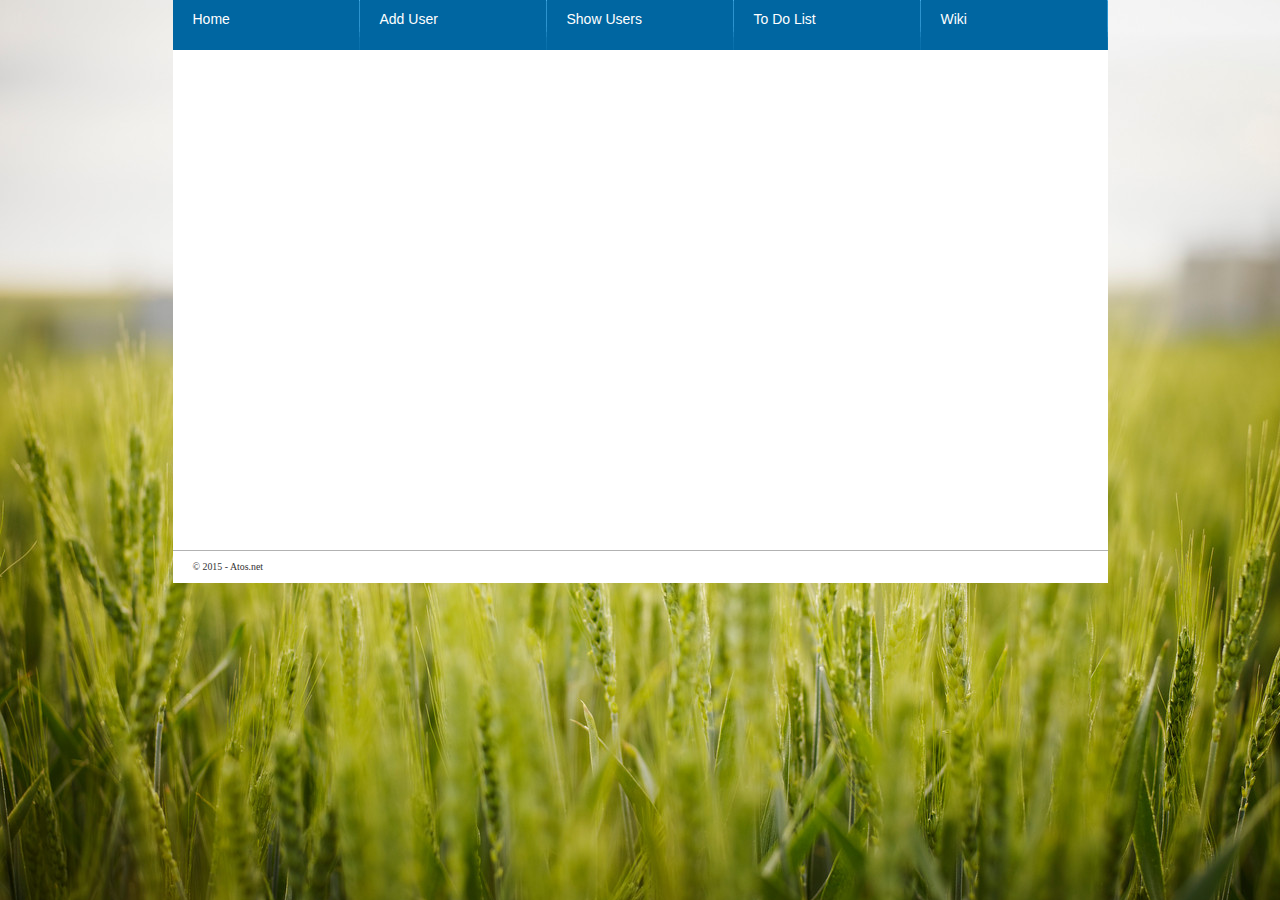
==== commit 631214ab: "Index.html upload" ====
--- a/AtosKnowledgebase/WebContent/index.html
+++ b/AtosKnowledgebase/WebContent/index.html
@@ -45,15 +45,15 @@
 		</div>
 		<div id="wrapper">
 			<div id="headerrow" >	
-				<div id="header">
-					<ul class="navigation-list">
-						<li class="header-carousel-tab firstslide"><a href="#/home">Home</a></li>
-						<li class="header-carousel-tab firstslide"><a href="#/addUser">Add User</a></li>
-						<li class="header-carousel-tab firstslide"><a href="#/userList">Show Users</a></li>
-						<li class="header-carousel-tab firstslide"><a href="#/toDoList">To Do List</a></li>
-						<li class="header-carousel-tab firstslide"><a href="#/">...</a></li>
-					</ul>
-				</div>
+					<div id="header">
+						<ul class="navigation-list">
+							<li class="header-carousel-tab firstslide"><a href="#/home">Home</a></li>
+							<li class="header-carousel-tab firstslide"><a href="#/addUser">Add User</a></li>
+							<li class="header-carousel-tab firstslide"><a href="#/userList">Show Users</a></li>
+							<li class="header-carousel-tab firstslide"><a href="#/toDoList">To Do List</a></li>
+							<li class="header-carousel-tab firstslide"><a href="partials/wiki.html">Wiki</a></li>
+						</ul>
+					</div>
 			</div>
 			<div id="contentrow">
 				<div id="content" ng-view>
